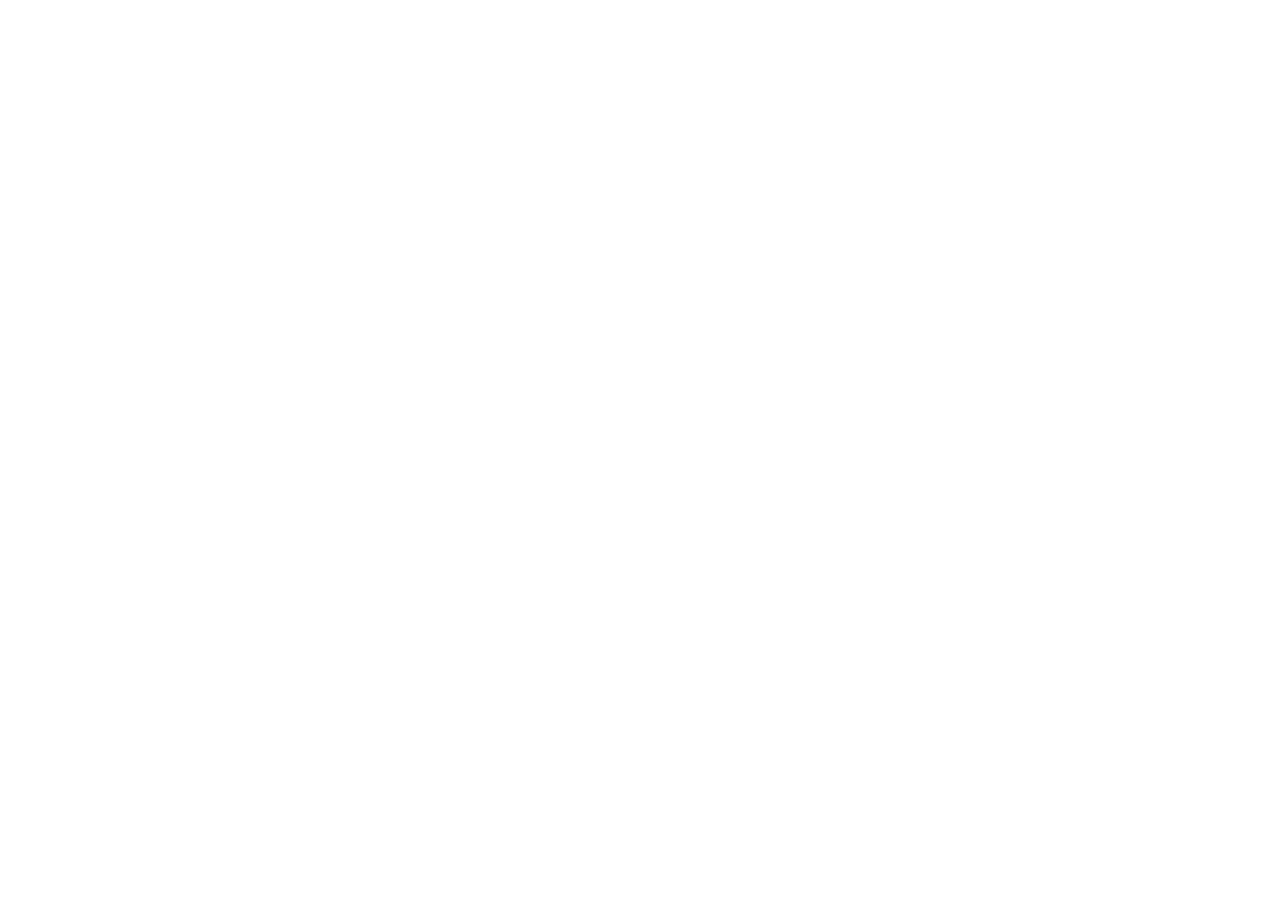
==== RecipePlanner/index.html @ c7f8a2b7 "addition of ReciplePlanner test deploy" ====
<!DOCTYPE html>
<html lang="en">
  <head>
    <meta charset="UTF-8" />
    <link rel="icon" type="image/svg+xml" href="/assets/favicon-Bt4n31A2.svg" />
    <meta
      name="viewport"
      content="minimum-scale=1, initial-scale=1, width=device-width, user-scalable=no"
    />
    <title>Vite + Mantine App</title>
    <script type="module" crossorigin src="/assets/index-CJdUIK0X.js"></script>
    <link rel="stylesheet" crossorigin href="/assets/index-C2bV5uuk.css">
  </head>
  <body>
    <div id="root"></div>
  </body>
</html>
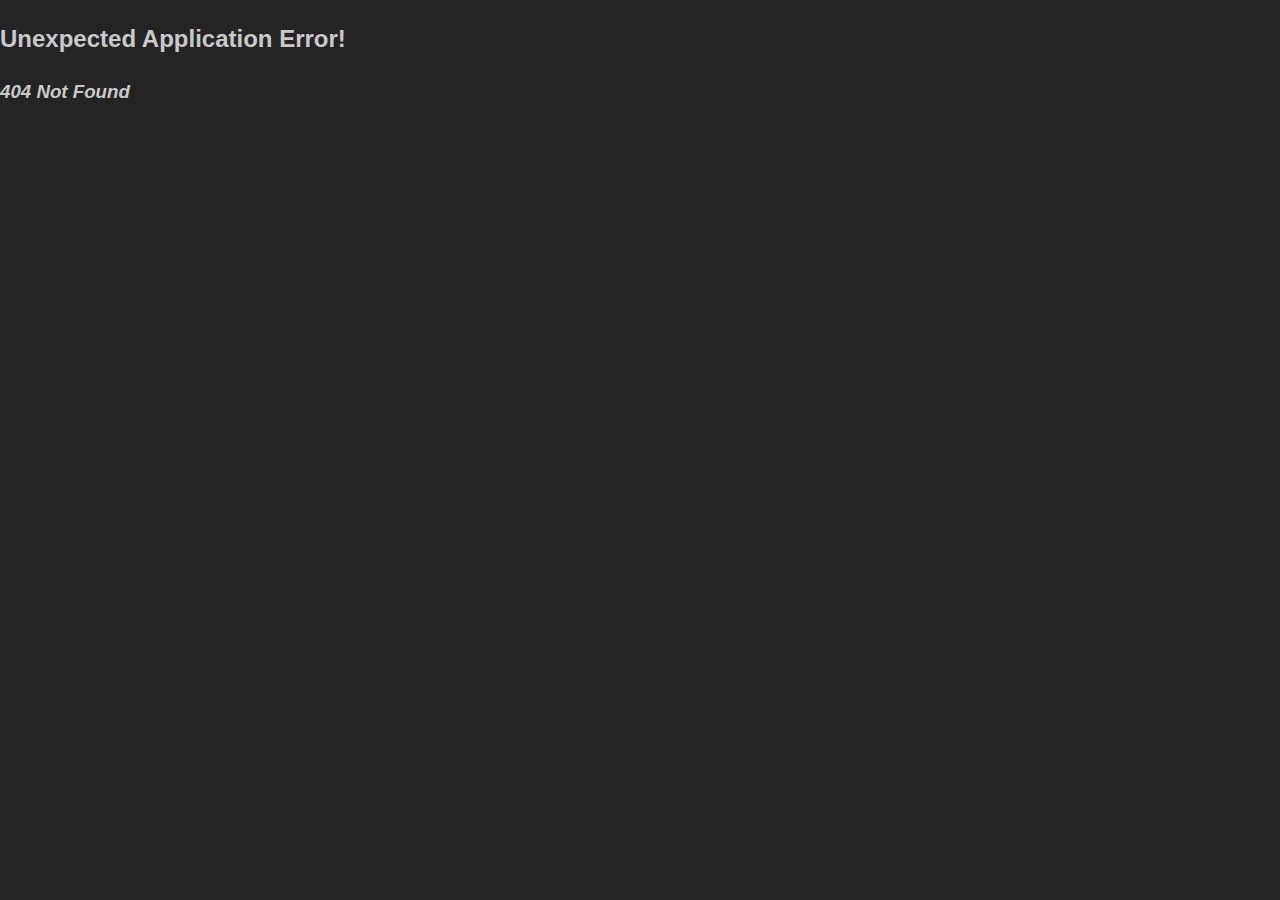
==== commit d1f44f6b: "update to POC for the RecipePlanner" ====
--- a/RecipePlanner/index.html
+++ b/RecipePlanner/index.html
@@ -2,14 +2,14 @@
 <html lang="en">
   <head>
     <meta charset="UTF-8" />
-    <link rel="icon" type="image/svg+xml" href="/assets/favicon-Bt4n31A2.svg" />
+    <link rel="icon" type="image/svg+xml" href="./assets/favicon-Bt4n31A2.svg" />
     <meta
       name="viewport"
       content="minimum-scale=1, initial-scale=1, width=device-width, user-scalable=no"
     />
-    <title>Vite + Mantine App</title>
-    <script type="module" crossorigin src="/assets/index-CJdUIK0X.js"></script>
-    <link rel="stylesheet" crossorigin href="/assets/index-C2bV5uuk.css">
+    <title>Recpe Planner</title>
+    <script type="module" crossorigin src="./assets/index-BZL707CR.js"></script>
+    <link rel="stylesheet" crossorigin href="./assets/index-C2bV5uuk.css">
   </head>
   <body>
     <div id="root"></div>
--- a/RecipePlanner/assets/index-C2bV5uuk.css
+++ b/RecipePlanner/assets/index-C2bV5uuk.css
@@ -0,0 +1 @@
+*,*:before,*:after{box-sizing:border-box}input,button,textarea,select{font:inherit}button,select{text-transform:none}body{margin:0;font-family:var(--mantine-font-family);font-size:var(--mantine-font-size-md);line-height:var(--mantine-line-height);background-color:var(--mantine-color-body);color:var(--mantine-color-text);-webkit-font-smoothing:var(--mantine-webkit-font-smoothing);-moz-osx-font-smoothing:var(--mantine-moz-font-smoothing)}@media screen and (max-device-width: 31.25em){body{-webkit-text-size-adjust:100%}}@media (prefers-reduced-motion: reduce){[data-respect-reduced-motion] [data-reduce-motion]{transition:none;animation:none}}[data-mantine-color-scheme=light] .mantine-light-hidden,[data-mantine-color-scheme=dark] .mantine-dark-hidden{display:none}.mantine-focus-auto:focus-visible{outline:2px solid var(--mantine-primary-color-filled);outline-offset:calc(.125rem * var(--mantine-scale))}.mantine-focus-always:focus{outline:2px solid var(--mantine-primary-color-filled);outline-offset:calc(.125rem * var(--mantine-scale))}.mantine-focus-never:focus{outline:none}.mantine-active:active{transform:translateY(calc(.0625rem * var(--mantine-scale)))}fieldset:disabled .mantine-active:active{transform:none}:where([dir=rtl]) .mantine-rotate-rtl{transform:rotate(180deg)}:root{color-scheme:var(--mantine-color-scheme);--mantine-z-index-app: 100;--mantine-z-index-modal: 200;--mantine-z-index-popover: 300;--mantine-z-index-overlay: 400;--mantine-z-index-max: 9999;--mantine-scale: 1;--mantine-cursor-type: default;--mantine-webkit-font-smoothing: antialiased;--mantine-color-scheme: light dark;--mantine-moz-font-smoothing: grayscale;--mantine-color-white: #fff;--mantine-color-black: #000;--mantine-line-height: 1.55;--mantine-font-family: -apple-system, BlinkMacSystemFont, Segoe UI, Roboto, Helvetica, Arial, sans-serif, Apple Color Emoji, Segoe UI Emoji;--mantine-font-family-monospace: ui-monospace, SFMono-Regular, Menlo, Monaco, Consolas, Liberation Mono, Courier New, monospace;--mantine-font-family-headings: -apple-system, BlinkMacSystemFont, Segoe UI, Roboto, Helvetica, Arial, sans-serif, Apple Color Emoji, Segoe UI Emoji;--mantine-heading-font-weight: 700;--mantine-radius-default: calc(.25rem * var(--mantine-scale));--mantine-primary-color-0: var(--mantine-color-blue-0);--mantine-primary-color-1: var(--mantine-color-blue-1);--mantine-primary-color-2: var(--mantine-color-blue-2);--mantine-primary-color-3: var(--mantine-color-blue-3);--mantine-primary-color-4: var(--mantine-color-blue-4);--mantine-primary-color-5: var(--mantine-color-blue-5);--mantine-primary-color-6: var(--mantine-color-blue-6);--mantine-primary-color-7: var(--mantine-color-blue-7);--mantine-primary-color-8: var(--mantine-color-blue-8);--mantine-primary-color-9: var(--mantine-color-blue-9);--mantine-primary-color-filled: var(--mantine-color-blue-filled);--mantine-primary-color-filled-hover: var(--mantine-color-blue-filled-hover);--mantine-primary-color-light: var(--mantine-color-blue-light);--mantine-primary-color-light-hover: var(--mantine-color-blue-light-hover);--mantine-primary-color-light-color: var(--mantine-color-blue-light-color);--mantine-breakpoint-xs: 36em;--mantine-breakpoint-sm: 48em;--mantine-breakpoint-md: 62em;--mantine-breakpoint-lg: 75em;--mantine-breakpoint-xl: 88em;--mantine-spacing-xs: calc(.625rem * var(--mantine-scale));--mantine-spacing-sm: calc(.75rem * var(--mantine-scale));--mantine-spacing-md: calc(1rem * var(--mantine-scale));--mantine-spacing-lg: calc(1.25rem * var(--mantine-scale));--mantine-spacing-xl: calc(2rem * var(--mantine-scale));--mantine-font-size-xs: calc(.75rem * var(--mantine-scale));--mantine-font-size-sm: calc(.875rem * var(--mantine-scale));--mantine-font-size-md: calc(1rem * var(--mantine-scale));--mantine-font-size-lg: calc(1.125rem * var(--mantine-scale));--mantine-font-size-xl: calc(1.25rem * var(--mantine-scale));--mantine-line-height-xs: 1.4;--mantine-line-height-sm: 1.45;--mantine-line-height-md: 1.55;--mantine-line-height-lg: 1.6;--mantine-line-height-xl: 1.65;--mantine-shadow-xs: 0 calc(.0625rem * var(--mantine-scale)) calc(.1875rem * var(--mantine-scale)) rgba(0, 0, 0, .05), 0 calc(.0625rem * var(--mantine-scale)) calc(.125rem * var(--mantine-scale)) rgba(0, 0, 0, .1);--mantine-shadow-sm: 0 calc(.0625rem * var(--mantine-scale)) calc(.1875rem * var(--mantine-scale)) rgba(0, 0, 0, .05), rgba(0, 0, 0, .05) 0 calc(.625rem * var(--mantine-scale)) calc(.9375rem * var(--mantine-scale)) calc(-.3125rem * var(--mantine-scale)), rgba(0, 0, 0, .04) 0 calc(.4375rem * var(--mantine-scale)) calc(.4375rem * var(--mantine-scale)) calc(-.3125rem * var(--mantine-scale));--mantine-shadow-md: 0 calc(.0625rem * var(--mantine-scale)) calc(.1875rem * var(--mantine-scale)) rgba(0, 0, 0, .05), rgba(0, 0, 0, .05) 0 calc(1.25rem * var(--mantine-scale)) calc(1.5625rem * var(--mantine-scale)) calc(-.3125rem * var(--mantine-scale)), rgba(0, 0, 0, .04) 0 calc(.625rem * var(--mantine-scale)) calc(.625rem * var(--mantine-scale)) calc(-.3125rem * var(--mantine-scale));--mantine-shadow-lg: 0 calc(.0625rem * var(--mantine-scale)) calc(.1875rem * var(--mantine-scale)) rgba(0, 0, 0, .05), rgba(0, 0, 0, .05) 0 calc(1.75rem * var(--mantine-scale)) calc(1.4375rem * var(--mantine-scale)) calc(-.4375rem * var(--mantine-scale)), rgba(0, 0, 0, .04) 0 calc(.75rem * var(--mantine-scale)) calc(.75rem * var(--mantine-scale)) calc(-.4375rem * var(--mantine-scale));--mantine-shadow-xl: 0 calc(.0625rem * var(--mantine-scale)) calc(.1875rem * var(--mantine-scale)) rgba(0, 0, 0, .05), rgba(0, 0, 0, .05) 0 calc(2.25rem * var(--mantine-scale)) calc(1.75rem * var(--mantine-scale)) calc(-.4375rem * var(--mantine-scale)), rgba(0, 0, 0, .04) 0 calc(1.0625rem * var(--mantine-scale)) calc(1.0625rem * var(--mantine-scale)) calc(-.4375rem * var(--mantine-scale));--mantine-radius-xs: calc(.125rem * var(--mantine-scale));--mantine-radius-sm: calc(.25rem * var(--mantine-scale));--mantine-radius-md: calc(.5rem * var(--mantine-scale));--mantine-radius-lg: calc(1rem * var(--mantine-scale));--mantine-radius-xl: calc(2rem * var(--mantine-scale));--mantine-color-dark-0: #c9c9c9;--mantine-color-dark-1: #b8b8b8;--mantine-color-dark-2: #828282;--mantine-color-dark-3: #696969;--mantine-color-dark-4: #424242;--mantine-color-dark-5: #3b3b3b;--mantine-color-dark-6: #2e2e2e;--mantine-color-dark-7: #242424;--mantine-color-dark-8: #1f1f1f;--mantine-color-dark-9: #141414;--mantine-color-gray-0: #f8f9fa;--mantine-color-gray-1: #f1f3f5;--mantine-color-gray-2: #e9ecef;--mantine-color-gray-3: #dee2e6;--mantine-color-gray-4: #ced4da;--mantine-color-gray-5: #adb5bd;--mantine-color-gray-6: #868e96;--mantine-color-gray-7: #495057;--mantine-color-gray-8: #343a40;--mantine-color-gray-9: #212529;--mantine-color-red-0: #fff5f5;--mantine-color-red-1: #ffe3e3;--mantine-color-red-2: #ffc9c9;--mantine-color-red-3: #ffa8a8;--mantine-color-red-4: #ff8787;--mantine-color-red-5: #ff6b6b;--mantine-color-red-6: #fa5252;--mantine-color-red-7: #f03e3e;--mantine-color-red-8: #e03131;--mantine-color-red-9: #c92a2a;--mantine-color-pink-0: #fff0f6;--mantine-color-pink-1: #ffdeeb;--mantine-color-pink-2: #fcc2d7;--mantine-color-pink-3: #faa2c1;--mantine-color-pink-4: #f783ac;--mantine-color-pink-5: #f06595;--mantine-color-pink-6: #e64980;--mantine-color-pink-7: #d6336c;--mantine-color-pink-8: #c2255c;--mantine-color-pink-9: #a61e4d;--mantine-color-grape-0: #f8f0fc;--mantine-color-grape-1: #f3d9fa;--mantine-color-grape-2: #eebefa;--mantine-color-grape-3: #e599f7;--mantine-color-grape-4: #da77f2;--mantine-color-grape-5: #cc5de8;--mantine-color-grape-6: #be4bdb;--mantine-color-grape-7: #ae3ec9;--mantine-color-grape-8: #9c36b5;--mantine-color-grape-9: #862e9c;--mantine-color-violet-0: #f3f0ff;--mantine-color-violet-1: #e5dbff;--mantine-color-violet-2: #d0bfff;--mantine-color-violet-3: #b197fc;--mantine-color-violet-4: #9775fa;--mantine-color-violet-5: #845ef7;--mantine-color-violet-6: #7950f2;--mantine-color-violet-7: #7048e8;--mantine-color-violet-8: #6741d9;--mantine-color-violet-9: #5f3dc4;--mantine-color-indigo-0: #edf2ff;--mantine-color-indigo-1: #dbe4ff;--mantine-color-indigo-2: #bac8ff;--mantine-color-indigo-3: #91a7ff;--mantine-color-indigo-4: #748ffc;--mantine-color-indigo-5: #5c7cfa;--mantine-color-indigo-6: #4c6ef5;--mantine-color-indigo-7: #4263eb;--mantine-color-indigo-8: #3b5bdb;--mantine-color-indigo-9: #364fc7;--mantine-color-blue-0: #e7f5ff;--mantine-color-blue-1: #d0ebff;--mantine-color-blue-2: #a5d8ff;--mantine-color-blue-3: #74c0fc;--mantine-color-blue-4: #4dabf7;--mantine-color-blue-5: #339af0;--mantine-color-blue-6: #228be6;--mantine-color-blue-7: #1c7ed6;--mantine-color-blue-8: #1971c2;--mantine-color-blue-9: #1864ab;--mantine-color-cyan-0: #e3fafc;--mantine-color-cyan-1: #c5f6fa;--mantine-color-cyan-2: #99e9f2;--mantine-color-cyan-3: #66d9e8;--mantine-color-cyan-4: #3bc9db;--mantine-color-cyan-5: #22b8cf;--mantine-color-cyan-6: #15aabf;--mantine-color-cyan-7: #1098ad;--mantine-color-cyan-8: #0c8599;--mantine-color-cyan-9: #0b7285;--mantine-color-teal-0: #e6fcf5;--mantine-color-teal-1: #c3fae8;--mantine-color-teal-2: #96f2d7;--mantine-color-teal-3: #63e6be;--mantine-color-teal-4: #38d9a9;--mantine-color-teal-5: #20c997;--mantine-color-teal-6: #12b886;--mantine-color-teal-7: #0ca678;--mantine-color-teal-8: #099268;--mantine-color-teal-9: #087f5b;--mantine-color-green-0: #ebfbee;--mantine-color-green-1: #d3f9d8;--mantine-color-green-2: #b2f2bb;--mantine-color-green-3: #8ce99a;--mantine-color-green-4: #69db7c;--mantine-color-green-5: #51cf66;--mantine-color-green-6: #40c057;--mantine-color-green-7: #37b24d;--mantine-color-green-8: #2f9e44;--mantine-color-green-9: #2b8a3e;--mantine-color-lime-0: #f4fce3;--mantine-color-lime-1: #e9fac8;--mantine-color-lime-2: #d8f5a2;--mantine-color-lime-3: #c0eb75;--mantine-color-lime-4: #a9e34b;--mantine-color-lime-5: #94d82d;--mantine-color-lime-6: #82c91e;--mantine-color-lime-7: #74b816;--mantine-color-lime-8: #66a80f;--mantine-color-lime-9: #5c940d;--mantine-color-yellow-0: #fff9db;--mantine-color-yellow-1: #fff3bf;--mantine-color-yellow-2: #ffec99;--mantine-color-yellow-3: #ffe066;--mantine-color-yellow-4: #ffd43b;--mantine-color-yellow-5: #fcc419;--mantine-color-yellow-6: #fab005;--mantine-color-yellow-7: #f59f00;--mantine-color-yellow-8: #f08c00;--mantine-color-yellow-9: #e67700;--mantine-color-orange-0: #fff4e6;--mantine-color-orange-1: #ffe8cc;--mantine-color-orange-2: #ffd8a8;--mantine-color-orange-3: #ffc078;--mantine-color-orange-4: #ffa94d;--mantine-color-orange-5: #ff922b;--mantine-color-orange-6: #fd7e14;--mantine-color-orange-7: #f76707;--mantine-color-orange-8: #e8590c;--mantine-color-orange-9: #d9480f;--mantine-h1-font-size: calc(2.125rem * var(--mantine-scale));--mantine-h1-line-height: 1.3;--mantine-h1-font-weight: 700;--mantine-h2-font-size: calc(1.625rem * var(--mantine-scale));--mantine-h2-line-height: 1.35;--mantine-h2-font-weight: 700;--mantine-h3-font-size: calc(1.375rem * var(--mantine-scale));--mantine-h3-line-height: 1.4;--mantine-h3-font-weight: 700;--mantine-h4-font-size: calc(1.125rem * var(--mantine-scale));--mantine-h4-line-height: 1.45;--mantine-h4-font-weight: 700;--mantine-h5-font-size: calc(1rem * var(--mantine-scale));--mantine-h5-line-height: 1.5;--mantine-h5-font-weight: 700;--mantine-h6-font-size: calc(.875rem * var(--mantine-scale));--mantine-h6-line-height: 1.5;--mantine-h6-font-weight: 700}:root[data-mantine-color-scheme=dark]{--mantine-color-scheme: dark;--mantine-primary-color-contrast: var(--mantine-color-white);--mantine-color-bright: var(--mantine-color-white);--mantine-color-text: var(--mantine-color-dark-0);--mantine-color-body: var(--mantine-color-dark-7);--mantine-color-error: var(--mantine-color-red-8);--mantine-color-placeholder: var(--mantine-color-dark-3);--mantine-color-anchor: var(--mantine-color-blue-4);--mantine-color-default: var(--mantine-color-dark-6);--mantine-color-default-hover: var(--mantine-color-dark-5);--mantine-color-default-color: var(--mantine-color-white);--mantine-color-default-border: var(--mantine-color-dark-4);--mantine-color-dimmed: var(--mantine-color-dark-2);--mantine-color-dark-text: var(--mantine-color-dark-4);--mantine-color-dark-filled: var(--mantine-color-dark-8);--mantine-color-dark-filled-hover: var(--mantine-color-dark-7);--mantine-color-dark-light: rgba(36, 36, 36, .15);--mantine-color-dark-light-hover: rgba(36, 36, 36, .2);--mantine-color-dark-light-color: var(--mantine-color-dark-3);--mantine-color-dark-outline: var(--mantine-color-dark-4);--mantine-color-dark-outline-hover: rgba(36, 36, 36, .05);--mantine-color-gray-text: var(--mantine-color-gray-4);--mantine-color-gray-filled: var(--mantine-color-gray-8);--mantine-color-gray-filled-hover: var(--mantine-color-gray-9);--mantine-color-gray-light: rgba(134, 142, 150, .15);--mantine-color-gray-light-hover: rgba(134, 142, 150, .2);--mantine-color-gray-light-color: var(--mantine-color-gray-3);--mantine-color-gray-outline: var(--mantine-color-gray-4);--mantine-color-gray-outline-hover: rgba(206, 212, 218, .05);--mantine-color-red-text: var(--mantine-color-red-4);--mantine-color-red-filled: var(--mantine-color-red-8);--mantine-color-red-filled-hover: var(--mantine-color-red-9);--mantine-color-red-light: rgba(250, 82, 82, .15);--mantine-color-red-light-hover: rgba(250, 82, 82, .2);--mantine-color-red-light-color: var(--mantine-color-red-3);--mantine-color-red-outline: var(--mantine-color-red-4);--mantine-color-red-outline-hover: rgba(255, 135, 135, .05);--mantine-color-pink-text: var(--mantine-color-pink-4);--mantine-color-pink-filled: var(--mantine-color-pink-8);--mantine-color-pink-filled-hover: var(--mantine-color-pink-9);--mantine-color-pink-light: rgba(230, 73, 128, .15);--mantine-color-pink-light-hover: rgba(230, 73, 128, .2);--mantine-color-pink-light-color: var(--mantine-color-pink-3);--mantine-color-pink-outline: var(--mantine-color-pink-4);--mantine-color-pink-outline-hover: rgba(247, 131, 172, .05);--mantine-color-grape-text: var(--mantine-color-grape-4);--mantine-color-grape-filled: var(--mantine-color-grape-8);--mantine-color-grape-filled-hover: var(--mantine-color-grape-9);--mantine-color-grape-light: rgba(190, 75, 219, .15);--mantine-color-grape-light-hover: rgba(190, 75, 219, .2);--mantine-color-grape-light-color: var(--mantine-color-grape-3);--mantine-color-grape-outline: var(--mantine-color-grape-4);--mantine-color-grape-outline-hover: rgba(218, 119, 242, .05);--mantine-color-violet-text: var(--mantine-color-violet-4);--mantine-color-violet-filled: var(--mantine-color-violet-8);--mantine-color-violet-filled-hover: var(--mantine-color-violet-9);--mantine-color-violet-light: rgba(121, 80, 242, .15);--mantine-color-violet-light-hover: rgba(121, 80, 242, .2);--mantine-color-violet-light-color: var(--mantine-color-violet-3);--mantine-color-violet-outline: var(--mantine-color-violet-4);--mantine-color-violet-outline-hover: rgba(151, 117, 250, .05);--mantine-color-indigo-text: var(--mantine-color-indigo-4);--mantine-color-indigo-filled: var(--mantine-color-indigo-8);--mantine-color-indigo-filled-hover: var(--mantine-color-indigo-9);--mantine-color-indigo-light: rgba(76, 110, 245, .15);--mantine-color-indigo-light-hover: rgba(76, 110, 245, .2);--mantine-color-indigo-light-color: var(--mantine-color-indigo-3);--mantine-color-indigo-outline: var(--mantine-color-indigo-4);--mantine-color-indigo-outline-hover: rgba(116, 143, 252, .05);--mantine-color-blue-text: var(--mantine-color-blue-4);--mantine-color-blue-filled: var(--mantine-color-blue-8);--mantine-color-blue-filled-hover: var(--mantine-color-blue-9);--mantine-color-blue-light: rgba(34, 139, 230, .15);--mantine-color-blue-light-hover: rgba(34, 139, 230, .2);--mantine-color-blue-light-color: var(--mantine-color-blue-3);--mantine-color-blue-outline: var(--mantine-color-blue-4);--mantine-color-blue-outline-hover: rgba(77, 171, 247, .05);--mantine-color-cyan-text: var(--mantine-color-cyan-4);--mantine-color-cyan-filled: var(--mantine-color-cyan-8);--mantine-color-cyan-filled-hover: var(--mantine-color-cyan-9);--mantine-color-cyan-light: rgba(21, 170, 191, .15);--mantine-color-cyan-light-hover: rgba(21, 170, 191, .2);--mantine-color-cyan-light-color: var(--mantine-color-cyan-3);--mantine-color-cyan-outline: var(--mantine-color-cyan-4);--mantine-color-cyan-outline-hover: rgba(59, 201, 219, .05);--mantine-color-teal-text: var(--mantine-color-teal-4);--mantine-color-teal-filled: var(--mantine-color-teal-8);--mantine-color-teal-filled-hover: var(--mantine-color-teal-9);--mantine-color-teal-light: rgba(18, 184, 134, .15);--mantine-color-teal-light-hover: rgba(18, 184, 134, .2);--mantine-color-teal-light-color: var(--mantine-color-teal-3);--mantine-color-teal-outline: var(--mantine-color-teal-4);--mantine-color-teal-outline-hover: rgba(56, 217, 169, .05);--mantine-color-green-text: var(--mantine-color-green-4);--mantine-color-green-filled: var(--mantine-color-green-8);--mantine-color-green-filled-hover: var(--mantine-color-green-9);--mantine-color-green-light: rgba(64, 192, 87, .15);--mantine-color-green-light-hover: rgba(64, 192, 87, .2);--mantine-color-green-light-color: var(--mantine-color-green-3);--mantine-color-green-outline: var(--mantine-color-green-4);--mantine-color-green-outline-hover: rgba(105, 219, 124, .05);--mantine-color-lime-text: var(--mantine-color-lime-4);--mantine-color-lime-filled: var(--mantine-color-lime-8);--mantine-color-lime-filled-hover: var(--mantine-color-lime-9);--mantine-color-lime-light: rgba(130, 201, 30, .15);--mantine-color-lime-light-hover: rgba(130, 201, 30, .2);--mantine-color-lime-light-color: var(--mantine-color-lime-3);--mantine-color-lime-outline: var(--mantine-color-lime-4);--mantine-color-lime-outline-hover: rgba(169, 227, 75, .05);--mantine-color-yellow-text: var(--mantine-color-yellow-4);--mantine-color-yellow-filled: var(--mantine-color-yellow-8);--mantine-color-yellow-filled-hover: var(--mantine-color-yellow-9);--mantine-color-yellow-light: rgba(250, 176, 5, .15);--mantine-color-yellow-light-hover: rgba(250, 176, 5, .2);--mantine-color-yellow-light-color: var(--mantine-color-yellow-3);--mantine-color-yellow-outline: var(--mantine-color-yellow-4);--mantine-color-yellow-outline-hover: rgba(255, 212, 59, .05);--mantine-color-orange-text: var(--mantine-color-orange-4);--mantine-color-orange-filled: var(--mantine-color-orange-8);--mantine-color-orange-filled-hover: var(--mantine-color-orange-9);--mantine-color-orange-light: rgba(253, 126, 20, .15);--mantine-color-orange-light-hover: rgba(253, 126, 20, .2);--mantine-color-orange-light-color: var(--mantine-color-orange-3);--mantine-color-orange-outline: var(--mantine-color-orange-4);--mantine-color-orange-outline-hover: rgba(255, 169, 77, .05)}:root[data-mantine-color-scheme=light]{--mantine-color-scheme: light;--mantine-color-bright: var(--mantine-color-black);--mantine-color-text: var(--mantine-color-black);--mantine-color-body: var(--mantine-color-white);--mantine-primary-color-contrast: var(--mantine-color-white);--mantine-color-error: var(--mantine-color-red-6);--mantine-color-placeholder: var(--mantine-color-gray-5);--mantine-color-anchor: var(--mantine-primary-color-filled);--mantine-color-default: var(--mantine-color-white);--mantine-color-default-hover: var(--mantine-color-gray-0);--mantine-color-default-color: var(--mantine-color-gray-9);--mantine-color-default-border: var(--mantine-color-gray-4);--mantine-color-dimmed: var(--mantine-color-gray-6);--mantine-color-dark-text: var(--mantine-color-dark-filled);--mantine-color-dark-filled: var(--mantine-color-dark-6);--mantine-color-dark-filled-hover: var(--mantine-color-dark-7);--mantine-color-dark-light: rgba(56, 56, 56, .1);--mantine-color-dark-light-hover: rgba(56, 56, 56, .12);--mantine-color-dark-light-color: var(--mantine-color-dark-6);--mantine-color-dark-outline: var(--mantine-color-dark-6);--mantine-color-dark-outline-hover: rgba(56, 56, 56, .05);--mantine-color-gray-text: var(--mantine-color-gray-filled);--mantine-color-gray-filled: var(--mantine-color-gray-6);--mantine-color-gray-filled-hover: var(--mantine-color-gray-7);--mantine-color-gray-light: rgba(134, 142, 150, .1);--mantine-color-gray-light-hover: rgba(134, 142, 150, .12);--mantine-color-gray-light-color: var(--mantine-color-gray-6);--mantine-color-gray-outline: var(--mantine-color-gray-6);--mantine-color-gray-outline-hover: rgba(134, 142, 150, .05);--mantine-color-red-text: var(--mantine-color-red-filled);--mantine-color-red-filled: var(--mantine-color-red-6);--mantine-color-red-filled-hover: var(--mantine-color-red-7);--mantine-color-red-light: rgba(250, 82, 82, .1);--mantine-color-red-light-hover: rgba(250, 82, 82, .12);--mantine-color-red-light-color: var(--mantine-color-red-6);--mantine-color-red-outline: var(--mantine-color-red-6);--mantine-color-red-outline-hover: rgba(250, 82, 82, .05);--mantine-color-pink-text: var(--mantine-color-pink-filled);--mantine-color-pink-filled: var(--mantine-color-pink-6);--mantine-color-pink-filled-hover: var(--mantine-color-pink-7);--mantine-color-pink-light: rgba(230, 73, 128, .1);--mantine-color-pink-light-hover: rgba(230, 73, 128, .12);--mantine-color-pink-light-color: var(--mantine-color-pink-6);--mantine-color-pink-outline: var(--mantine-color-pink-6);--mantine-color-pink-outline-hover: rgba(230, 73, 128, .05);--mantine-color-grape-text: var(--mantine-color-grape-filled);--mantine-color-grape-filled: var(--mantine-color-grape-6);--mantine-color-grape-filled-hover: var(--mantine-color-grape-7);--mantine-color-grape-light: rgba(190, 75, 219, .1);--mantine-color-grape-light-hover: rgba(190, 75, 219, .12);--mantine-color-grape-light-color: var(--mantine-color-grape-6);--mantine-color-grape-outline: var(--mantine-color-grape-6);--mantine-color-grape-outline-hover: rgba(190, 75, 219, .05);--mantine-color-violet-text: var(--mantine-color-violet-filled);--mantine-color-violet-filled: var(--mantine-color-violet-6);--mantine-color-violet-filled-hover: var(--mantine-color-violet-7);--mantine-color-violet-light: rgba(121, 80, 242, .1);--mantine-color-violet-light-hover: rgba(121, 80, 242, .12);--mantine-color-violet-light-color: var(--mantine-color-violet-6);--mantine-color-violet-outline: var(--mantine-color-violet-6);--mantine-color-violet-outline-hover: rgba(121, 80, 242, .05);--mantine-color-indigo-text: var(--mantine-color-indigo-filled);--mantine-color-indigo-filled: var(--mantine-color-indigo-6);--mantine-color-indigo-filled-hover: var(--mantine-color-indigo-7);--mantine-color-indigo-light: rgba(76, 110, 245, .1);--mantine-color-indigo-light-hover: rgba(76, 110, 245, .12);--mantine-color-indigo-light-color: var(--mantine-color-indigo-6);--mantine-color-indigo-outline: var(--mantine-color-indigo-6);--mantine-color-indigo-outline-hover: rgba(76, 110, 245, .05);--mantine-color-blue-text: var(--mantine-color-blue-filled);--mantine-color-blue-filled: var(--mantine-color-blue-6);--mantine-color-blue-filled-hover: var(--mantine-color-blue-7);--mantine-color-blue-light: rgba(34, 139, 230, .1);--mantine-color-blue-light-hover: rgba(34, 139, 230, .12);--mantine-color-blue-light-color: var(--mantine-color-blue-6);--mantine-color-blue-outline: var(--mantine-color-blue-6);--mantine-color-blue-outline-hover: rgba(34, 139, 230, .05);--mantine-color-cyan-text: var(--mantine-color-cyan-filled);--mantine-color-cyan-filled: var(--mantine-color-cyan-6);--mantine-color-cyan-filled-hover: var(--mantine-color-cyan-7);--mantine-color-cyan-light: rgba(21, 170, 191, .1);--mantine-color-cyan-light-hover: rgba(21, 170, 191, .12);--mantine-color-cyan-light-color: var(--mantine-color-cyan-6);--mantine-color-cyan-outline: var(--mantine-color-cyan-6);--mantine-color-cyan-outline-hover: rgba(21, 170, 191, .05);--mantine-color-teal-text: var(--mantine-color-teal-filled);--mantine-color-teal-filled: var(--mantine-color-teal-6);--mantine-color-teal-filled-hover: var(--mantine-color-teal-7);--mantine-color-teal-light: rgba(18, 184, 134, .1);--mantine-color-teal-light-hover: rgba(18, 184, 134, .12);--mantine-color-teal-light-color: var(--mantine-color-teal-6);--mantine-color-teal-outline: var(--mantine-color-teal-6);--mantine-color-teal-outline-hover: rgba(18, 184, 134, .05);--mantine-color-green-text: var(--mantine-color-green-filled);--mantine-color-green-filled: var(--mantine-color-green-6);--mantine-color-green-filled-hover: var(--mantine-color-green-7);--mantine-color-green-light: rgba(64, 192, 87, .1);--mantine-color-green-light-hover: rgba(64, 192, 87, .12);--mantine-color-green-light-color: var(--mantine-color-green-6);--mantine-color-green-outline: var(--mantine-color-green-6);--mantine-color-green-outline-hover: rgba(64, 192, 87, .05);--mantine-color-lime-text: var(--mantine-color-lime-filled);--mantine-color-lime-filled: var(--mantine-color-lime-6);--mantine-color-lime-filled-hover: var(--mantine-color-lime-7);--mantine-color-lime-light: rgba(130, 201, 30, .1);--mantine-color-lime-light-hover: rgba(130, 201, 30, .12);--mantine-color-lime-light-color: var(--mantine-color-lime-6);--mantine-color-lime-outline: var(--mantine-color-lime-6);--mantine-color-lime-outline-hover: rgba(130, 201, 30, .05);--mantine-color-yellow-text: var(--mantine-color-yellow-filled);--mantine-color-yellow-filled: var(--mantine-color-yellow-6);--mantine-color-yellow-filled-hover: var(--mantine-color-yellow-7);--mantine-color-yellow-light: rgba(250, 176, 5, .1);--mantine-color-yellow-light-hover: rgba(250, 176, 5, .12);--mantine-color-yellow-light-color: var(--mantine-color-yellow-6);--mantine-color-yellow-outline: var(--mantine-color-yellow-6);--mantine-color-yellow-outline-hover: rgba(250, 176, 5, .05);--mantine-color-orange-text: var(--mantine-color-orange-filled);--mantine-color-orange-filled: var(--mantine-color-orange-6);--mantine-color-orange-filled-hover: var(--mantine-color-orange-7);--mantine-color-orange-light: rgba(253, 126, 20, .1);--mantine-color-orange-light-hover: rgba(253, 126, 20, .12);--mantine-color-orange-light-color: var(--mantine-color-orange-6);--mantine-color-orange-outline: var(--mantine-color-orange-6);--mantine-color-orange-outline-hover: rgba(253, 126, 20, .05)}.m_d57069b5{--scrollarea-scrollbar-size: calc(.75rem * var(--mantine-scale));position:relative;overflow:hidden}.m_c0783ff9{scrollbar-width:none;-ms-overflow-style:none;-webkit-overflow-scrolling:touch;width:100%;height:100%}.m_c0783ff9::-webkit-scrollbar{display:none}.m_c0783ff9:where([data-scrollbars=xy],[data-scrollbars=y]):where([data-offset-scrollbars=xy],[data-offset-scrollbars=y]){padding-inline-end:var(--scrollarea-scrollbar-size);padding-inline-start:unset}.m_c0783ff9:where([data-scrollbars=xy],[data-scrollbars=x]):where([data-offset-scrollbars=xy],[data-offset-scrollbars=x]){padding-bottom:var(--scrollarea-scrollbar-size)}.m_f8f631dd{min-width:100%;display:table}.m_c44ba933{-webkit-user-select:none;user-select:none;touch-action:none;box-sizing:border-box;transition:background-color .15s ease,opacity .15s ease;padding:calc(var(--scrollarea-scrollbar-size) / 5);display:flex;background-color:transparent;flex-direction:row}@media (hover: hover){:where([data-mantine-color-scheme=light]) .m_c44ba933:hover{background-color:var(--mantine-color-gray-0)}:where([data-mantine-color-scheme=light]) .m_c44ba933:hover>.m_d8b5e363{background-color:#00000080}:where([data-mantine-color-scheme=dark]) .m_c44ba933:hover{background-color:var(--mantine-color-dark-8)}:where([data-mantine-color-scheme=dark]) .m_c44ba933:hover>.m_d8b5e363{background-color:#ffffff80}}@media (hover: none){:where([data-mantine-color-scheme=light]) .m_c44ba933:active{background-color:var(--mantine-color-gray-0)}:where([data-mantine-color-scheme=light]) .m_c44ba933:active>.m_d8b5e363{background-color:#00000080}:where([data-mantine-color-scheme=dark]) .m_c44ba933:active{background-color:var(--mantine-color-dark-8)}:where([data-mantine-color-scheme=dark]) .m_c44ba933:active>.m_d8b5e363{background-color:#ffffff80}}.m_c44ba933:where([data-hidden],[data-state=hidden]){display:none}.m_c44ba933:where([data-orientation=vertical]){width:var(--scrollarea-scrollbar-size);top:0;bottom:var(--sa-corner-width);inset-inline-end:0}.m_c44ba933:where([data-orientation=horizontal]){height:var(--scrollarea-scrollbar-size);flex-direction:column;bottom:0;inset-inline-start:0;inset-inline-end:var(--sa-corner-width)}.m_d8b5e363{flex:1;border-radius:var(--scrollarea-scrollbar-size);position:relative;transition:background-color .15s ease;overflow:hidden}.m_d8b5e363:before{content:"";position:absolute;top:50%;left:50%;transform:translate(-50%,-50%);width:100%;height:100%;min-width:calc(2.75rem * var(--mantine-scale));min-height:calc(2.75rem * var(--mantine-scale))}:where([data-mantine-color-scheme=light]) .m_d8b5e363{background-color:#0006}:where([data-mantine-color-scheme=dark]) .m_d8b5e363{background-color:#fff6}.m_21657268{position:absolute;opacity:0;transition:opacity .15s ease;display:block;inset-inline-end:0;bottom:0}:where([data-mantine-color-scheme=light]) .m_21657268{background-color:var(--mantine-color-gray-0)}:where([data-mantine-color-scheme=dark]) .m_21657268{background-color:var(--mantine-color-dark-8)}.m_21657268:where([data-hovered]){opacity:1}.m_21657268:where([data-hidden]){display:none}.m_87cf2631{background-color:transparent;cursor:pointer;border:0;padding:0;-webkit-appearance:none;-moz-appearance:none;appearance:none;font-size:var(--mantine-font-size-md);text-align:left;text-decoration:none;color:inherit;touch-action:manipulation;-webkit-tap-highlight-color:transparent}:where([dir=rtl]) .m_87cf2631{text-align:right}.m_515a97f8{border:0;clip:rect(0 0 0 0);height:calc(.0625rem * var(--mantine-scale));width:calc(.0625rem * var(--mantine-scale));margin:calc(-.0625rem * var(--mantine-scale));overflow:hidden;padding:0;position:absolute;white-space:nowrap}.m_1b7284a3{--paper-radius: var(--mantine-radius-default);outline:0;-webkit-tap-highlight-color:transparent;display:block;touch-action:manipulation;text-decoration:none;border-radius:var(--paper-radius);box-shadow:var(--paper-shadow);background-color:var(--mantine-color-body)}:where([data-mantine-color-scheme=light]) .m_1b7284a3:where([data-with-border]){border:calc(.0625rem * var(--mantine-scale)) solid var(--mantine-color-gray-3)}:where([data-mantine-color-scheme=dark]) .m_1b7284a3:where([data-with-border]){border:calc(.0625rem * var(--mantine-scale)) solid var(--mantine-color-dark-4)}.m_38a85659{position:absolute;border:1px solid var(--popover-border-color);padding:var(--mantine-spacing-sm) var(--mantine-spacing-md);box-shadow:var(--popover-shadow, none);border-radius:var(--popover-radius, var(--mantine-radius-default))}.m_38a85659:where([data-fixed]){position:fixed}.m_38a85659:focus{outline:none}:where([data-mantine-color-scheme=light]) .m_38a85659{--popover-border-color: var(--mantine-color-gray-2);background-color:var(--mantine-color-white)}:where([data-mantine-color-scheme=dark]) .m_38a85659{--popover-border-color: var(--mantine-color-dark-4);background-color:var(--mantine-color-dark-6)}.m_a31dc6c1{background-color:inherit;border:1px solid var(--popover-border-color);z-index:1}.m_5ae2e3c{--loader-size-xs: calc(1.125rem * var(--mantine-scale));--loader-size-sm: calc(1.375rem * var(--mantine-scale));--loader-size-md: calc(2.25rem * var(--mantine-scale));--loader-size-lg: calc(2.75rem * var(--mantine-scale));--loader-size-xl: calc(3.625rem * var(--mantine-scale));--loader-size: var(--loader-size-md);--loader-color: var(--mantine-primary-color-filled)}@keyframes m_5d2b3b9d{0%{transform:scale(.6);opacity:0}50%,to{transform:scale(1)}}.m_7a2bd4cd{position:relative;width:var(--loader-size);height:var(--loader-size);display:flex;gap:calc(var(--loader-size) / 5)}.m_870bb79{flex:1;background:var(--loader-color);animation:m_5d2b3b9d 1.2s cubic-bezier(0,.5,.5,1) infinite;border-radius:calc(.125rem * var(--mantine-scale))}.m_870bb79:nth-of-type(1){animation-delay:-.24s}.m_870bb79:nth-of-type(2){animation-delay:-.12s}.m_870bb79:nth-of-type(3){animation-delay:0}@keyframes m_aac34a1{0%,to{transform:scale(1);opacity:1}50%{transform:scale(.6);opacity:.5}}.m_4e3f22d7{display:flex;justify-content:center;align-items:center;gap:calc(var(--loader-size) / 10);position:relative;width:var(--loader-size);height:var(--loader-size)}.m_870c4af{width:calc(var(--loader-size) / 3 - var(--loader-size) / 15);height:calc(var(--loader-size) / 3 - var(--loader-size) / 15);border-radius:50%;background:var(--loader-color);animation:m_aac34a1 .8s infinite linear}.m_870c4af:nth-child(2){animation-delay:.4s}@keyframes m_f8e89c4b{0%{transform:rotate(0)}to{transform:rotate(360deg)}}.m_b34414df{display:inline-block;width:var(--loader-size);height:var(--loader-size)}.m_b34414df:after{content:"";display:block;width:var(--loader-size);height:var(--loader-size);border-radius:calc(625rem * var(--mantine-scale));border-width:calc(var(--loader-size) / 8);border-style:solid;border-color:var(--loader-color) var(--loader-color) var(--loader-color) transparent;animation:m_f8e89c4b 1.2s linear infinite}.m_8d3f4000{--ai-size-xs: calc(1.125rem * var(--mantine-scale));--ai-size-sm: calc(1.375rem * var(--mantine-scale));--ai-size-md: calc(1.75rem * var(--mantine-scale));--ai-size-lg: calc(2.125rem * var(--mantine-scale));--ai-size-xl: calc(2.75rem * var(--mantine-scale));--ai-size-input-xs: calc(1.875rem * var(--mantine-scale));--ai-size-input-sm: calc(2.25rem * var(--mantine-scale));--ai-size-input-md: calc(2.625rem * var(--mantine-scale));--ai-size-input-lg: calc(3.125rem * var(--mantine-scale));--ai-size-input-xl: calc(3.75rem * var(--mantine-scale));--ai-size: var(--ai-size-md);--ai-color: var(--mantine-color-white);line-height:1;display:inline-flex;align-items:center;justify-content:center;position:relative;-webkit-user-select:none;user-select:none;overflow:hidden;width:var(--ai-size);height:var(--ai-size);min-width:var(--ai-size);min-height:var(--ai-size);border-radius:var(--ai-radius, var(--mantine-radius-default));background:var(--ai-bg, var(--mantine-primary-color-filled));color:var(--ai-color, var(--mantine-color-white));border:var(--ai-bd, calc(.0625rem * var(--mantine-scale)) solid transparent);cursor:pointer}@media (hover: hover){.m_8d3f4000:hover:where(:not([data-loading],:disabled,[data-disabled])){background-color:var(--ai-hover, var(--mantine-primary-color-filled-hover));color:var(--ai-hover-color, var(--ai-color))}}@media (hover: none){.m_8d3f4000:active:where(:not([data-loading],:disabled,[data-disabled])){background-color:var(--ai-hover, var(--mantine-primary-color-filled-hover));color:var(--ai-hover-color, var(--ai-color))}}.m_8d3f4000[data-loading]{cursor:not-allowed}.m_8d3f4000[data-loading] .m_8d3afb97{opacity:0;transform:translateY(100%)}.m_8d3f4000:where(:disabled:not([data-loading]),[data-disabled]:not([data-loading])){cursor:not-allowed;border:calc(.0625rem * var(--mantine-scale)) solid transparent}:where([data-mantine-color-scheme=light]) .m_8d3f4000:where(:disabled:not([data-loading]),[data-disabled]:not([data-loading])){background-color:var(--mantine-color-gray-1);color:var(--mantine-color-gray-5)}:where([data-mantine-color-scheme=dark]) .m_8d3f4000:where(:disabled:not([data-loading]),[data-disabled]:not([data-loading])){background-color:var(--mantine-color-dark-6);color:var(--mantine-color-dark-3)}.m_8d3f4000:where(:disabled:not([data-loading]),[data-disabled]:not([data-loading])):active{transform:none}.m_302b9fb1{inset:calc(-.0625rem * var(--mantine-scale));position:absolute;border-radius:var(--ai-radius, var(--mantine-radius-default));display:flex;align-items:center;justify-content:center}:where([data-mantine-color-scheme=light]) .m_302b9fb1{background-color:#ffffff26}:where([data-mantine-color-scheme=dark]) .m_302b9fb1{background-color:#00000026}.m_1a0f1b21{--ai-border-width: calc(.0625rem * var(--mantine-scale));display:flex}.m_1a0f1b21 :where(*):focus{position:relative;z-index:1}.m_1a0f1b21[data-orientation=horizontal]{flex-direction:row}.m_1a0f1b21[data-orientation=horizontal] .m_8d3f4000:not(:only-child):first-child{border-end-end-radius:0;border-start-end-radius:0;border-inline-end-width:calc(var(--ai-border-width) / 2)}.m_1a0f1b21[data-orientation=horizontal] .m_8d3f4000:not(:only-child):last-child{border-end-start-radius:0;border-start-start-radius:0;border-inline-start-width:calc(var(--ai-border-width) / 2)}.m_1a0f1b21[data-orientation=horizontal] .m_8d3f4000:not(:only-child):not(:first-child):not(:last-child){border-radius:0;border-inline-width:calc(var(--ai-border-width) / 2)}.m_1a0f1b21[data-orientation=vertical]{flex-direction:column}.m_1a0f1b21[data-orientation=vertical] .m_8d3f4000:not(:only-child):first-child{border-end-start-radius:0;border-end-end-radius:0;border-bottom-width:calc(var(--ai-border-width) / 2)}.m_1a0f1b21[data-orientation=vertical] .m_8d3f4000:not(:only-child):last-child{border-start-start-radius:0;border-start-end-radius:0;border-top-width:calc(var(--ai-border-width) / 2)}.m_1a0f1b21[data-orientation=vertical] .m_8d3f4000:not(:only-child):not(:first-child):not(:last-child){border-radius:0;border-bottom-width:calc(var(--ai-border-width) / 2);border-top-width:calc(var(--ai-border-width) / 2)}.m_8d3afb97{display:flex;align-items:center;justify-content:center;transition:transform .15s ease,opacity .1s ease;width:100%;height:100%}.m_86a44da5{--cb-size-xs: calc(1.125rem * var(--mantine-scale));--cb-size-sm: calc(1.375rem * var(--mantine-scale));--cb-size-md: calc(1.75rem * var(--mantine-scale));--cb-size-lg: calc(2.125rem * var(--mantine-scale));--cb-size-xl: calc(2.75rem * var(--mantine-scale));--cb-size: var(--cb-size-md);--cb-icon-size: 70%;--cb-radius: var(--mantine-radius-default);line-height:1;display:inline-flex;align-items:center;justify-content:center;position:relative;-webkit-user-select:none;user-select:none;width:var(--cb-size);height:var(--cb-size);min-width:var(--cb-size);min-height:var(--cb-size);border-radius:var(--cb-radius)}:where([data-mantine-color-scheme=light]) .m_86a44da5{color:var(--mantine-color-gray-7)}:where([data-mantine-color-scheme=dark]) .m_86a44da5{color:var(--mantine-color-dark-1)}.m_86a44da5[data-disabled],.m_86a44da5:disabled{cursor:not-allowed;opacity:.6}@media (hover: hover){:where([data-mantine-color-scheme=light]) .m_220c80f2:where(:not([data-disabled],:disabled)):hover{background-color:var(--mantine-color-gray-0)}:where([data-mantine-color-scheme=dark]) .m_220c80f2:where(:not([data-disabled],:disabled)):hover{background-color:var(--mantine-color-dark-6)}}@media (hover: none){:where([data-mantine-color-scheme=light]) .m_220c80f2:where(:not([data-disabled],:disabled)):active{background-color:var(--mantine-color-gray-0)}:where([data-mantine-color-scheme=dark]) .m_220c80f2:where(:not([data-disabled],:disabled)):active{background-color:var(--mantine-color-dark-6)}}.m_4081bf90{display:flex;flex-direction:row;flex-wrap:var(--group-wrap, wrap);justify-content:var(--group-justify, flex-start);align-items:var(--group-align, center);gap:var(--group-gap, var(--mantine-spacing-md))}.m_4081bf90:where([data-grow])>*{flex-grow:1;max-width:var(--group-child-width)}.m_9814e45f{top:0;right:0;bottom:0;left:0;position:absolute;background:var(--overlay-bg, rgba(0, 0, 0, .6));backdrop-filter:var(--overlay-filter);-webkit-backdrop-filter:var(--overlay-filter);border-radius:var(--overlay-radius, 0);z-index:var(--overlay-z-index)}.m_9814e45f:where([data-fixed]){position:fixed}.m_9814e45f:where([data-center]){display:flex;align-items:center;justify-content:center}.m_615af6c9{line-height:1;padding:0;margin:0;font-weight:400;font-size:var(--mantine-font-size-md)}.m_b5489c3c{display:flex;justify-content:space-between;align-items:center;padding:var(--mb-padding, var(--mantine-spacing-md));padding-inline-end:calc(var(--mb-padding, var(--mantine-spacing-md)) - calc(.3125rem * var(--mantine-scale)));position:sticky;top:0;background-color:var(--mantine-color-body);z-index:1000;min-height:calc(3.75rem * var(--mantine-scale));transition:padding-inline-end .1s}.m_60c222c7{position:fixed;width:100%;top:0;bottom:0;z-index:var(--mb-z-index);pointer-events:none}.m_fd1ab0aa{pointer-events:all;box-shadow:var(--mb-shadow, var(--mantine-shadow-xl))}.m_fd1ab0aa [data-mantine-scrollbar]{z-index:1001}.m_fd1ab0aa:has([data-mantine-scrollbar][data-state=visible]) .m_b5489c3c{padding-inline-end:calc(var(--mb-padding, var(--mantine-spacing-md)) + calc(.3125rem * var(--mantine-scale)))}.m_606cb269{margin-inline-start:auto}.m_5df29311{padding:var(--mb-padding, var(--mantine-spacing-md));padding-top:var(--mb-padding, var(--mantine-spacing-md))}.m_5df29311:where(:not(:only-child)){padding-top:0}.m_6c018570{position:relative;margin-top:var(--input-margin-top, 0rem);margin-bottom:var(--input-margin-bottom, 0rem);--input-height-xs: calc(1.875rem * var(--mantine-scale));--input-height-sm: calc(2.25rem * var(--mantine-scale));--input-height-md: calc(2.625rem * var(--mantine-scale));--input-height-lg: calc(3.125rem * var(--mantine-scale));--input-height-xl: calc(3.75rem * var(--mantine-scale));--input-padding-y-xs: calc(.3125rem * var(--mantine-scale));--input-padding-y-sm: calc(.375rem * var(--mantine-scale));--input-padding-y-md: calc(.5rem * var(--mantine-scale));--input-padding-y-lg: calc(.625rem * var(--mantine-scale));--input-padding-y-xl: calc(.8125rem * var(--mantine-scale));--input-height: var(--input-height-sm);--input-radius: var(--mantine-radius-default);--input-cursor: text;--input-text-align: left;--input-line-height: calc(var(--input-height) - calc(.125rem * var(--mantine-scale)));--input-padding: calc(var(--input-height) / 3);--input-padding-inline-start: var(--input-padding);--input-padding-inline-end: var(--input-padding);--input-placeholder-color: var(--mantine-color-placeholder);--input-color: var(--mantine-color-text);--input-left-section-size: var(--input-left-section-width, calc(var(--input-height) - calc(.125rem * var(--mantine-scale))));--input-right-section-size: var( --input-right-section-width, calc(var(--input-height) - calc(.125rem * var(--mantine-scale))) );--input-size: var(--input-height);--section-y: calc(.0625rem * var(--mantine-scale));--left-section-start: calc(.0625rem * var(--mantine-scale));--left-section-border-radius: var(--input-radius) 0 0 var(--input-radius);--right-section-end: calc(.0625rem * var(--mantine-scale));--right-section-border-radius: 0 var(--input-radius) var(--input-radius) 0}.m_6c018570[data-variant=unstyled]{--input-padding: 0;--input-padding-y: 0;--input-padding-inline-start: 0;--input-padding-inline-end: 0}.m_6c018570[data-pointer]{--input-cursor: pointer}.m_6c018570[data-multiline]{--input-padding-y-xs: calc(.28125rem * var(--mantine-scale));--input-padding-y-sm: calc(.34375rem * var(--mantine-scale));--input-padding-y-md: calc(.4375rem * var(--mantine-scale));--input-padding-y-lg: calc(.59375rem * var(--mantine-scale));--input-padding-y-xl: calc(.8125rem * var(--mantine-scale));--input-size: auto;--input-line-height: var(--mantine-line-height);--input-padding-y: var(--input-padding-y-sm)}.m_6c018570[data-with-left-section]{--input-padding-inline-start: var(--input-left-section-size)}.m_6c018570[data-with-right-section]{--input-padding-inline-end: var(--input-right-section-size)}[data-mantine-color-scheme=light] .m_6c018570{--input-disabled-bg: var(--mantine-color-gray-1);--input-disabled-color: var(--mantine-color-gray-6)}[data-mantine-color-scheme=light] .m_6c018570[data-variant=default]{--input-bd: var(--mantine-color-gray-4);--input-bg: var(--mantine-color-white);--input-bd-focus: var(--mantine-primary-color-filled)}[data-mantine-color-scheme=light] .m_6c018570[data-variant=filled]{--input-bd: transparent;--input-bg: var(--mantine-color-gray-1);--input-bd-focus: var(--mantine-primary-color-filled)}[data-mantine-color-scheme=light] .m_6c018570[data-variant=unstyled]{--input-bd: transparent;--input-bg: transparent;--input-bd-focus: transparent}[data-mantine-color-scheme=dark] .m_6c018570{--input-disabled-bg: var(--mantine-color-dark-6);--input-disabled-color: var(--mantine-color-dark-2)}[data-mantine-color-scheme=dark] .m_6c018570[data-variant=default]{--input-bd: var(--mantine-color-dark-4);--input-bg: var(--mantine-color-dark-6);--input-bd-focus: var(--mantine-primary-color-filled)}[data-mantine-color-scheme=dark] .m_6c018570[data-variant=filled]{--input-bd: transparent;--input-bg: var(--mantine-color-dark-5);--input-bd-focus: var(--mantine-primary-color-filled)}[data-mantine-color-scheme=dark] .m_6c018570[data-variant=unstyled]{--input-bd: transparent;--input-bg: transparent;--input-bd-focus: transparent}[data-mantine-color-scheme] .m_6c018570[data-error]:not([data-variant=unstyled]){--input-bd: var(--mantine-color-error)}[data-mantine-color-scheme] .m_6c018570[data-error]{--input-color: var(--mantine-color-error);--input-placeholder-color: var(--mantine-color-error);--input-section-color: var(--mantine-color-error)}:where([dir=rtl]) .m_6c018570{--input-text-align: right;--left-section-border-radius: 0 var(--input-radius) var(--input-radius) 0;--right-section-border-radius: var(--input-radius) 0 0 var(--input-radius)}.m_8fb7ebe7{-webkit-tap-highlight-color:transparent;-webkit-appearance:none;-moz-appearance:none;appearance:none;resize:var(--input-resize, none);display:block;width:100%;transition:border-color .1s ease;text-align:var(--input-text-align);color:var(--input-color);border:calc(.0625rem * var(--mantine-scale)) solid var(--input-bd);background-color:var(--input-bg);font-family:var(--input-font-family, var(--mantine-font-family));height:var(--input-size);min-height:var(--input-height);line-height:var(--input-line-height);font-size:var(--input-fz, var(--input-fz, var(--mantine-font-size-sm)));border-radius:var(--input-radius);padding-inline-start:var(--input-padding-inline-start);padding-inline-end:var(--input-padding-inline-end);padding-top:var(--input-padding-y, 0rem);padding-bottom:var(--input-padding-y, 0rem);cursor:var(--input-cursor);overflow:var(--input-overflow)}.m_8fb7ebe7[data-no-overflow]{--input-overflow: hidden}.m_8fb7ebe7[data-monospace]{--input-font-family: var(--mantine-font-family-monospace);--input-fz: calc(var(--input-fz, var(--mantine-font-size-sm)) - calc(.125rem * var(--mantine-scale)))}.m_8fb7ebe7:focus,.m_8fb7ebe7:focus-within{outline:none;--input-bd: var(--input-bd-focus)}[data-error] .m_8fb7ebe7:focus,[data-error] .m_8fb7ebe7:focus-within{--input-bd: var(--mantine-color-error)}.m_8fb7ebe7::placeholder{color:var(--input-placeholder-color);opacity:1}.m_8fb7ebe7::-webkit-inner-spin-button,.m_8fb7ebe7::-webkit-outer-spin-button,.m_8fb7ebe7::-webkit-search-decoration,.m_8fb7ebe7::-webkit-search-cancel-button,.m_8fb7ebe7::-webkit-search-results-button,.m_8fb7ebe7::-webkit-search-results-decoration{-webkit-appearance:none;-moz-appearance:none;appearance:none}.m_8fb7ebe7[type=number]{-moz-appearance:textfield}.m_8fb7ebe7:disabled,.m_8fb7ebe7[data-disabled]{cursor:not-allowed;opacity:.6;background-color:var(--input-disabled-bg);color:var(--input-disabled-color)}.m_8fb7ebe7:has(input:disabled){cursor:not-allowed;opacity:.6;background-color:var(--input-disabled-bg);color:var(--input-disabled-color)}.m_82577fc2{pointer-events:var(--section-pointer-events);position:absolute;z-index:1;inset-inline-start:var(--section-start);inset-inline-end:var(--section-end);bottom:var(--section-y);top:var(--section-y);display:flex;align-items:center;justify-content:center;width:var(--section-size);border-radius:var(--section-border-radius);color:var(--input-section-color, var(--mantine-color-dimmed))}.m_82577fc2[data-position=right]{--section-pointer-events: var(--input-right-section-pointer-events);--section-end: var(--right-section-end);--section-size: var(--input-right-section-size);--section-border-radius: var(--right-section-border-radius)}.m_82577fc2[data-position=left]{--section-pointer-events: var(--input-left-section-pointer-events);--section-start: var(--left-section-start);--section-size: var(--input-left-section-size);--section-border-radius: var(--left-section-border-radius)}.m_88bacfd0{color:var(--input-placeholder-color, var(--mantine-color-placeholder))}[data-error] .m_88bacfd0{--input-placeholder-color: var(--input-color, var(--mantine-color-placeholder))}.m_46b77525{line-height:var(--mantine-line-height)}.m_8fdc1311{display:inline-block;font-weight:500;word-break:break-word;cursor:default;-webkit-tap-highlight-color:transparent;font-size:var(--input-label-size, var(--mantine-font-size-sm))}.m_78a94662{color:var(--input-asterisk-color, var(--mantine-color-error))}.m_8f816625,.m_fe47ce59{word-wrap:break-word;line-height:1.2;display:block;margin:0;padding:0}.m_8f816625{color:var(--mantine-color-error);font-size:var(--input-error-size, calc(var(--mantine-font-size-sm) - calc(.125rem * var(--mantine-scale))))}.m_fe47ce59{color:var(--mantine-color-dimmed);font-size:var(--input-description-size, calc(var(--mantine-font-size-sm) - calc(.125rem * var(--mantine-scale))))}.m_8bffd616{display:flex}.m_96b553a6{--transition-duration: .15s;top:0;left:0;position:absolute;z-index:0;transition-property:transform,width,height;transition-timing-function:ease;transition-duration:0ms}.m_96b553a6:where([data-initialized]){transition-duration:var(--transition-duration)}.m_96b553a6:where([data-hidden]){background-color:red;display:none}.m_9bdbb667{--accordion-radius: var(--mantine-radius-default)}.m_df78851f{word-break:break-word}.m_4ba554d4{padding:var(--mantine-spacing-md);padding-top:calc(var(--mantine-spacing-xs) / 2)}.m_8fa820a0{margin:0;padding:0}.m_4ba585b8{width:100%;display:flex;align-items:center;flex-direction:row-reverse;padding-inline:var(--mantine-spacing-md);opacity:1;cursor:pointer;background-color:transparent}.m_4ba585b8:where([data-chevron-position=left]){flex-direction:row;padding-inline-start:0}:where([data-mantine-color-scheme=light]) .m_4ba585b8{color:var(--mantine-color-black)}:where([data-mantine-color-scheme=dark]) .m_4ba585b8{color:var(--mantine-color-dark-0)}.m_4ba585b8:where(:disabled,[data-disabled]){opacity:.4;cursor:not-allowed}@media (hover: hover){:where([data-mantine-color-scheme=light]) .m_6939a5e9:where(:not(:disabled,[data-disabled])):hover,:where([data-mantine-color-scheme=light]) .m_4271d21b:where(:not(:disabled,[data-disabled])):hover{background-color:var(--mantine-color-gray-0)}:where([data-mantine-color-scheme=dark]) .m_6939a5e9:where(:not(:disabled,[data-disabled])):hover,:where([data-mantine-color-scheme=dark]) .m_4271d21b:where(:not(:disabled,[data-disabled])):hover{background-color:var(--mantine-color-dark-6)}}@media (hover: none){:where([data-mantine-color-scheme=light]) .m_6939a5e9:where(:not(:disabled,[data-disabled])):active,:where([data-mantine-color-scheme=light]) .m_4271d21b:where(:not(:disabled,[data-disabled])):active{background-color:var(--mantine-color-gray-0)}:where([data-mantine-color-scheme=dark]) .m_6939a5e9:where(:not(:disabled,[data-disabled])):active,:where([data-mantine-color-scheme=dark]) .m_4271d21b:where(:not(:disabled,[data-disabled])):active{background-color:var(--mantine-color-dark-6)}}.m_df3ffa0f{color:inherit;font-weight:400;flex:1;overflow:hidden;text-overflow:ellipsis;padding-top:var(--mantine-spacing-sm);padding-bottom:var(--mantine-spacing-sm)}.m_3f35ae96{display:flex;align-items:center;justify-content:flex-start;transition:transform var(--accordion-transition-duration, .2s) ease;width:var(--accordion-chevron-size, calc(.9375rem * var(--mantine-scale)));min-width:var(--accordion-chevron-size, calc(.9375rem * var(--mantine-scale)));transform:rotate(0)}.m_3f35ae96:where([data-rotate]){transform:rotate(180deg)}.m_3f35ae96:where([data-position=left]){margin-inline-end:var(--mantine-spacing-md);margin-inline-start:var(--mantine-spacing-md)}.m_9bd771fe{display:flex;align-items:center;justify-content:center;margin-inline-end:var(--mantine-spacing-sm)}.m_9bd771fe:where([data-chevron-position=left]){margin-inline-end:0;margin-inline-start:var(--mantine-spacing-lg)}:where([data-mantine-color-scheme=light]) .m_9bd7b098{--item-border-color: var(--mantine-color-gray-3);--item-filled-color: var(--mantine-color-gray-0)}:where([data-mantine-color-scheme=dark]) .m_9bd7b098{--item-border-color: var(--mantine-color-dark-4);--item-filled-color: var(--mantine-color-dark-6)}.m_fe19b709{border-bottom:1px solid var(--item-border-color)}.m_1f921b3b{border:1px solid var(--item-border-color);transition:background-color .15s ease}.m_1f921b3b:where([data-active]){background-color:var(--item-filled-color)}.m_1f921b3b:first-of-type{border-start-start-radius:var(--accordion-radius);border-start-end-radius:var(--accordion-radius)}.m_1f921b3b:first-of-type>[data-accordion-control]{border-start-start-radius:var(--accordion-radius);border-start-end-radius:var(--accordion-radius)}.m_1f921b3b:last-of-type{border-end-start-radius:var(--accordion-radius);border-end-end-radius:var(--accordion-radius)}.m_1f921b3b:last-of-type>[data-accordion-control]{border-end-start-radius:var(--accordion-radius);border-end-end-radius:var(--accordion-radius)}.m_1f921b3b+.m_1f921b3b{border-top:0}.m_2cdf939a{border-radius:var(--accordion-radius)}.m_2cdf939a:where([data-active]){background-color:var(--item-filled-color)}.m_9f59b069{background-color:var(--item-filled-color);border-radius:var(--accordion-radius);border:calc(.0625rem * var(--mantine-scale)) solid transparent;transition:background-color .15s ease}.m_9f59b069[data-active]{border-color:var(--item-border-color)}:where([data-mantine-color-scheme=light]) .m_9f59b069[data-active]{background-color:var(--mantine-color-white)}:where([data-mantine-color-scheme=dark]) .m_9f59b069[data-active]{background-color:var(--mantine-color-dark-7)}.m_9f59b069+.m_9f59b069{margin-top:var(--mantine-spacing-md)}.m_7f854edf{position:fixed;z-index:var(--affix-z-index);inset-inline-start:var(--affix-left);inset-inline-end:var(--affix-right);top:var(--affix-top);bottom:var(--affix-bottom)}.m_66836ed3{--alert-radius: var(--mantine-radius-default);--alert-bg: var(--mantine-primary-color-light);--alert-bd: calc(.0625rem * var(--mantine-scale)) solid transparent;--alert-color: var(--mantine-primary-color-light-color);padding:var(--mantine-spacing-md) var(--mantine-spacing-md);border-radius:var(--alert-radius);position:relative;overflow:hidden;background-color:var(--alert-bg);border:var(--alert-bd);color:var(--alert-color)}.m_a5d60502{display:flex}.m_667c2793{flex:1;display:flex;flex-direction:column;gap:var(--mantine-spacing-xs)}.m_6a03f287{display:flex;align-items:center;justify-content:space-between;font-size:var(--mantine-font-size-sm);font-weight:700}.m_6a03f287:where([data-with-close-button]){padding-inline-end:var(--mantine-spacing-md)}.m_698f4f23{display:block;overflow:hidden;text-overflow:ellipsis}.m_667f2a6a{line-height:1;width:calc(1.25rem * var(--mantine-scale));height:calc(1.25rem * var(--mantine-scale));display:flex;align-items:center;justify-content:flex-start;margin-inline-end:var(--mantine-spacing-md);margin-top:calc(.0625rem * var(--mantine-scale))}.m_7fa78076{text-overflow:ellipsis;overflow:hidden;font-size:var(--mantine-font-size-sm)}:where([data-mantine-color-scheme=light]) .m_7fa78076{color:var(--mantine-color-black)}:where([data-mantine-color-scheme=dark]) .m_7fa78076{color:var(--mantine-color-white)}.m_7fa78076:where([data-variant=filled]){color:var(--alert-color)}.m_7fa78076:where([data-variant=white]){color:var(--mantine-color-black)}.m_87f54839{width:calc(1.25rem * var(--mantine-scale));height:calc(1.25rem * var(--mantine-scale));color:var(--alert-color)}.m_b6d8b162{-webkit-tap-highlight-color:transparent;text-decoration:none;font-size:var(--text-fz, var(--mantine-font-size-md));line-height:var(--text-lh, var(--mantine-line-height-md));font-weight:400;margin:0;padding:0;color:var(--text-color)}.m_b6d8b162:where([data-truncate]){overflow:hidden;text-overflow:ellipsis;white-space:nowrap}.m_b6d8b162:where([data-truncate=start]){direction:rtl;text-align:right}:where([dir=rtl]) .m_b6d8b162:where([data-truncate=start]){direction:ltr;text-align:left}.m_b6d8b162:where([data-variant=gradient]){background-image:var(--text-gradient);background-clip:text;-webkit-background-clip:text;-webkit-text-fill-color:transparent}.m_b6d8b162:where([data-line-clamp]){overflow:hidden;text-overflow:ellipsis;display:-webkit-box;-webkit-line-clamp:var(--text-line-clamp);-webkit-box-orient:vertical}.m_b6d8b162:where([data-inherit]){line-height:inherit;font-weight:inherit;font-size:inherit}.m_b6d8b162:where([data-inline]){line-height:1}.m_849cf0da{color:var(--mantine-color-anchor);text-decoration:none;-webkit-appearance:none;-moz-appearance:none;appearance:none;border:none;display:inline;padding:0;margin:0;background-color:transparent;cursor:pointer}@media (hover: hover){.m_849cf0da:where([data-underline=hover]):hover{text-decoration:underline}}@media (hover: none){.m_849cf0da:where([data-underline=hover]):active{text-decoration:underline}}.m_849cf0da:where([data-underline=always]){text-decoration:underline}.m_849cf0da:where([data-variant=gradient]),.m_849cf0da:where([data-variant=gradient]):hover{text-decoration:none}.m_849cf0da:where([data-line-clamp]){display:-webkit-box}.m_89ab340[data-resizing]{--app-shell-transition-duration: 0ms !important}.m_89ab340[data-disabled]{--app-shell-header-offset: 0rem !important;--app-shell-navbar-offset: 0rem !important}[data-mantine-color-scheme=light] .m_89ab340{--app-shell-border-color: var(--mantine-color-gray-3)}[data-mantine-color-scheme=dark] .m_89ab340{--app-shell-border-color: var(--mantine-color-dark-4)}.m_45252eee,.m_9cdde9a,.m_3b16f56b,.m_8983817,.m_3840c879{transition-duration:var(--app-shell-transition-duration);transition-timing-function:var(--app-shell-transition-timing-function)}.m_45252eee,.m_9cdde9a{position:fixed;display:flex;flex-direction:column;top:var(--app-shell-header-offset, 0rem);height:calc(100dvh - var(--app-shell-header-offset, 0rem) - var(--app-shell-footer-offset, 0rem));background-color:var(--mantine-color-body);transition-property:transform,top,height}:where([data-layout=alt]) .m_45252eee,:where([data-layout=alt]) .m_9cdde9a{top:0rem;height:100dvh}.m_45252eee{inset-inline-start:0;width:var(--app-shell-navbar-width);transition-property:transform,top,height;transform:var(--app-shell-navbar-transform);z-index:var(--app-shell-navbar-z-index)}:where([dir=rtl]) .m_45252eee{transform:var(--app-shell-navbar-transform-rtl)}.m_45252eee:where([data-with-border]){border-inline-end:1px solid var(--app-shell-border-color)}.m_9cdde9a{inset-inline-end:0;width:var(--app-shell-aside-width);transform:var(--app-shell-aside-transform);z-index:var(--app-shell-aside-z-index)}:where([dir=rtl]) .m_9cdde9a{transform:var(--app-shell-aside-transform-rtl)}.m_9cdde9a:where([data-with-border]){border-inline-start:1px solid var(--app-shell-border-color)}.m_8983817{padding-inline-start:calc(var(--app-shell-navbar-offset, 0rem) + var(--app-shell-padding));padding-inline-end:calc(var(--app-shell-aside-offset, 0rem) + var(--app-shell-padding));padding-top:calc(var(--app-shell-header-offset, 0rem) + var(--app-shell-padding));padding-bottom:calc(var(--app-shell-footer-offset, 0rem) + var(--app-shell-padding));min-height:100dvh;transition-property:padding}.m_3b16f56b,.m_3840c879{position:fixed;inset-inline:0;transition-property:transform,left,right;background-color:var(--mantine-color-body)}:where([data-layout=alt]) .m_3b16f56b,:where([data-layout=alt]) .m_3840c879{inset-inline-start:var(--app-shell-navbar-offset, 0rem);inset-inline-end:var(--app-shell-aside-offset, 0rem)}.m_3b16f56b{top:0;height:var(--app-shell-header-height);background-color:var(--mantine-color-body);transform:var(--app-shell-header-transform);z-index:var(--app-shell-header-z-index)}.m_3b16f56b:where([data-with-border]){border-bottom:1px solid var(--app-shell-border-color)}.m_3840c879{bottom:0;height:calc(var(--app-shell-footer-height) + env(safe-area-inset-bottom));padding-bottom:env(safe-area-inset-bottom);transform:var(--app-shell-footer-transform);z-index:var(--app-shell-footer-z-index)}.m_3840c879:where([data-with-border]){border-top:1px solid var(--app-shell-border-color)}.m_6dcfc7c7{flex-grow:0}.m_6dcfc7c7:where([data-grow]){flex-grow:1}.m_71ac47fc{--ar-ratio: 1;max-width:100%}.m_71ac47fc>:where(*:not(style)){aspect-ratio:var(--ar-ratio);width:100%}.m_71ac47fc>:where(img,video){object-fit:cover}.m_88b62a41{--combobox-padding: calc(.25rem * var(--mantine-scale));padding:var(--combobox-padding)}.m_88b62a41:has([data-mantine-scrollbar]){padding-inline-end:0}.m_88b62a41:has([data-mantine-scrollbar]) .m_985517d8{max-width:calc(100% + var(--combobox-padding))}.m_88b62a41[data-hidden]{display:none}.m_88b62a41,.m_b2821a6e{--combobox-option-padding-xs: calc(.25rem * var(--mantine-scale)) calc(.5rem * var(--mantine-scale));--combobox-option-padding-sm: calc(.375rem * var(--mantine-scale)) calc(.625rem * var(--mantine-scale));--combobox-option-padding-md: calc(.5rem * var(--mantine-scale)) calc(.75rem * var(--mantine-scale));--combobox-option-padding-lg: calc(.625rem * var(--mantine-scale)) calc(1rem * var(--mantine-scale));--combobox-option-padding-xl: calc(.875rem * var(--mantine-scale)) calc(1.25rem * var(--mantine-scale));--combobox-option-padding: var(--combobox-option-padding-sm)}.m_92253aa5{padding:var(--combobox-option-padding);font-size:var(--combobox-option-fz, var(--mantine-font-size-sm));border-radius:var(--mantine-radius-default);background-color:transparent;color:inherit;cursor:pointer;word-break:break-word}.m_92253aa5:where([data-combobox-selected]){background-color:var(--mantine-primary-color-filled);color:var(--mantine-color-white)}.m_92253aa5:where([data-combobox-disabled]){cursor:not-allowed;opacity:.35}@media (hover: hover){:where([data-mantine-color-scheme=light]) .m_92253aa5:hover:where(:not([data-combobox-selected],[data-combobox-disabled])){background-color:var(--mantine-color-gray-0)}:where([data-mantine-color-scheme=dark]) .m_92253aa5:hover:where(:not([data-combobox-selected],[data-combobox-disabled])){background-color:var(--mantine-color-dark-7)}}@media (hover: none){:where([data-mantine-color-scheme=light]) .m_92253aa5:active:where(:not([data-combobox-selected],[data-combobox-disabled])){background-color:var(--mantine-color-gray-0)}:where([data-mantine-color-scheme=dark]) .m_92253aa5:active:where(:not([data-combobox-selected],[data-combobox-disabled])){background-color:var(--mantine-color-dark-7)}}.m_985517d8{margin-inline:calc(var(--combobox-padding) * -1);margin-top:calc(var(--combobox-padding) * -1);width:calc(100% + var(--combobox-padding) * 2);border-top-width:0;border-inline-width:0;border-end-start-radius:0;border-end-end-radius:0;margin-bottom:var(--combobox-padding);position:relative}:where([data-mantine-color-scheme=light]) .m_985517d8,:where([data-mantine-color-scheme=light]) .m_985517d8:focus{border-color:var(--mantine-color-gray-2)}:where([data-mantine-color-scheme=dark]) .m_985517d8,:where([data-mantine-color-scheme=dark]) .m_985517d8:focus{border-color:var(--mantine-color-dark-4)}:where([data-mantine-color-scheme=light]) .m_985517d8{background-color:var(--mantine-color-white)}:where([data-mantine-color-scheme=dark]) .m_985517d8{background-color:var(--mantine-color-dark-7)}.m_2530cd1d{font-size:var(--combobox-option-fz, var(--mantine-font-size-sm));text-align:center;padding:var(--combobox-option-padding);color:var(--mantine-color-dimmed)}.m_858f94bd,.m_82b967cb{font-size:var(--combobox-option-fz, var(--mantine-font-size-sm));border:0 solid transparent;margin-inline:calc(var(--combobox-padding) * -1);padding:var(--combobox-option-padding)}:where([data-mantine-color-scheme=light]) .m_858f94bd,:where([data-mantine-color-scheme=light]) .m_82b967cb{border-color:var(--mantine-color-gray-2)}:where([data-mantine-color-scheme=dark]) .m_858f94bd,:where([data-mantine-color-scheme=dark]) .m_82b967cb{border-color:var(--mantine-color-dark-4)}.m_82b967cb{border-top-width:calc(.0625rem * var(--mantine-scale));margin-top:var(--combobox-padding);margin-bottom:calc(var(--combobox-padding) * -1)}.m_858f94bd{border-bottom-width:calc(.0625rem * var(--mantine-scale));margin-bottom:var(--combobox-padding);margin-top:calc(var(--combobox-padding) * -1)}.m_254f3e4f:has(.m_2bb2e9e5:only-child){display:none}.m_2bb2e9e5{color:var(--mantine-color-dimmed);font-size:calc(var(--combobox-option-fz, var(--mantine-font-size-sm)) * .85);padding:var(--combobox-option-padding);font-weight:500;position:relative;display:flex;align-items:center}.m_2bb2e9e5:after{content:"";flex:1;inset-inline:0;height:calc(.0625rem * var(--mantine-scale));margin-inline-start:var(--mantine-spacing-xs)}:where([data-mantine-color-scheme=light]) .m_2bb2e9e5:after{background-color:var(--mantine-color-gray-2)}:where([data-mantine-color-scheme=dark]) .m_2bb2e9e5:after{background-color:var(--mantine-color-dark-4)}.m_2bb2e9e5:only-child{display:none}.m_2943220b{--combobox-chevron-size-xs: calc(.875rem * var(--mantine-scale));--combobox-chevron-size-sm: calc(1.125rem * var(--mantine-scale));--combobox-chevron-size-md: calc(1.25rem * var(--mantine-scale));--combobox-chevron-size-lg: calc(1.5rem * var(--mantine-scale));--combobox-chevron-size-xl: calc(1.75rem * var(--mantine-scale));--combobox-chevron-size: var(--combobox-chevron-size-sm);width:var(--combobox-chevron-size);height:var(--combobox-chevron-size)}:where([data-mantine-color-scheme=light]) .m_2943220b{color:var(--mantine-color-gray-6)}:where([data-mantine-color-scheme=dark]) .m_2943220b{color:var(--mantine-color-dark-3)}.m_2943220b:where([data-error]){color:var(--mantine-color-error)}.m_390b5f4{display:flex;align-items:center;gap:calc(.5rem * var(--mantine-scale))}.m_390b5f4:where([data-reverse]){justify-content:space-between}.m_8ee53fc2{opacity:.4;width:.8em;min-width:.8em;height:.8em}:where([data-combobox-selected]) .m_8ee53fc2{opacity:1}.m_5f75b09e{--label-lh-xs: calc(1rem * var(--mantine-scale));--label-lh-sm: calc(1.25rem * var(--mantine-scale));--label-lh-md: calc(1.5rem * var(--mantine-scale));--label-lh-lg: calc(1.875rem * var(--mantine-scale));--label-lh-xl: calc(2.25rem * var(--mantine-scale));--label-lh: var(--label-lh-sm)}.m_5f75b09e[data-label-position=left]{--label-order: 1;--label-offset-end: var(--mantine-spacing-sm);--label-offset-start: 0}.m_5f75b09e[data-label-position=right]{--label-order: 2;--label-offset-end: 0;--label-offset-start: var(--mantine-spacing-sm)}.m_5f6e695e{display:flex}.m_d3ea56bb{--label-cursor: var(--mantine-cursor-type);-webkit-tap-highlight-color:transparent;display:inline-flex;flex-direction:column;font-size:var(--label-fz, var(--mantine-font-size-sm));line-height:var(--label-lh);cursor:var(--label-cursor);order:var(--label-order)}fieldset:disabled .m_d3ea56bb,.m_d3ea56bb[data-disabled]{--label-cursor: not-allowed}.m_8ee546b8{cursor:var(--label-cursor);color:inherit;padding-inline-start:var(--label-offset-start);padding-inline-end:var(--label-offset-end)}:where([data-mantine-color-scheme=light]) fieldset:disabled .m_8ee546b8,:where([data-mantine-color-scheme=light]) .m_8ee546b8:where([data-disabled]){color:var(--mantine-color-gray-5)}:where([data-mantine-color-scheme=dark]) fieldset:disabled .m_8ee546b8,:where([data-mantine-color-scheme=dark]) .m_8ee546b8:where([data-disabled]){color:var(--mantine-color-dark-3)}.m_328f68c0,.m_8e8a99cc{margin-top:calc(var(--mantine-spacing-xs) / 2);padding-inline-start:var(--label-offset-start);padding-inline-end:var(--label-offset-end)}.m_26775b0a{--card-radius: var(--mantine-radius-default);display:block;width:100%;border-radius:var(--card-radius);cursor:pointer}.m_26775b0a :where(*){cursor:inherit}.m_26775b0a:where([data-with-border]){border:calc(.0625rem * var(--mantine-scale)) solid transparent}:where([data-mantine-color-scheme=light]) .m_26775b0a:where([data-with-border]){border-color:var(--mantine-color-gray-3)}:where([data-mantine-color-scheme=dark]) .m_26775b0a:where([data-with-border]){border-color:var(--mantine-color-dark-4)}.m_5e5256ee{--checkbox-size-xs: calc(1rem * var(--mantine-scale));--checkbox-size-sm: calc(1.25rem * var(--mantine-scale));--checkbox-size-md: calc(1.5rem * var(--mantine-scale));--checkbox-size-lg: calc(1.875rem * var(--mantine-scale));--checkbox-size-xl: calc(2.25rem * var(--mantine-scale));--checkbox-size: var(--checkbox-size-sm);--checkbox-color: var(--mantine-primary-color-filled);--checkbox-icon-color: var(--mantine-color-white);position:relative;border:calc(.0625rem * var(--mantine-scale)) solid transparent;width:var(--checkbox-size);min-width:var(--checkbox-size);height:var(--checkbox-size);min-height:var(--checkbox-size);border-radius:var(--checkbox-radius, var(--mantine-radius-default));transition:border-color .1s ease,background-color .1s ease;cursor:var(--mantine-cursor-type);-webkit-tap-highlight-color:transparent;display:flex;align-items:center;justify-content:center}:where([data-mantine-color-scheme=light]) .m_5e5256ee{background-color:var(--mantine-color-white);border-color:var(--mantine-color-gray-4)}:where([data-mantine-color-scheme=dark]) .m_5e5256ee{background-color:var(--mantine-color-dark-6);border-color:var(--mantine-color-dark-4)}.m_5e5256ee[data-indeterminate],.m_5e5256ee[data-checked]{background-color:var(--checkbox-color);border-color:var(--checkbox-color)}.m_5e5256ee[data-indeterminate]>.m_1b1c543a,.m_5e5256ee[data-checked]>.m_1b1c543a{opacity:1;transform:none;color:var(--checkbox-icon-color)}.m_5e5256ee[data-disabled]{cursor:not-allowed}:where([data-mantine-color-scheme=light]) .m_5e5256ee[data-disabled]{background-color:var(--mantine-color-gray-2);border-color:var(--mantine-color-gray-3)}:where([data-mantine-color-scheme=dark]) .m_5e5256ee[data-disabled]{background-color:var(--mantine-color-dark-6);border-color:var(--mantine-color-dark-6)}[data-mantine-color-scheme=light] .m_5e5256ee[data-disabled][data-checked]>.m_1b1c543a{color:var(--mantine-color-gray-5)}[data-mantine-color-scheme=dark] .m_5e5256ee[data-disabled][data-checked]>.m_1b1c543a{color:var(--mantine-color-dark-3)}.m_76e20374[data-indeterminate]:not([data-disabled]),.m_76e20374[data-checked]:not([data-disabled]){background-color:transparent;border-color:var(--checkbox-color)}.m_76e20374[data-indeterminate]:not([data-disabled])>.m_1b1c543a,.m_76e20374[data-checked]:not([data-disabled])>.m_1b1c543a{color:var(--checkbox-color);opacity:1;transform:none}.m_1b1c543a{display:block;width:60%;color:transparent;pointer-events:none;transform:translateY(calc(.3125rem * var(--mantine-scale))) scale(.5);opacity:1;transition:transform .1s ease,opacity .1s ease}.m_bf2d988c{--checkbox-size-xs: calc(1rem * var(--mantine-scale));--checkbox-size-sm: calc(1.25rem * var(--mantine-scale));--checkbox-size-md: calc(1.5rem * var(--mantine-scale));--checkbox-size-lg: calc(1.875rem * var(--mantine-scale));--checkbox-size-xl: calc(2.25rem * var(--mantine-scale));--checkbox-size: var(--checkbox-size-sm);--checkbox-color: var(--mantine-primary-color-filled);--checkbox-icon-color: var(--mantine-color-white)}.m_26062bec{position:relative;width:var(--checkbox-size);height:var(--checkbox-size);order:1}.m_26062bec:where([data-label-position=left]){order:2}.m_26063560{-webkit-appearance:none;-moz-appearance:none;appearance:none;border:calc(.0625rem * var(--mantine-scale)) solid transparent;width:var(--checkbox-size);height:var(--checkbox-size);border-radius:var(--checkbox-radius, var(--mantine-radius-default));padding:0;display:block;margin:0;transition:border-color .1s ease,background-color .1s ease;cursor:var(--mantine-cursor-type);-webkit-tap-highlight-color:transparent}:where([data-mantine-color-scheme=light]) .m_26063560{background-color:var(--mantine-color-white);border-color:var(--mantine-color-gray-4)}:where([data-mantine-color-scheme=dark]) .m_26063560{background-color:var(--mantine-color-dark-6);border-color:var(--mantine-color-dark-4)}.m_26063560:where([data-error]){border-color:var(--mantine-color-error)}.m_26063560[data-indeterminate],.m_26063560:checked{background-color:var(--checkbox-color);border-color:var(--checkbox-color)}.m_26063560[data-indeterminate]+.m_bf295423,.m_26063560:checked+.m_bf295423{opacity:1;transform:none}.m_26063560:disabled{cursor:not-allowed}:where([data-mantine-color-scheme=light]) .m_26063560:disabled{background-color:var(--mantine-color-gray-2);border-color:var(--mantine-color-gray-3)}:where([data-mantine-color-scheme=dark]) .m_26063560:disabled{background-color:var(--mantine-color-dark-6);border-color:var(--mantine-color-dark-6)}[data-mantine-color-scheme=light] .m_26063560:disabled+.m_bf295423{color:var(--mantine-color-gray-5)}[data-mantine-color-scheme=dark] .m_26063560:disabled+.m_bf295423{color:var(--mantine-color-dark-3)}.m_215c4542+.m_bf295423{color:var(--checkbox-color)}.m_215c4542[data-indeterminate]:not(:disabled),.m_215c4542:checked:not(:disabled){background-color:transparent;border-color:var(--checkbox-color)}.m_215c4542[data-indeterminate]:not(:disabled)+.m_bf295423,.m_215c4542:checked:not(:disabled)+.m_bf295423{color:var(--checkbox-color);opacity:1;transform:none}.m_bf295423{position:absolute;top:0;right:0;bottom:0;left:0;width:60%;margin:auto;color:var(--checkbox-icon-color);pointer-events:none;transform:translateY(calc(.3125rem * var(--mantine-scale))) scale(.5);opacity:0;transition:transform .1s ease,opacity .1s ease}.m_11def92b{--ag-spacing: var(--mantine-spacing-sm);--ag-offset: calc(var(--ag-spacing) * -1);display:flex;padding-inline-start:var(--ag-spacing)}.m_f85678b6{--avatar-size-xs: calc(1rem * var(--mantine-scale));--avatar-size-sm: calc(1.625rem * var(--mantine-scale));--avatar-size-md: calc(2.375rem * var(--mantine-scale));--avatar-size-lg: calc(3.5rem * var(--mantine-scale));--avatar-size-xl: calc(5.25rem * var(--mantine-scale));--avatar-size: var(--avatar-size-md);--avatar-radius: calc(62.5rem * var(--mantine-scale));--avatar-bg: var(--mantine-color-gray-light);--avatar-bd: calc(.0625rem * var(--mantine-scale)) solid transparent;--avatar-color: var(--mantine-color-gray-light-color);--avatar-placeholder-fz: calc(var(--avatar-size) / 2.5);-webkit-tap-highlight-color:transparent;position:relative;display:block;-webkit-user-select:none;user-select:none;overflow:hidden;border-radius:var(--avatar-radius);text-decoration:none;padding:0;width:var(--avatar-size);height:var(--avatar-size);min-width:var(--avatar-size)}.m_f85678b6:where([data-within-group]){margin-inline-start:var(--ag-offset);border:2px solid var(--mantine-color-body);background:var(--mantine-color-body)}.m_11f8ac07{object-fit:cover;width:100%;height:100%;display:block}.m_104cd71f{font-weight:700;display:flex;align-items:center;justify-content:center;width:100%;height:100%;-webkit-user-select:none;user-select:none;border-radius:var(--avatar-radius);font-size:var(--avatar-placeholder-fz);background:var(--avatar-bg);border:var(--avatar-bd);color:var(--avatar-color)}.m_104cd71f>[data-avatar-placeholder-icon]{width:70%;height:70%}.m_2ce0de02{background-size:cover;background-position:center;display:block;width:100%;border:0;text-decoration:none;border-radius:var(--bi-radius, 0)}.m_347db0ec{--badge-height-xs: calc(1rem * var(--mantine-scale));--badge-height-sm: calc(1.125rem * var(--mantine-scale));--badge-height-md: calc(1.25rem * var(--mantine-scale));--badge-height-lg: calc(1.625rem * var(--mantine-scale));--badge-height-xl: calc(2rem * var(--mantine-scale));--badge-fz-xs: calc(.5625rem * var(--mantine-scale));--badge-fz-sm: calc(.625rem * var(--mantine-scale));--badge-fz-md: calc(.6875rem * var(--mantine-scale));--badge-fz-lg: calc(.8125rem * var(--mantine-scale));--badge-fz-xl: calc(1rem * var(--mantine-scale));--badge-padding-x-xs: calc(.375rem * var(--mantine-scale));--badge-padding-x-sm: calc(.5rem * var(--mantine-scale));--badge-padding-x-md: calc(.625rem * var(--mantine-scale));--badge-padding-x-lg: calc(.75rem * var(--mantine-scale));--badge-padding-x-xl: calc(1rem * var(--mantine-scale));--badge-height: var(--badge-height-md);--badge-fz: var(--badge-fz-md);--badge-padding-x: var(--badge-padding-x-md);--badge-radius: calc(62.5rem * var(--mantine-scale));--badge-lh: calc(var(--badge-height) - calc(.125rem * var(--mantine-scale)));--badge-color: var(--mantine-color-white);--badge-bg: var(--mantine-primary-color-filled);--badge-border-width: calc(.0625rem * var(--mantine-scale));--badge-bd: var(--badge-border-width) solid transparent;-webkit-tap-highlight-color:transparent;font-size:var(--badge-fz);border-radius:var(--badge-radius);height:var(--badge-height);line-height:var(--badge-lh);text-decoration:none;padding:0 var(--badge-padding-x);display:inline-grid;align-items:center;justify-content:center;width:fit-content;text-transform:uppercase;font-weight:700;letter-spacing:calc(.015625rem * var(--mantine-scale));cursor:inherit;text-overflow:ellipsis;overflow:hidden;color:var(--badge-color);background:var(--badge-bg);border:var(--badge-bd)}.m_347db0ec:where([data-with-right-section]){grid-template-columns:1fr auto}.m_347db0ec:where([data-with-left-section],[data-variant=dot]){grid-template-columns:auto 1fr}.m_347db0ec:where([data-with-left-section][data-with-right-section]){grid-template-columns:auto 1fr auto}.m_347db0ec:where([data-block]){display:flex;width:100%}.m_347db0ec:where([data-circle]){padding-inline:calc(.125rem * var(--mantine-scale));display:flex;width:var(--badge-height)}.m_fbd81e3d{--badge-dot-size: calc(var(--badge-height) / 3.4)}:where([data-mantine-color-scheme=light]) .m_fbd81e3d{background-color:var(--mantine-color-white);border-color:var(--mantine-color-gray-4);color:var(--mantine-color-black)}:where([data-mantine-color-scheme=dark]) .m_fbd81e3d{background-color:var(--mantine-color-dark-5);border-color:var(--mantine-color-dark-5);color:var(--mantine-color-white)}.m_fbd81e3d:before{content:"";display:block;width:var(--badge-dot-size);height:var(--badge-dot-size);border-radius:var(--badge-dot-size);background-color:var(--badge-dot-color);margin-inline-end:var(--badge-dot-size)}.m_5add502a{white-space:nowrap;overflow:hidden;text-overflow:ellipsis;text-align:center}.m_91fdda9b{--badge-section-margin: calc(var(--mantine-spacing-xs) / 2);display:inline-flex;justify-content:center;align-items:center;max-height:calc(var(--badge-height) - var(--badge-border-width) * 2)}.m_91fdda9b:where([data-position=left]){margin-inline-end:var(--badge-section-margin)}.m_91fdda9b:where([data-position=right]){margin-inline-start:var(--badge-section-margin)}.m_ddec01c0{--blockquote-border: 3px solid var(--bq-bd);position:relative;margin:0;border-inline-start:var(--blockquote-border);border-start-end-radius:var(--bq-radius);border-end-end-radius:var(--bq-radius);padding:var(--mantine-spacing-xl) calc(2.375rem * var(--mantine-scale))}:where([data-mantine-color-scheme=light]) .m_ddec01c0{background-color:var(--bq-bg-light)}:where([data-mantine-color-scheme=dark]) .m_ddec01c0{background-color:var(--bq-bg-dark)}.m_dde7bd57{--blockquote-icon-offset: calc(var(--bq-icon-size) / -2);position:absolute;color:var(--bq-bd);background-color:var(--mantine-color-body);display:flex;align-items:center;justify-content:center;top:var(--blockquote-icon-offset);inset-inline-start:var(--blockquote-icon-offset);width:var(--bq-icon-size);height:var(--bq-icon-size);border-radius:var(--bq-icon-size)}.m_dde51a35{display:block;margin-top:var(--mantine-spacing-md);opacity:.6;font-size:85%}.m_8b3717df{display:flex;align-items:center}.m_f678d540{line-height:1;white-space:nowrap;-webkit-tap-highlight-color:transparent}.m_3b8f2208{margin-inline:var(--bc-separator-margin, var(--mantine-spacing-xs));line-height:1;display:flex;align-items:center;justify-content:center}:where([data-mantine-color-scheme=light]) .m_3b8f2208{color:var(--mantine-color-gray-7)}:where([data-mantine-color-scheme=dark]) .m_3b8f2208{color:var(--mantine-color-dark-2)}.m_fea6bf1a{--burger-size-xs: calc(.75rem * var(--mantine-scale));--burger-size-sm: calc(1.125rem * var(--mantine-scale));--burger-size-md: calc(1.5rem * var(--mantine-scale));--burger-size-lg: calc(2.125rem * var(--mantine-scale));--burger-size-xl: calc(2.625rem * var(--mantine-scale));--burger-size: var(--burger-size-md);--burger-line-size: calc(var(--burger-size) / 12);width:calc(var(--burger-size) + var(--mantine-spacing-xs));height:calc(var(--burger-size) + var(--mantine-spacing-xs));padding:calc(var(--mantine-spacing-xs) / 2);cursor:pointer}:where([data-mantine-color-scheme=light]) .m_fea6bf1a{--burger-color: var(--mantine-color-black)}:where([data-mantine-color-scheme=dark]) .m_fea6bf1a{--burger-color: var(--mantine-color-white)}.m_d4fb9cad{position:relative;-webkit-user-select:none;user-select:none}.m_d4fb9cad,.m_d4fb9cad:before,.m_d4fb9cad:after{display:block;width:var(--burger-size);height:var(--burger-line-size);background-color:var(--burger-color);outline:calc(.0625rem * var(--mantine-scale)) solid transparent;transition-property:background-color,transform;transition-duration:var(--burger-transition-duration, .3s);transition-timing-function:var(--burger-transition-timing-function, ease)}.m_d4fb9cad:before,.m_d4fb9cad:after{position:absolute;content:"";inset-inline-start:0}.m_d4fb9cad:before{top:calc(var(--burger-size) / -3)}.m_d4fb9cad:after{top:calc(var(--burger-size) / 3)}.m_d4fb9cad[data-opened]{background-color:transparent}.m_d4fb9cad[data-opened]:before{transform:translateY(calc(var(--burger-size) / 3)) rotate(45deg)}.m_d4fb9cad[data-opened]:after{transform:translateY(calc(var(--burger-size) / -3)) rotate(-45deg)}.m_77c9d27d{--button-height-xs: calc(1.875rem * var(--mantine-scale));--button-height-sm: calc(2.25rem * var(--mantine-scale));--button-height-md: calc(2.625rem * var(--mantine-scale));--button-height-lg: calc(3.125rem * var(--mantine-scale));--button-height-xl: calc(3.75rem * var(--mantine-scale));--button-height-compact-xs: calc(1.375rem * var(--mantine-scale));--button-height-compact-sm: calc(1.625rem * var(--mantine-scale));--button-height-compact-md: calc(1.875rem * var(--mantine-scale));--button-height-compact-lg: calc(2.125rem * var(--mantine-scale));--button-height-compact-xl: calc(2.5rem * var(--mantine-scale));--button-padding-x-xs: calc(.875rem * var(--mantine-scale));--button-padding-x-sm: calc(1.125rem * var(--mantine-scale));--button-padding-x-md: calc(1.375rem * var(--mantine-scale));--button-padding-x-lg: calc(1.625rem * var(--mantine-scale));--button-padding-x-xl: calc(2rem * var(--mantine-scale));--button-padding-x-compact-xs: calc(.4375rem * var(--mantine-scale));--button-padding-x-compact-sm: calc(.5rem * var(--mantine-scale));--button-padding-x-compact-md: calc(.625rem * var(--mantine-scale));--button-padding-x-compact-lg: calc(.75rem * var(--mantine-scale));--button-padding-x-compact-xl: calc(.875rem * var(--mantine-scale));--button-height: var(--button-height-sm);--button-padding-x: var(--button-padding-x-sm);--button-color: var(--mantine-color-white);-webkit-user-select:none;user-select:none;font-weight:600;position:relative;line-height:1;text-align:center;overflow:hidden;width:auto;cursor:pointer;display:inline-block;border-radius:var(--button-radius, var(--mantine-radius-default));font-size:var(--button-fz, var(--mantine-font-size-sm));background:var(--button-bg, var(--mantine-primary-color-filled));border:var(--button-bd, calc(.0625rem * var(--mantine-scale)) solid transparent);color:var(--button-color, var(--mantine-color-white));height:var(--button-height, var(--button-height-sm));padding-inline:var(--button-padding-x, var(--button-padding-x-sm));vertical-align:middle}.m_77c9d27d:where([data-block]){display:block;width:100%}.m_77c9d27d:where([data-with-left-section]){padding-inline-start:calc(var(--button-padding-x) / 1.5)}.m_77c9d27d:where([data-with-right-section]){padding-inline-end:calc(var(--button-padding-x) / 1.5)}.m_77c9d27d:where(:disabled:not([data-loading]),[data-disabled]:not([data-loading])){cursor:not-allowed;border:calc(.0625rem * var(--mantine-scale)) solid transparent;transform:none}:where([data-mantine-color-scheme=light]) .m_77c9d27d:where(:disabled:not([data-loading]),[data-disabled]:not([data-loading])){color:var(--mantine-color-gray-5);background:var(--mantine-color-gray-1)}:where([data-mantine-color-scheme=dark]) .m_77c9d27d:where(:disabled:not([data-loading]),[data-disabled]:not([data-loading])){color:var(--mantine-color-dark-3);background:var(--mantine-color-dark-6)}.m_77c9d27d:before{content:"";pointer-events:none;position:absolute;inset:calc(-.0625rem * var(--mantine-scale));border-radius:var(--button-radius, var(--mantine-radius-default));transform:translateY(-100%);opacity:0;filter:blur(12px);transition:transform .15s ease,opacity .1s ease}:where([data-mantine-color-scheme=light]) .m_77c9d27d:before{background-color:#ffffff26}:where([data-mantine-color-scheme=dark]) .m_77c9d27d:before{background-color:#00000026}.m_77c9d27d:where([data-loading]){cursor:not-allowed;transform:none}.m_77c9d27d:where([data-loading]):before{transform:translateY(0);opacity:1}.m_77c9d27d:where([data-loading]) .m_80f1301b{opacity:0;transform:translateY(100%)}@media (hover: hover){.m_77c9d27d:hover:where(:not([data-loading],:disabled,[data-disabled])){background-color:var(--button-hover, var(--mantine-primary-color-filled-hover));color:var(--button-hover-color, var(--button-color))}}@media (hover: none){.m_77c9d27d:active:where(:not([data-loading],:disabled,[data-disabled])){background-color:var(--button-hover, var(--mantine-primary-color-filled-hover));color:var(--button-hover-color, var(--button-color))}}.m_80f1301b{display:flex;align-items:center;justify-content:var(--button-justify, center);height:100%;overflow:visible;transition:transform .15s ease,opacity .1s ease}.m_811560b9{white-space:nowrap;height:100%;overflow:hidden;display:flex;align-items:center;opacity:1}.m_811560b9:where([data-loading]){opacity:.2}.m_a74036a{display:flex;align-items:center}.m_a74036a:where([data-position=left]){margin-inline-end:var(--mantine-spacing-xs)}.m_a74036a:where([data-position=right]){margin-inline-start:var(--mantine-spacing-xs)}.m_a25b86ee{position:absolute;left:50%;top:50%}.m_80d6d844{--button-border-width: calc(.0625rem * var(--mantine-scale));display:flex}.m_80d6d844 :where(*):focus{position:relative;z-index:1}.m_80d6d844[data-orientation=horizontal]{flex-direction:row}.m_80d6d844[data-orientation=horizontal] .m_77c9d27d:not(:only-child):first-child{border-end-end-radius:0;border-start-end-radius:0;border-inline-end-width:calc(var(--button-border-width) / 2)}.m_80d6d844[data-orientation=horizontal] .m_77c9d27d:not(:only-child):last-child{border-end-start-radius:0;border-start-start-radius:0;border-inline-start-width:calc(var(--button-border-width) / 2)}.m_80d6d844[data-orientation=horizontal] .m_77c9d27d:not(:only-child):not(:first-child):not(:last-child){border-radius:0;border-inline-width:calc(var(--button-border-width) / 2)}.m_80d6d844[data-orientation=vertical]{flex-direction:column}.m_80d6d844[data-orientation=vertical] .m_77c9d27d:not(:only-child):first-child{border-end-start-radius:0;border-end-end-radius:0;border-bottom-width:calc(var(--button-border-width) / 2)}.m_80d6d844[data-orientation=vertical] .m_77c9d27d:not(:only-child):last-child{border-start-start-radius:0;border-start-end-radius:0;border-top-width:calc(var(--button-border-width) / 2)}.m_80d6d844[data-orientation=vertical] .m_77c9d27d:not(:only-child):not(:first-child):not(:last-child){border-radius:0;border-bottom-width:calc(var(--button-border-width) / 2);border-top-width:calc(var(--button-border-width) / 2)}.m_e615b15f{--card-padding: var(--mantine-spacing-md);position:relative;overflow:hidden;display:flex;flex-direction:column;padding:var(--card-padding);color:var(--mantine-color-text)}:where([data-mantine-color-scheme=light]) .m_e615b15f{background-color:var(--mantine-color-white)}:where([data-mantine-color-scheme=dark]) .m_e615b15f{background-color:var(--mantine-color-dark-6)}.m_599a2148{display:block;margin-inline:calc(var(--card-padding) * -1)}.m_599a2148:where(:first-child){margin-top:calc(var(--card-padding) * -1);border-top:none!important}.m_599a2148:where(:last-child){margin-bottom:calc(var(--card-padding) * -1);border-bottom:none!important}.m_599a2148:where([data-inherit-padding]){padding-inline:var(--card-padding)}.m_599a2148:where([data-with-border]){border-top:calc(.0625rem * var(--mantine-scale)) solid;border-bottom:calc(.0625rem * var(--mantine-scale)) solid}:where([data-mantine-color-scheme=light]) .m_599a2148{border-color:var(--mantine-color-gray-3)}:where([data-mantine-color-scheme=dark]) .m_599a2148{border-color:var(--mantine-color-dark-4)}.m_599a2148+.m_599a2148{border-top:none!important}.m_4451eb3a{display:flex;align-items:center;justify-content:center}.m_4451eb3a:where([data-inline]){display:inline-flex}.m_f59ffda3{--chip-size-xs: calc(1.4375rem * var(--mantine-scale));--chip-size-sm: calc(1.75rem * var(--mantine-scale));--chip-size-md: calc(2rem * var(--mantine-scale));--chip-size-lg: calc(2.25rem * var(--mantine-scale));--chip-size-xl: calc(2.5rem * var(--mantine-scale));--chip-icon-size-xs: calc(.625rem * var(--mantine-scale));--chip-icon-size-sm: calc(.75rem * var(--mantine-scale));--chip-icon-size-md: calc(.875rem * var(--mantine-scale));--chip-icon-size-lg: calc(1rem * var(--mantine-scale));--chip-icon-size-xl: calc(1.125rem * var(--mantine-scale));--chip-padding-xs: calc(1rem * var(--mantine-scale));--chip-padding-sm: calc(1.25rem * var(--mantine-scale));--chip-padding-md: calc(1.5rem * var(--mantine-scale));--chip-padding-lg: calc(1.75rem * var(--mantine-scale));--chip-padding-xl: calc(2rem * var(--mantine-scale));--chip-checked-padding-xs: calc(.46875rem * var(--mantine-scale));--chip-checked-padding-sm: calc(.625rem * var(--mantine-scale));--chip-checked-padding-md: calc(.73125rem * var(--mantine-scale));--chip-checked-padding-lg: calc(.84375rem * var(--mantine-scale));--chip-checked-padding-xl: calc(.98125rem * var(--mantine-scale));--chip-spacing-xs: calc(.625rem * var(--mantine-scale));--chip-spacing-sm: calc(.75rem * var(--mantine-scale));--chip-spacing-md: calc(1rem * var(--mantine-scale));--chip-spacing-lg: calc(1.25rem * var(--mantine-scale));--chip-spacing-xl: calc(1.375rem * var(--mantine-scale));--chip-size: var(--chip-size-sm);--chip-icon-size: var(--chip-icon-size-sm);--chip-padding: var(--chip-padding-sm);--chip-spacing: var(--chip-spacing-sm);--chip-checked-padding: var(--chip-checked-padding-sm);--chip-bg: var(--mantine-primary-color-filled);--chip-hover: var(--mantine-primary-color-filled-hover);--chip-color: var(--mantine-color-white);--chip-bd: calc(.0625rem * var(--mantine-scale)) solid transparent}.m_be049a53{display:inline-flex;align-items:center;-webkit-user-select:none;user-select:none;border-radius:var(--chip-radius, 1000rem);height:var(--chip-size);font-size:var(--chip-fz, var(--mantine-font-size-sm));line-height:calc(var(--chip-size) - calc(.125rem * var(--mantine-scale)));padding-inline:var(--chip-padding);cursor:pointer;white-space:nowrap;-webkit-tap-highlight-color:transparent;border:calc(.0625rem * var(--mantine-scale)) solid transparent;color:var(--mantine-color-text)}.m_be049a53:where([data-checked]){padding:var(--chip-checked-padding)}.m_be049a53:where([data-disabled]){cursor:not-allowed}:where([data-mantine-color-scheme=light]) .m_be049a53:where([data-disabled]){background-color:var(--mantine-color-gray-2);color:var(--mantine-color-gray-5)}:where([data-mantine-color-scheme=dark]) .m_be049a53:where([data-disabled]){background-color:var(--mantine-color-dark-6);color:var(--mantine-color-dark-3)}:where([data-mantine-color-scheme=light]) .m_3904c1af:not([data-disabled]){background-color:var(--mantine-color-white);border:1px solid var(--mantine-color-gray-3)}:where([data-mantine-color-scheme=dark]) .m_3904c1af:not([data-disabled]){background-color:var(--mantine-color-dark-6);border:1px solid var(--mantine-color-dark-4)}@media (hover: hover){:where([data-mantine-color-scheme=light]) .m_3904c1af:not([data-disabled]):hover{background-color:var(--mantine-color-gray-0)}:where([data-mantine-color-scheme=dark]) .m_3904c1af:not([data-disabled]):hover{background-color:var(--mantine-color-dark-5)}}@media (hover: none){:where([data-mantine-color-scheme=light]) .m_3904c1af:not([data-disabled]):active{background-color:var(--mantine-color-gray-0)}:where([data-mantine-color-scheme=dark]) .m_3904c1af:not([data-disabled]):active{background-color:var(--mantine-color-dark-5)}}.m_3904c1af:not([data-disabled]):where([data-checked]){--chip-icon-color: var(--chip-color);border:var(--chip-bd)}@media (hover: hover){.m_3904c1af:not([data-disabled]):where([data-checked]):hover{background-color:var(--chip-hover)}}@media (hover: none){.m_3904c1af:not([data-disabled]):where([data-checked]):active{background-color:var(--chip-hover)}}.m_fa109255:not([data-disabled]),.m_f7e165c3:not([data-disabled]){border:calc(.0625rem * var(--mantine-scale)) solid transparent;color:var(--mantine-color-text)}:where([data-mantine-color-scheme=light]) .m_fa109255:not([data-disabled]),:where([data-mantine-color-scheme=light]) .m_f7e165c3:not([data-disabled]){background-color:var(--mantine-color-gray-1)}:where([data-mantine-color-scheme=dark]) .m_fa109255:not([data-disabled]),:where([data-mantine-color-scheme=dark]) .m_f7e165c3:not([data-disabled]){background-color:var(--mantine-color-dark-5)}@media (hover: hover){:where([data-mantine-color-scheme=light]) .m_fa109255:not([data-disabled]):hover,:where([data-mantine-color-scheme=light]) .m_f7e165c3:not([data-disabled]):hover{background-color:var(--mantine-color-gray-2)}:where([data-mantine-color-scheme=dark]) .m_fa109255:not([data-disabled]):hover,:where([data-mantine-color-scheme=dark]) .m_f7e165c3:not([data-disabled]):hover{background-color:var(--mantine-color-dark-4)}}@media (hover: none){:where([data-mantine-color-scheme=light]) .m_fa109255:not([data-disabled]):active,:where([data-mantine-color-scheme=light]) .m_f7e165c3:not([data-disabled]):active{background-color:var(--mantine-color-gray-2)}:where([data-mantine-color-scheme=dark]) .m_fa109255:not([data-disabled]):active,:where([data-mantine-color-scheme=dark]) .m_f7e165c3:not([data-disabled]):active{background-color:var(--mantine-color-dark-4)}}.m_fa109255:not([data-disabled]):where([data-checked]),.m_f7e165c3:not([data-disabled]):where([data-checked]){--chip-icon-color: var(--chip-color);color:var(--chip-color);background-color:var(--chip-bg)}@media (hover: hover){.m_fa109255:not([data-disabled]):where([data-checked]):hover,.m_f7e165c3:not([data-disabled]):where([data-checked]):hover{background-color:var(--chip-hover)}}@media (hover: none){.m_fa109255:not([data-disabled]):where([data-checked]):active,.m_f7e165c3:not([data-disabled]):where([data-checked]):active{background-color:var(--chip-hover)}}.m_9ac86df9{width:calc(var(--chip-icon-size) + (var(--chip-spacing) / 1.5));max-width:calc(var(--chip-icon-size) + (var(--chip-spacing) / 1.5));height:var(--chip-icon-size);display:flex;align-items:center;overflow:hidden}.m_d6d72580{width:var(--chip-icon-size);height:var(--chip-icon-size);display:block;color:var(--chip-icon-color, inherit)}.m_bde07329{width:0;height:0;padding:0;opacity:0;margin:0}.m_bde07329:focus-visible+.m_be049a53{outline:2px solid var(--mantine-primary-color-filled);outline-offset:calc(.125rem * var(--mantine-scale))}.m_b183c0a2{font-family:var(--mantine-font-family-monospace);line-height:var(--mantine-line-height);padding:2px calc(var(--mantine-spacing-xs) / 2);border-radius:var(--mantine-radius-sm);font-size:var(--mantine-font-size-xs);margin:0;overflow:auto}:where([data-mantine-color-scheme=light]) .m_b183c0a2{background-color:var(--code-bg, var(--mantine-color-gray-1));color:var(--mantine-color-black)}:where([data-mantine-color-scheme=dark]) .m_b183c0a2{background-color:var(--code-bg, var(--mantine-color-dark-5));color:var(--mantine-color-white)}.m_b183c0a2[data-block]{padding:var(--mantine-spacing-xs)}.m_de3d2490{--cs-size: calc(1.75rem * var(--mantine-scale));--cs-radius: calc(62.5rem * var(--mantine-scale));-webkit-tap-highlight-color:transparent;border:none;-webkit-appearance:none;-moz-appearance:none;appearance:none;display:block;line-height:1;position:relative;width:var(--cs-size);height:var(--cs-size);min-width:var(--cs-size);min-height:var(--cs-size);border-radius:var(--cs-radius);color:inherit;text-decoration:none}[data-mantine-color-scheme=light] .m_de3d2490{--alpha-overlay-color: var(--mantine-color-gray-3);--alpha-overlay-bg: var(--mantine-color-white)}[data-mantine-color-scheme=dark] .m_de3d2490{--alpha-overlay-color: var(--mantine-color-dark-4);--alpha-overlay-bg: var(--mantine-color-dark-7)}.m_862f3d1b{position:absolute;top:0;right:0;bottom:0;left:0;border-radius:var(--cs-radius)}.m_98ae7f22{position:absolute;top:0;right:0;bottom:0;left:0;border-radius:var(--cs-radius);z-index:1;box-shadow:#0000001a 0 0 0 calc(.0625rem * var(--mantine-scale)) inset,#00000026 0 0 calc(.25rem * var(--mantine-scale)) inset}.m_95709ac0{position:absolute;top:0;right:0;bottom:0;left:0;border-radius:var(--cs-radius);background-size:calc(.5rem * var(--mantine-scale)) calc(.5rem * var(--mantine-scale));background-position:0 0,0 calc(.25rem * var(--mantine-scale)),calc(.25rem * var(--mantine-scale)) calc(-.25rem * var(--mantine-scale)),calc(-.25rem * var(--mantine-scale)) 0;background-image:linear-gradient(45deg,var(--alpha-overlay-color) 25%,transparent 25%),linear-gradient(-45deg,var(--alpha-overlay-color) 25%,transparent 25%),linear-gradient(45deg,transparent 75%,var(--alpha-overlay-color) 75%),linear-gradient(-45deg,var(--alpha-overlay-bg) 75%,var(--alpha-overlay-color) 75%)}.m_93e74e3{position:absolute;top:0;right:0;bottom:0;left:0;border-radius:var(--cs-radius);z-index:2;display:flex;align-items:center;justify-content:center}.m_fee9c77{--cp-width-xs: calc(11.25rem * var(--mantine-scale));--cp-width-sm: calc(12.5rem * var(--mantine-scale));--cp-width-md: calc(15rem * var(--mantine-scale));--cp-width-lg: calc(17.5rem * var(--mantine-scale));--cp-width-xl: calc(20rem * var(--mantine-scale));--cp-preview-size-xs: calc(1.625rem * var(--mantine-scale));--cp-preview-size-sm: calc(2.125rem * var(--mantine-scale));--cp-preview-size-md: calc(2.625rem * var(--mantine-scale));--cp-preview-size-lg: calc(3.125rem * var(--mantine-scale));--cp-preview-size-xl: calc(3.375rem * var(--mantine-scale));--cp-thumb-size-xs: calc(.5rem * var(--mantine-scale));--cp-thumb-size-sm: calc(.75rem * var(--mantine-scale));--cp-thumb-size-md: calc(1rem * var(--mantine-scale));--cp-thumb-size-lg: calc(1.25rem * var(--mantine-scale));--cp-thumb-size-xl: calc(1.375rem * var(--mantine-scale));--cp-saturation-height-xs: calc(6.25rem * var(--mantine-scale));--cp-saturation-height-sm: calc(6.875rem * var(--mantine-scale));--cp-saturation-height-md: calc(7.5rem * var(--mantine-scale));--cp-saturation-height-lg: calc(8.75rem * var(--mantine-scale));--cp-saturation-height-xl: calc(10rem * var(--mantine-scale));--cp-preview-size: var(--cp-preview-size-sm);--cp-thumb-size: var(--cp-thumb-size-sm);--cp-saturation-height: var(--cp-saturation-height-sm);--cp-width: var(--cp-width-sm);--cp-body-spacing: var(--mantine-spacing-sm);width:var(--cp-width);padding:calc(.0625rem * var(--mantine-scale))}.m_fee9c77:where([data-full-width]){width:100%}.m_9dddfbac{width:var(--cp-preview-size);height:var(--cp-preview-size)}.m_bffecc3e{display:flex;padding-top:calc(var(--cp-body-spacing) / 2)}.m_3283bb96{flex:1}.m_3283bb96:not(:only-child){margin-inline-end:var(--mantine-spacing-xs)}.m_40d572ba{overflow:hidden;position:absolute;box-shadow:0 0 1px #0009;border:2px solid var(--mantine-color-white);width:var(--cp-thumb-size);height:var(--cp-thumb-size);border-radius:var(--cp-thumb-size);left:calc(var(--thumb-x-offset) - var(--cp-thumb-size) / 2);top:calc(var(--thumb-y-offset) - var(--cp-thumb-size) / 2)}.m_d8ee6fd8{height:unset!important;width:unset!important;min-width:0!important;min-height:0!important;margin:calc(.125rem * var(--mantine-scale));cursor:pointer;padding-bottom:calc(var(--cp-swatch-size) - calc(.25rem * var(--mantine-scale)));flex:0 0 calc(var(--cp-swatch-size) - calc(.25rem * var(--mantine-scale)))}.m_5711e686{margin-top:calc(.3125rem * var(--mantine-scale));margin-inline:calc(-.125rem * var(--mantine-scale));display:flex;flex-wrap:wrap}.m_202a296e{--cp-thumb-size-xs: calc(.5rem * var(--mantine-scale));--cp-thumb-size-sm: calc(.75rem * var(--mantine-scale));--cp-thumb-size-md: calc(1rem * var(--mantine-scale));--cp-thumb-size-lg: calc(1.25rem * var(--mantine-scale));--cp-thumb-size-xl: calc(1.375rem * var(--mantine-scale));-webkit-tap-highlight-color:transparent;position:relative;height:var(--cp-saturation-height);border-radius:var(--mantine-radius-sm);margin:calc(var(--cp-thumb-size) / 2)}.m_202a296e:where([data-focus-ring=auto]):focus:focus-visible .m_40d572ba{outline:2px solid var(--mantine-color-blue-filled)}.m_202a296e:where([data-focus-ring=always]):focus .m_40d572ba{outline:2px solid var(--mantine-color-blue-filled)}.m_11b3db02{position:absolute;border-radius:var(--mantine-radius-sm);inset:calc(var(--cp-thumb-size) * -1 / 2 - calc(.0625rem * var(--mantine-scale)))}.m_d856d47d{--cp-thumb-size-xs: calc(.5rem * var(--mantine-scale));--cp-thumb-size-sm: calc(.75rem * var(--mantine-scale));--cp-thumb-size-md: calc(1rem * var(--mantine-scale));--cp-thumb-size-lg: calc(1.25rem * var(--mantine-scale));--cp-thumb-size-xl: calc(1.375rem * var(--mantine-scale));--cp-thumb-size: var(--cp-thumb-size, calc(.75rem * var(--mantine-scale)));position:relative;height:calc(var(--cp-thumb-size) + calc(.125rem * var(--mantine-scale)));margin-inline:calc(var(--cp-thumb-size) / 2);outline:none}.m_d856d47d+.m_d856d47d{margin-top:calc(.375rem * var(--mantine-scale))}.m_d856d47d:where([data-focus-ring=auto]):focus:focus-visible .m_40d572ba{outline:2px solid var(--mantine-color-blue-filled)}.m_d856d47d:where([data-focus-ring=always]):focus .m_40d572ba{outline:2px solid var(--mantine-color-blue-filled)}:where([data-mantine-color-scheme=light]) .m_d856d47d{--slider-checkers: var(--mantine-color-gray-3)}:where([data-mantine-color-scheme=dark]) .m_d856d47d{--slider-checkers: var(--mantine-color-dark-4)}.m_8f327113{position:absolute;top:0;bottom:0;inset-inline:calc(var(--cp-thumb-size) * -1 / 2 - calc(.0625rem * var(--mantine-scale)));border-radius:10000rem}.m_b077c2bc{--ci-eye-dropper-icon-size-xs: calc(.875rem * var(--mantine-scale));--ci-eye-dropper-icon-size-sm: calc(1rem * var(--mantine-scale));--ci-eye-dropper-icon-size-md: calc(1.125rem * var(--mantine-scale));--ci-eye-dropper-icon-size-lg: calc(1.25rem * var(--mantine-scale));--ci-eye-dropper-icon-size-xl: calc(1.375rem * var(--mantine-scale));--ci-eye-dropper-icon-size: var(--ci-eye-dropper-icon-size-sm)}.m_c5ccdcab{--ci-preview-size-xs: calc(1rem * var(--mantine-scale));--ci-preview-size-sm: calc(1.125rem * var(--mantine-scale));--ci-preview-size-md: calc(1.375rem * var(--mantine-scale));--ci-preview-size-lg: calc(1.75rem * var(--mantine-scale));--ci-preview-size-xl: calc(2.25rem * var(--mantine-scale));--ci-preview-size: var(--ci-preview-size-sm)}.m_5ece2cd7{padding:calc(.5rem * var(--mantine-scale))}.m_7485cace{--container-size-xs: calc(33.75rem * var(--mantine-scale));--container-size-sm: calc(45rem * var(--mantine-scale));--container-size-md: calc(60rem * var(--mantine-scale));--container-size-lg: calc(71.25rem * var(--mantine-scale));--container-size-xl: calc(82.5rem * var(--mantine-scale));--container-size: var(--container-size-md);max-width:var(--container-size);padding-inline:var(--mantine-spacing-md);margin-inline:auto}.m_7485cace:where([data-fluid]){max-width:100%}.m_e2125a27{--dialog-size-xs: calc(10rem * var(--mantine-scale));--dialog-size-sm: calc(12.5rem * var(--mantine-scale));--dialog-size-md: calc(21.25rem * var(--mantine-scale));--dialog-size-lg: calc(25rem * var(--mantine-scale));--dialog-size-xl: calc(31.25rem * var(--mantine-scale));--dialog-size: var(--dialog-size-md);position:relative;width:var(--dialog-size);max-width:calc(100vw - var(--mantine-spacing-xl) * 2);min-height:calc(3.125rem * var(--mantine-scale))}.m_5abab665{position:absolute;top:calc(var(--mantine-spacing-md) / 2);inset-inline-end:calc(var(--mantine-spacing-md) / 2)}.m_3eebeb36{--divider-size-xs: calc(.0625rem * var(--mantine-scale));--divider-size-sm: calc(.125rem * var(--mantine-scale));--divider-size-md: calc(.1875rem * var(--mantine-scale));--divider-size-lg: calc(.25rem * var(--mantine-scale));--divider-size-xl: calc(.3125rem * var(--mantine-scale));--divider-size: var(--divider-size-xs)}:where([data-mantine-color-scheme=light]) .m_3eebeb36{--divider-color: var(--mantine-color-gray-3)}:where([data-mantine-color-scheme=dark]) .m_3eebeb36{--divider-color: var(--mantine-color-dark-4)}.m_3eebeb36:where([data-orientation=horizontal]){border-top:var(--divider-size) var(--divider-border-style, solid) var(--divider-color)}.m_3eebeb36:where([data-orientation=vertical]){border-inline-start:var(--divider-size) var(--divider-border-style, solid) var(--divider-color);height:auto;align-self:stretch}.m_3eebeb36:where([data-with-label]){border:0}.m_9e365f20{display:flex;align-items:center;font-size:var(--mantine-font-size-xs);color:var(--mantine-color-dimmed);white-space:nowrap}.m_9e365f20:where([data-position=left]):before{display:none}.m_9e365f20:where([data-position=right]):after{display:none}.m_9e365f20:before{content:"";flex:1;height:calc(.0625rem * var(--mantine-scale));border-top:var(--divider-size) var(--divider-border-style, solid) var(--divider-color);margin-inline-end:var(--mantine-spacing-xs)}.m_9e365f20:after{content:"";flex:1;height:calc(.0625rem * var(--mantine-scale));border-top:var(--divider-size) var(--divider-border-style, solid) var(--divider-color);margin-inline-start:var(--mantine-spacing-xs)}.m_f11b401e{--drawer-size-xs: calc(20rem * var(--mantine-scale));--drawer-size-sm: calc(23.75rem * var(--mantine-scale));--drawer-size-md: calc(27.5rem * var(--mantine-scale));--drawer-size-lg: calc(38.75rem * var(--mantine-scale));--drawer-size-xl: calc(48.75rem * var(--mantine-scale));--drawer-size: var(--drawer-size-md);--drawer-offset: 0rem}.m_5a7c2c9{z-index:1000}.m_b8a05bbd{flex:var(--drawer-flex, 0 0 var(--drawer-size));height:var(--drawer-height, calc(100% - var(--drawer-offset) * 2));margin:var(--drawer-offset);max-width:calc(100% - var(--drawer-offset) * 2);max-height:calc(100% - var(--drawer-offset) * 2);overflow-y:auto}.m_31cd769a{display:flex;justify-content:var(--drawer-justify, flex-start);align-items:var(--drawer-align, flex-start)}.m_e9408a47{padding:var(--mantine-spacing-lg);padding-top:var(--mantine-spacing-xs);border-radius:var(--fieldset-radius, var(--mantine-radius-default));min-inline-size:auto}.m_84c9523a{border:calc(.0625rem * var(--mantine-scale)) solid}:where([data-mantine-color-scheme=light]) .m_84c9523a{border-color:var(--mantine-color-gray-3);background-color:var(--mantine-color-white)}:where([data-mantine-color-scheme=dark]) .m_84c9523a{border-color:var(--mantine-color-dark-4);background-color:var(--mantine-color-dark-7)}.m_ef274e49{border:calc(.0625rem * var(--mantine-scale)) solid}:where([data-mantine-color-scheme=light]) .m_ef274e49{border-color:var(--mantine-color-gray-3);background-color:var(--mantine-color-gray-0)}:where([data-mantine-color-scheme=dark]) .m_ef274e49{border-color:var(--mantine-color-dark-4);background-color:var(--mantine-color-dark-6)}.m_eda993d3{padding:0;border:0;border-radius:0}.m_90794832{font-size:var(--mantine-font-size-sm)}.m_74ca27fe{padding:0;margin-bottom:var(--mantine-spacing-sm)}.m_8478a6da{container:mantine-grid / inline-size}.m_410352e9{--grid-overflow: visible;--grid-margin: calc(var(--grid-gutter) / -2);--grid-col-padding: calc(var(--grid-gutter) / 2);overflow:var(--grid-overflow)}.m_dee7bd2f{width:calc(100% + var(--grid-gutter));display:flex;flex-wrap:wrap;justify-content:var(--grid-justify);align-items:var(--grid-align);margin:var(--grid-margin)}.m_96bdd299{--col-flex-grow: 0;--col-offset: 0rem;flex-shrink:0;order:var(--col-order);flex-basis:var(--col-flex-basis);width:var(--col-width);max-width:var(--col-max-width);flex-grow:var(--col-flex-grow);margin-inline-start:var(--col-offset);padding:var(--grid-col-padding)}.m_bcb3f3c2{color:var(--mantine-color-black)}:where([data-mantine-color-scheme=light]) .m_bcb3f3c2{background-color:var(--mark-bg-light)}:where([data-mantine-color-scheme=dark]) .m_bcb3f3c2{background-color:var(--mark-bg-dark)}.m_9e117634{display:block;flex:0;object-fit:var(--image-object-fit, cover);width:100%;border-radius:var(--image-radius, 0)}@keyframes m_885901b1{0%{opacity:.6;transform:scale(0)}to{opacity:0;transform:scale(2.8)}}.m_e5262200{--indicator-size: calc(.625rem * var(--mantine-scale));--indicator-color: var(--mantine-primary-color-filled);position:relative;display:block}.m_e5262200:where([data-inline]){display:inline-block}.m_760d1fb1{position:absolute;top:var(--indicator-top);left:var(--indicator-left);right:var(--indicator-right);bottom:var(--indicator-bottom);transform:translate(var(--indicator-translate-x),var(--indicator-translate-y));min-width:var(--indicator-size);height:var(--indicator-size);border-radius:var(--indicator-radius, 1000rem);z-index:var(--indicator-z-index, 200);display:flex;align-items:center;justify-content:center;font-size:var(--mantine-font-size-xs);background-color:var(--indicator-color);color:var(--indicator-text-color, var(--mantine-color-white));white-space:nowrap}.m_760d1fb1:before{content:"";position:absolute;top:0;right:0;bottom:0;left:0;background-color:var(--indicator-color);border-radius:var(--indicator-radius, 1000rem);z-index:-1}.m_760d1fb1:where([data-with-label]){padding-inline:calc(var(--mantine-spacing-xs) / 2)}.m_760d1fb1:where([data-with-border]){border:2px solid var(--mantine-color-body)}.m_760d1fb1[data-processing]:before{animation:m_885901b1 1s linear infinite}.m_dc6f14e2{--kbd-fz-xs: calc(.625rem * var(--mantine-scale));--kbd-fz-sm: calc(.75rem * var(--mantine-scale));--kbd-fz-md: calc(.875rem * var(--mantine-scale));--kbd-fz-lg: calc(1rem * var(--mantine-scale));--kbd-fz-xl: calc(1.25rem * var(--mantine-scale));--kbd-fz: var(--kbd-fz-sm);--kbd-padding-xs: calc(.125rem * var(--mantine-scale)) calc(.25rem * var(--mantine-scale));--kbd-padding-sm: calc(.1875rem * var(--mantine-scale)) calc(.3125rem * var(--mantine-scale));--kbd-padding-md: calc(.25rem * var(--mantine-scale)) calc(.4375rem * var(--mantine-scale));--kbd-padding-lg: calc(.3125rem * var(--mantine-scale)) calc(.5625rem * var(--mantine-scale));--kbd-padding-xl: calc(.5rem * var(--mantine-scale)) calc(.875rem * var(--mantine-scale));--kbd-padding: var(--kbd-padding-sm);font-family:var(--mantine-font-family-monospace);line-height:var(--mantine-line-height);font-weight:700;padding:var(--kbd-padding);font-size:var(--kbd-fz);border-radius:var(--mantine-radius-sm);border:calc(.0625rem * var(--mantine-scale)) solid;border-bottom-width:calc(.1875rem * var(--mantine-scale));unicode-bidi:embed}:where([data-mantine-color-scheme=light]) .m_dc6f14e2{border-color:var(--mantine-color-gray-3);color:var(--mantine-color-gray-7);background-color:var(--mantine-color-gray-0)}:where([data-mantine-color-scheme=dark]) .m_dc6f14e2{border-color:var(--mantine-color-dark-4);color:var(--mantine-color-dark-0);background-color:var(--mantine-color-dark-6)}.m_abbac491{--list-fz: var(--mantine-font-size-md);--list-lh: var(--mantine-line-height-md);list-style-position:inside;font-size:var(--list-fz);line-height:var(--list-lh);margin:0;padding:0}.m_abbac491:where([data-with-padding]){padding-inline-start:var(--mantine-spacing-md)}.m_abb6bec2{white-space:nowrap;line-height:var(--list-lh)}.m_abb6bec2:where([data-with-icon]){list-style:none}.m_abb6bec2:where([data-with-icon]) .m_75cd9f71{--li-direction: row;--li-align: center}.m_abb6bec2:where(:not(:first-of-type)){margin-top:var(--list-spacing, 0)}.m_abb6bec2:where([data-centered]){line-height:1}.m_75cd9f71{display:inline-flex;flex-direction:var(--li-direction, column);align-items:var(--li-align, flex-start);white-space:normal}.m_60f83e5b{display:inline-block;vertical-align:middle;margin-inline-end:var(--mantine-spacing-sm)}.m_6e45937b{position:absolute;top:0;right:0;bottom:0;left:0;display:flex;align-items:center;justify-content:center;overflow:hidden;z-index:var(--lo-z-index)}.m_e8eb006c{position:relative;z-index:calc(var(--lo-z-index) + 1)}.m_df587f17{z-index:var(--lo-z-index)}.m_dc9b7c9f{padding:calc(.25rem * var(--mantine-scale))}.m_9bfac126{color:var(--mantine-color-dimmed);font-weight:500;font-size:var(--mantine-font-size-xs);padding:calc(var(--mantine-spacing-xs) / 2) var(--mantine-spacing-sm);cursor:default}.m_efdf90cb{margin-top:calc(.25rem * var(--mantine-scale));margin-bottom:calc(.25rem * var(--mantine-scale));border-top:calc(.0625rem * var(--mantine-scale)) solid}:where([data-mantine-color-scheme=light]) .m_efdf90cb{border-color:var(--mantine-color-gray-2)}:where([data-mantine-color-scheme=dark]) .m_efdf90cb{border-color:var(--mantine-color-dark-4)}.m_99ac2aa1{font-size:var(--mantine-font-size-sm);width:100%;padding:calc(var(--mantine-spacing-xs) / 1.5) var(--mantine-spacing-sm);border-radius:var(--popover-radius, var(--mantine-radius-default));color:var(--menu-item-color, var(--mantine-color-text));display:flex;align-items:center;-webkit-user-select:none;user-select:none}.m_99ac2aa1:where([data-disabled],:disabled){color:var(--mantine-color-dimmed);opacity:.6;pointer-events:none}:where([data-mantine-color-scheme=light]) .m_99ac2aa1:where([data-hovered]){background-color:var(--menu-item-hover, var(--mantine-color-gray-1))}:where([data-mantine-color-scheme=dark]) .m_99ac2aa1:where([data-hovered]){background-color:var(--menu-item-hover, var(--mantine-color-dark-4))}.m_5476e0d3{flex:1}.m_8b75e504{display:flex;justify-content:center;align-items:center}.m_8b75e504:where([data-position=left]){margin-inline-end:var(--mantine-spacing-xs)}.m_8b75e504:where([data-position=right]){margin-inline-start:var(--mantine-spacing-xs)}.m_9df02822{--modal-size-xs: calc(20rem * var(--mantine-scale));--modal-size-sm: calc(23.75rem * var(--mantine-scale));--modal-size-md: calc(27.5rem * var(--mantine-scale));--modal-size-lg: calc(38.75rem * var(--mantine-scale));--modal-size-xl: calc(48.75rem * var(--mantine-scale));--modal-size: var(--modal-size-md);--modal-y-offset: 5dvh;--modal-x-offset: 5vw}.m_9df02822[data-full-screen]{--modal-border-radius: 0 !important}.m_9df02822[data-full-screen] .m_54c44539{--modal-content-flex: 0 0 100%;--modal-content-max-height: auto;--modal-content-height: 100dvh}.m_9df02822[data-full-screen] .m_1f958f16{--modal-inner-y-offset: 0;--modal-inner-x-offset: 0}.m_9df02822[data-centered] .m_1f958f16{--modal-inner-align: center}.m_d0e2b9cd{border-start-start-radius:var(--modal-radius, var(--mantine-radius-default));border-start-end-radius:var(--modal-radius, var(--mantine-radius-default))}.m_54c44539{flex:var(--modal-content-flex, 0 0 var(--modal-size));max-width:100%;max-height:var(--modal-content-max-height, calc(100dvh - var(--modal-y-offset) * 2));height:var(--modal-content-height, auto);overflow-y:auto}.m_54c44539[data-full-screen]{border-radius:0}.m_1f958f16{display:flex;justify-content:center;align-items:var(--modal-inner-align, flex-start);padding-top:var(--modal-inner-y-offset, var(--modal-y-offset));padding-bottom:var(--modal-inner-y-offset, var(--modal-y-offset));padding-inline:var(--modal-inner-x-offset, var(--modal-x-offset))}.m_7cda1cd6{--pill-fz-xs: calc(.625rem * var(--mantine-scale));--pill-fz-sm: calc(.75rem * var(--mantine-scale));--pill-fz-md: calc(.875rem * var(--mantine-scale));--pill-fz-lg: calc(1rem * var(--mantine-scale));--pill-fz-xl: calc(1.125rem * var(--mantine-scale));--pill-height-xs: calc(1.125rem * var(--mantine-scale));--pill-height-sm: calc(1.375rem * var(--mantine-scale));--pill-height-md: calc(1.5625rem * var(--mantine-scale));--pill-height-lg: calc(1.75rem * var(--mantine-scale));--pill-height-xl: calc(2rem * var(--mantine-scale));--pill-fz: var(--pill-fz-sm);--pill-height: var(--pill-height-sm);font-size:var(--pill-fz);flex:0;height:var(--pill-height);padding-inline:.8em;display:inline-flex;align-items:center;border-radius:var(--pill-radius, 1000rem);line-height:1;white-space:nowrap;user-select:none;-webkit-user-select:none;max-width:100%}:where([data-mantine-color-scheme=dark]) .m_7cda1cd6{background-color:var(--mantine-color-dark-7);color:var(--mantine-color-dark-0)}:where([data-mantine-color-scheme=light]) .m_7cda1cd6{color:var(--mantine-color-black)}.m_7cda1cd6:where([data-with-remove]:not(:has(button:disabled))){padding-inline-end:0}.m_7cda1cd6:where([data-disabled],:has(button:disabled)){cursor:not-allowed}:where([data-mantine-color-scheme=light]) .m_44da308b{background-color:var(--mantine-color-gray-1)}:where([data-mantine-color-scheme=light]) .m_44da308b:where([data-disabled],:has(button:disabled)){background-color:var(--mantine-color-gray-3)}:where([data-mantine-color-scheme=light]) .m_e3a01f8{background-color:var(--mantine-color-white)}:where([data-mantine-color-scheme=light]) .m_e3a01f8:where([data-disabled],:has(button:disabled)){background-color:var(--mantine-color-gray-3)}.m_1e0e6180{cursor:inherit;overflow:hidden;height:100%;line-height:var(--pill-height);text-overflow:ellipsis}.m_ae386778{color:inherit;font-size:inherit;height:100%;min-height:unset;min-width:2em;width:unset;border-radius:0;padding-inline-start:.1em;padding-inline-end:.3em;flex:0;border-end-end-radius:var(--pill-radius, 50%);border-start-end-radius:var(--pill-radius, 50%)}.m_7cda1cd6[data-disabled]>.m_ae386778,.m_ae386778:disabled{display:none;background-color:transparent;width:.8em;min-width:.8em;padding:0;cursor:not-allowed}.m_7cda1cd6[data-disabled]>.m_ae386778>svg,.m_ae386778:disabled>svg{display:none}.m_ae386778>svg{pointer-events:none}.m_1dcfd90b{--pg-gap-xs: calc(.375rem * var(--mantine-scale));--pg-gap-sm: calc(.5rem * var(--mantine-scale));--pg-gap-md: calc(.625rem * var(--mantine-scale));--pg-gap-lg: calc(.75rem * var(--mantine-scale));--pg-gap-xl: calc(.75rem * var(--mantine-scale));--pg-gap: var(--pg-gap-sm);display:flex;align-items:center;gap:var(--pg-gap);flex-wrap:wrap}.m_45c4369d{background-color:transparent;-webkit-appearance:none;-moz-appearance:none;appearance:none;min-width:calc(6.25rem * var(--mantine-scale));flex:1;border:0;font-size:inherit;height:1.6em;color:inherit;padding:0}.m_45c4369d::placeholder{color:var(--input-placeholder-color);opacity:1}.m_45c4369d:where([data-type=hidden],[data-type=auto]){height:calc(.0625rem * var(--mantine-scale));width:calc(.0625rem * var(--mantine-scale));top:0;left:0;pointer-events:none;position:absolute;opacity:0}.m_45c4369d:focus{outline:none}.m_45c4369d:where([data-type=auto]:focus){height:1.6em;visibility:visible;opacity:1;position:static}.m_45c4369d:where([data-pointer]:not([data-disabled],:disabled)){cursor:pointer}.m_45c4369d:where([data-disabled],:disabled){cursor:not-allowed}.m_f0824112{--nl-bg: var(--mantine-primary-color-light);--nl-hover: var(--mantine-primary-color-light-hover);--nl-color: var(--mantine-primary-color-light-color);display:flex;align-items:center;width:100%;padding:8px var(--mantine-spacing-sm);-webkit-user-select:none;user-select:none}@media (hover: hover){:where([data-mantine-color-scheme=light]) .m_f0824112:hover{background-color:var(--mantine-color-gray-0)}:where([data-mantine-color-scheme=dark]) .m_f0824112:hover{background-color:var(--mantine-color-dark-6)}}@media (hover: none){:where([data-mantine-color-scheme=light]) .m_f0824112:active{background-color:var(--mantine-color-gray-0)}:where([data-mantine-color-scheme=dark]) .m_f0824112:active{background-color:var(--mantine-color-dark-6)}}.m_f0824112:where([data-disabled]){opacity:.4;pointer-events:none}.m_f0824112:where([data-active],[aria-current=page]){background-color:var(--nl-bg);color:var(--nl-color)}@media (hover: hover){.m_f0824112:where([data-active],[aria-current=page]):hover{background-color:var(--nl-hover)}}@media (hover: none){.m_f0824112:where([data-active],[aria-current=page]):active{background-color:var(--nl-hover)}}.m_f0824112:where([data-active],[aria-current=page]) .m_57492dcc{--description-opacity: .9;--description-color: var(--nl-color)}.m_690090b5{display:flex;align-items:center;justify-content:center;transition:transform .15s ease}.m_690090b5>svg{display:block}.m_690090b5:where([data-position=left]){margin-inline-end:var(--mantine-spacing-sm)}.m_690090b5:where([data-position=right]){margin-inline-start:var(--mantine-spacing-sm)}.m_690090b5:where([data-rotate]){transform:rotate(90deg)}.m_1f6ac4c4{font-size:var(--mantine-font-size-sm)}.m_f07af9d2{flex:1;overflow:hidden;text-overflow:ellipsis}.m_f07af9d2:where([data-no-wrap]){white-space:nowrap}.m_57492dcc{display:block;font-size:var(--mantine-font-size-xs);opacity:var(--description-opacity, 1);color:var(--description-color, var(--mantine-color-dimmed));overflow:hidden;text-overflow:ellipsis}:where([data-no-wrap]) .m_57492dcc{white-space:nowrap}.m_e17b862f{padding-inline-start:var(--nl-offset, var(--mantine-spacing-lg))}.m_1fd8a00b{transform:rotate(-90deg)}.m_a513464{--notification-radius: var(--mantine-radius-default);--notification-color: var(--mantine-primary-color-filled);overflow:hidden;box-sizing:border-box;position:relative;display:flex;align-items:center;padding-inline-start:calc(1.375rem * var(--mantine-scale));padding-inline-end:var(--mantine-spacing-xs);padding-top:var(--mantine-spacing-xs);padding-bottom:var(--mantine-spacing-xs);border-radius:var(--notification-radius);box-shadow:var(--mantine-shadow-lg)}.m_a513464:before{content:"";display:block;position:absolute;width:calc(.375rem * var(--mantine-scale));top:var(--notification-radius);bottom:var(--notification-radius);inset-inline-start:calc(.25rem * var(--mantine-scale));border-radius:var(--notification-radius);background-color:var(--notification-color)}:where([data-mantine-color-scheme=light]) .m_a513464{background-color:var(--mantine-color-white)}:where([data-mantine-color-scheme=dark]) .m_a513464{background-color:var(--mantine-color-dark-6)}.m_a513464:where([data-with-icon]){padding-inline-start:var(--mantine-spacing-xs)}.m_a513464:where([data-with-icon]):before{display:none}:where([data-mantine-color-scheme=light]) .m_a513464:where([data-with-border]){border:1px solid var(--mantine-color-gray-3)}:where([data-mantine-color-scheme=dark]) .m_a513464:where([data-with-border]){border:1px solid var(--mantine-color-dark-4)}.m_a4ceffb{box-sizing:border-box;margin-inline-end:var(--mantine-spacing-md);width:calc(1.75rem * var(--mantine-scale));height:calc(1.75rem * var(--mantine-scale));border-radius:calc(1.75rem * var(--mantine-scale));display:flex;align-items:center;justify-content:center;background-color:var(--notification-color);color:var(--mantine-color-white)}.m_b0920b15{margin-inline-end:var(--mantine-spacing-md)}.m_a49ed24{flex:1;overflow:hidden;margin-inline-end:var(--mantine-spacing-xs)}.m_3feedf16{margin-bottom:calc(.125rem * var(--mantine-scale));overflow:hidden;text-overflow:ellipsis;font-size:var(--mantine-font-size-sm);line-height:var(--mantine-line-height-sm);font-weight:500}:where([data-mantine-color-scheme=light]) .m_3feedf16{color:var(--mantine-color-gray-9)}:where([data-mantine-color-scheme=dark]) .m_3feedf16{color:var(--mantine-color-white)}.m_3d733a3a{font-size:var(--mantine-font-size-sm);line-height:var(--mantine-line-height-sm);overflow:hidden;text-overflow:ellipsis}:where([data-mantine-color-scheme=light]) .m_3d733a3a{color:var(--mantine-color-black)}:where([data-mantine-color-scheme=dark]) .m_3d733a3a{color:var(--mantine-color-dark-0)}:where([data-mantine-color-scheme=light]) .m_3d733a3a:where([data-with-title]){color:var(--mantine-color-gray-6)}:where([data-mantine-color-scheme=dark]) .m_3d733a3a:where([data-with-title]){color:var(--mantine-color-dark-2)}@media (hover: hover){:where([data-mantine-color-scheme=light]) .m_919a4d88:hover{background-color:var(--mantine-color-gray-0)}:where([data-mantine-color-scheme=dark]) .m_919a4d88:hover{background-color:var(--mantine-color-dark-8)}}@media (hover: none){:where([data-mantine-color-scheme=light]) .m_919a4d88:active{background-color:var(--mantine-color-gray-0)}:where([data-mantine-color-scheme=dark]) .m_919a4d88:active{background-color:var(--mantine-color-dark-8)}}.m_e2f5cd4e{--ni-right-section-width-xs: calc(1.0625rem * var(--mantine-scale));--ni-right-section-width-sm: calc(1.5rem * var(--mantine-scale));--ni-right-section-width-md: calc(1.6875rem * var(--mantine-scale));--ni-right-section-width-lg: calc(1.9375rem * var(--mantine-scale));--ni-right-section-width-xl: calc(2.125rem * var(--mantine-scale))}.m_95e17d22{--ni-chevron-size-xs: calc(.625rem * var(--mantine-scale));--ni-chevron-size-sm: calc(.875rem * var(--mantine-scale));--ni-chevron-size-md: calc(1rem * var(--mantine-scale));--ni-chevron-size-lg: calc(1.125rem * var(--mantine-scale));--ni-chevron-size-xl: calc(1.25rem * var(--mantine-scale));--ni-chevron-size: var(--ni-chevron-size-sm);display:flex;flex-direction:column;width:100%;height:calc(var(--input-height) - calc(.125rem * var(--mantine-scale)));max-width:calc(var(--ni-chevron-size) * 1.7);margin-inline-start:auto}.m_80b4b171{--control-border: 1px solid var(--input-bd);--control-radius: calc(var(--input-radius) - calc(.0625rem * var(--mantine-scale)));flex:0 0 50%;width:100%;padding:0;height:calc(var(--input-height) / 2 - calc(.0625rem * var(--mantine-scale)));border-inline-start:var(--control-border);display:flex;align-items:center;justify-content:center;color:var(--mantine-color-text);background-color:transparent;cursor:pointer}.m_80b4b171:where(:disabled){background-color:transparent;cursor:not-allowed;opacity:.6}:where([data-mantine-color-scheme=light]) .m_80b4b171:where(:disabled){color:var(--mantine-color-gray-4)}:where([data-mantine-color-scheme=dark]) .m_80b4b171:where(:disabled){color:var(--mantine-color-dark-3)}.m_e2f5cd4e[data-error] :where(.m_80b4b171){color:var(--mantine-color-error)}@media (hover: hover){:where([data-mantine-color-scheme=light]) .m_80b4b171:hover{background-color:var(--mantine-color-gray-0)}:where([data-mantine-color-scheme=dark]) .m_80b4b171:hover{background-color:var(--mantine-color-dark-4)}}@media (hover: none){:where([data-mantine-color-scheme=light]) .m_80b4b171:active{background-color:var(--mantine-color-gray-0)}:where([data-mantine-color-scheme=dark]) .m_80b4b171:active{background-color:var(--mantine-color-dark-4)}}.m_80b4b171:where(:first-of-type){border-radius:0;border-start-end-radius:var(--control-radius)}.m_80b4b171:last-of-type{border-radius:0;border-end-end-radius:var(--control-radius)}.m_4addd315{--pagination-control-size-xs: calc(1.375rem * var(--mantine-scale));--pagination-control-size-sm: calc(1.625rem * var(--mantine-scale));--pagination-control-size-md: calc(2rem * var(--mantine-scale));--pagination-control-size-lg: calc(2.375rem * var(--mantine-scale));--pagination-control-size-xl: calc(2.75rem * var(--mantine-scale));--pagination-control-size: var(--pagination-control-size-md);--pagination-control-fz: var(--mantine-font-size-md);--pagination-active-bg: var(--mantine-primary-color-filled)}.m_326d024a{display:flex;align-items:center;justify-content:center;border:calc(.0625rem * var(--mantine-scale)) solid;cursor:pointer;color:var(--mantine-color-text);height:var(--pagination-control-size);min-width:var(--pagination-control-size);font-size:var(--pagination-control-fz);line-height:1;border-radius:var(--pagination-control-radius, var(--mantine-radius-default))}.m_326d024a:where([data-with-padding]){padding:calc(var(--pagination-control-size) / 4)}.m_326d024a:where(:disabled,[data-disabled]){cursor:not-allowed;opacity:.4}:where([data-mantine-color-scheme=light]) .m_326d024a{border-color:var(--mantine-color-gray-4);background-color:var(--mantine-color-white)}@media (hover: hover){:where([data-mantine-color-scheme=light]) .m_326d024a:hover:where(:not(:disabled,[data-disabled])){background-color:var(--mantine-color-gray-0)}}@media (hover: none){:where([data-mantine-color-scheme=light]) .m_326d024a:active:where(:not(:disabled,[data-disabled])){background-color:var(--mantine-color-gray-0)}}:where([data-mantine-color-scheme=dark]) .m_326d024a{border-color:var(--mantine-color-dark-4);background-color:var(--mantine-color-dark-6)}@media (hover: hover){:where([data-mantine-color-scheme=dark]) .m_326d024a:hover:where(:not(:disabled,[data-disabled])){background-color:var(--mantine-color-dark-5)}}@media (hover: none){:where([data-mantine-color-scheme=dark]) .m_326d024a:active:where(:not(:disabled,[data-disabled])){background-color:var(--mantine-color-dark-5)}}.m_326d024a:where([data-active]){background-color:var(--pagination-active-bg);border-color:var(--pagination-active-bg);color:var(--pagination-active-color, var(--mantine-color-white))}@media (hover: hover){.m_326d024a:where([data-active]):hover{background-color:var(--pagination-active-bg)}}@media (hover: none){.m_326d024a:where([data-active]):active{background-color:var(--pagination-active-bg)}}.m_4ad7767d{height:var(--pagination-control-size);min-width:var(--pagination-control-size);display:flex;align-items:center;justify-content:center;pointer-events:none}.m_f61ca620{--psi-button-size-xs: calc(1.375rem * var(--mantine-scale));--psi-button-size-sm: calc(1.625rem * var(--mantine-scale));--psi-button-size-md: calc(1.75rem * var(--mantine-scale));--psi-button-size-lg: calc(2rem * var(--mantine-scale));--psi-button-size-xl: calc(2.5rem * var(--mantine-scale));--psi-icon-size-xs: calc(.75rem * var(--mantine-scale));--psi-icon-size-sm: calc(.9375rem * var(--mantine-scale));--psi-icon-size-md: calc(1.0625rem * var(--mantine-scale));--psi-icon-size-lg: calc(1.1875rem * var(--mantine-scale));--psi-icon-size-xl: calc(1.3125rem * var(--mantine-scale));--psi-button-size: var(--psi-button-size-sm);--psi-icon-size: var(--psi-icon-size-sm)}.m_ccf8da4c{position:relative;overflow:hidden}.m_f2d85dd2{font-family:var(--mantine-font-family);background-color:transparent;border:0;padding-inline-end:var(--input-padding-inline-end);padding-inline-start:var(--input-padding-inline-start);position:absolute;top:0;right:0;bottom:0;left:0;outline:0;font-size:inherit;line-height:var(--mantine-line-height);height:100%;width:100%;color:inherit}.m_ccf8da4c[data-disabled] .m_f2d85dd2,.m_f2d85dd2:disabled{cursor:not-allowed}.m_f2d85dd2::placeholder{color:var(--input-placeholder-color);opacity:1}.m_f2d85dd2::-ms-reveal{display:none}.m_b1072d44{width:var(--psi-button-size);height:var(--psi-button-size);min-width:var(--psi-button-size);min-height:var(--psi-button-size)}.m_b1072d44:disabled{display:none}.m_f1cb205a{--pin-input-size-xs: calc(1.875rem * var(--mantine-scale));--pin-input-size-sm: calc(2.25rem * var(--mantine-scale));--pin-input-size-md: calc(2.625rem * var(--mantine-scale));--pin-input-size-lg: calc(3.125rem * var(--mantine-scale));--pin-input-size-xl: calc(3.75rem * var(--mantine-scale));--pin-input-size: var(--pin-input-size-sm)}.m_cb288ead{width:var(--pin-input-size);height:var(--pin-input-size)}@keyframes m_81a374bd{0%{background-position:0 0}to{background-position:calc(2.5rem * var(--mantine-scale)) 0}}.m_db6d6462{--progress-radius: var(--mantine-radius-default);--progress-size: var(--progress-size-md);--progress-size-xs: calc(.1875rem * var(--mantine-scale));--progress-size-sm: calc(.3125rem * var(--mantine-scale));--progress-size-md: calc(.5rem * var(--mantine-scale));--progress-size-lg: calc(.75rem * var(--mantine-scale));--progress-size-xl: calc(1rem * var(--mantine-scale));position:relative;height:var(--progress-size);border-radius:var(--progress-radius);overflow:hidden;display:flex}:where([data-mantine-color-scheme=light]) .m_db6d6462{background-color:var(--mantine-color-gray-2)}:where([data-mantine-color-scheme=dark]) .m_db6d6462{background-color:var(--mantine-color-dark-4)}.m_2242eb65{background-color:var(--progress-section-color);height:100%;width:var(--progress-section-width);display:flex;align-items:center;justify-content:center;overflow:hidden;background-size:calc(1.25rem * var(--mantine-scale)) calc(1.25rem * var(--mantine-scale));transition:width var(--progress-transition-duration, .1s) ease}.m_2242eb65:where([data-striped]){background-image:linear-gradient(45deg,rgba(255,255,255,.15) 25%,transparent 25%,transparent 50%,rgba(255,255,255,.15) 50%,rgba(255,255,255,.15) 75%,transparent 75%,transparent)}.m_2242eb65:where([data-animated]){animation:m_81a374bd 1s linear infinite}.m_2242eb65:where(:last-of-type){border-radius:0;border-start-end-radius:var(--progress-radius);border-end-end-radius:var(--progress-radius)}.m_2242eb65:where(:first-of-type){border-radius:0;border-start-start-radius:var(--progress-radius);border-end-start-radius:var(--progress-radius)}.m_91e40b74{color:var(--progress-label-color, var(--mantine-color-white));font-weight:700;-webkit-user-select:none;user-select:none;overflow:hidden;white-space:nowrap;text-overflow:ellipsis;font-size:min(calc(var(--progress-size) * .65),calc(1.125rem * var(--mantine-scale)));line-height:1;padding-inline:calc(.25rem * var(--mantine-scale))}.m_9dc8ae12{--card-radius: var(--mantine-radius-default);display:block;width:100%;border-radius:var(--card-radius);cursor:pointer}.m_9dc8ae12 :where(*){cursor:inherit}.m_9dc8ae12:where([data-with-border]){border:calc(.0625rem * var(--mantine-scale)) solid transparent}:where([data-mantine-color-scheme=light]) .m_9dc8ae12:where([data-with-border]){border-color:var(--mantine-color-gray-3)}:where([data-mantine-color-scheme=dark]) .m_9dc8ae12:where([data-with-border]){border-color:var(--mantine-color-dark-4)}.m_717d7ff6{--radio-size-xs: calc(1rem * var(--mantine-scale));--radio-size-sm: calc(1.25rem * var(--mantine-scale));--radio-size-md: calc(1.5rem * var(--mantine-scale));--radio-size-lg: calc(1.875rem * var(--mantine-scale));--radio-size-xl: calc(2.25rem * var(--mantine-scale));--radio-icon-size-xs: calc(.375rem * var(--mantine-scale));--radio-icon-size-sm: calc(.5rem * var(--mantine-scale));--radio-icon-size-md: calc(.625rem * var(--mantine-scale));--radio-icon-size-lg: calc(.875rem * var(--mantine-scale));--radio-icon-size-xl: calc(1rem * var(--mantine-scale));--radio-icon-size: var(--radio-icon-size-sm);--radio-size: var(--radio-size-sm);--radio-color: var(--mantine-primary-color-filled);--radio-icon-color: var(--mantine-color-white);position:relative;border:calc(.0625rem * var(--mantine-scale)) solid transparent;width:var(--radio-size);min-width:var(--radio-size);height:var(--radio-size);min-height:var(--radio-size);border-radius:var(--radio-radius, 10000px);transition:border-color .1s ease,background-color .1s ease;cursor:var(--mantine-cursor-type);-webkit-tap-highlight-color:transparent;display:flex;align-items:center;justify-content:center}:where([data-mantine-color-scheme=light]) .m_717d7ff6{background-color:var(--mantine-color-white);border-color:var(--mantine-color-gray-4)}:where([data-mantine-color-scheme=dark]) .m_717d7ff6{background-color:var(--mantine-color-dark-6);border-color:var(--mantine-color-dark-4)}.m_717d7ff6[data-indeterminate],.m_717d7ff6[data-checked]{background-color:var(--radio-color);border-color:var(--radio-color)}.m_717d7ff6[data-indeterminate]>.m_3e4da632,.m_717d7ff6[data-checked]>.m_3e4da632{opacity:1;transform:none;color:var(--radio-icon-color)}.m_717d7ff6[data-disabled]{cursor:not-allowed}:where([data-mantine-color-scheme=light]) .m_717d7ff6[data-disabled]{background-color:var(--mantine-color-gray-2);border-color:var(--mantine-color-gray-3)}:where([data-mantine-color-scheme=dark]) .m_717d7ff6[data-disabled]{background-color:var(--mantine-color-dark-6);border-color:var(--mantine-color-dark-6)}[data-mantine-color-scheme=light] .m_717d7ff6[data-disabled][data-checked]>.m_3e4da632{color:var(--mantine-color-gray-5)}[data-mantine-color-scheme=dark] .m_717d7ff6[data-disabled][data-checked]>.m_3e4da632{color:var(--mantine-color-dark-3)}.m_2980836c[data-indeterminate]:not([data-disabled]),.m_2980836c[data-checked]:not([data-disabled]){background-color:transparent;border-color:var(--radio-color)}.m_2980836c[data-indeterminate]:not([data-disabled])>.m_3e4da632,.m_2980836c[data-checked]:not([data-disabled])>.m_3e4da632{color:var(--radio-color);opacity:1;transform:none}.m_3e4da632{display:block;width:var(--radio-icon-size);height:var(--radio-icon-size);color:transparent;pointer-events:none;transform:translateY(calc(.3125rem * var(--mantine-scale))) scale(.5);opacity:1;transition:transform .1s ease,opacity .1s ease}.m_f3f1af94{--radio-size-xs: calc(1rem * var(--mantine-scale));--radio-size-sm: calc(1.25rem * var(--mantine-scale));--radio-size-md: calc(1.5rem * var(--mantine-scale));--radio-size-lg: calc(1.875rem * var(--mantine-scale));--radio-size-xl: calc(2.25rem * var(--mantine-scale));--radio-size: var(--radio-size-sm);--radio-icon-size-xs: calc(.375rem * var(--mantine-scale));--radio-icon-size-sm: calc(.5rem * var(--mantine-scale));--radio-icon-size-md: calc(.625rem * var(--mantine-scale));--radio-icon-size-lg: calc(.875rem * var(--mantine-scale));--radio-icon-size-xl: calc(1rem * var(--mantine-scale));--radio-icon-size: var(--radio-icon-size-sm);--radio-icon-color: var(--mantine-color-white)}.m_89c4f5e4{position:relative;width:var(--radio-size);height:var(--radio-size);order:1}.m_89c4f5e4:where([data-label-position=left]){order:2}.m_f3ed6b2b{color:var(--radio-icon-color);opacity:var(--radio-icon-opacity, 0);transform:var(--radio-icon-transform, scale(.2) translateY(calc(.625rem * var(--mantine-scale))));transition:opacity .1s ease,transform .2s ease;pointer-events:none;width:var(--radio-icon-size);height:var(--radio-icon-size);position:absolute;top:calc(50% - var(--radio-icon-size) / 2);left:calc(50% - var(--radio-icon-size) / 2)}.m_8a3dbb89{border:calc(.0625rem * var(--mantine-scale)) solid;position:relative;-webkit-appearance:none;-moz-appearance:none;appearance:none;width:var(--radio-size);height:var(--radio-size);border-radius:var(--radio-radius, var(--radio-size));margin:0;display:flex;align-items:center;justify-content:center;transition-property:background-color,border-color;transition-timing-function:ease;transition-duration:.1s;cursor:var(--mantine-cursor-type);-webkit-tap-highlight-color:transparent}:where([data-mantine-color-scheme=light]) .m_8a3dbb89{background-color:var(--mantine-color-white);border-color:var(--mantine-color-gray-4)}:where([data-mantine-color-scheme=dark]) .m_8a3dbb89{background-color:var(--mantine-color-dark-6);border-color:var(--mantine-color-dark-4)}.m_8a3dbb89:checked{background-color:var(--radio-color, var(--mantine-primary-color-filled));border-color:var(--radio-color, var(--mantine-primary-color-filled))}.m_8a3dbb89:checked+.m_f3ed6b2b{--radio-icon-opacity: 1;--radio-icon-transform: scale(1)}.m_8a3dbb89:disabled{cursor:not-allowed}:where([data-mantine-color-scheme=light]) .m_8a3dbb89:disabled{background-color:var(--mantine-color-gray-1);border-color:var(--mantine-color-gray-2)}:where([data-mantine-color-scheme=light]) .m_8a3dbb89:disabled+.m_f3ed6b2b{--radio-icon-color: var(--mantine-color-gray-3)}:where([data-mantine-color-scheme=dark]) .m_8a3dbb89:disabled{background-color:var(--mantine-color-dark-5);border-color:var(--mantine-color-dark-4)}:where([data-mantine-color-scheme=dark]) .m_8a3dbb89:disabled+.m_f3ed6b2b{--radio-icon-color: var(--mantine-color-dark-7)}.m_8a3dbb89:where([data-error]){border-color:var(--mantine-color-error)}.m_1bfe9d39+.m_f3ed6b2b{--radio-icon-color: var(--radio-color)}.m_1bfe9d39:checked:not(:disabled){background-color:transparent;border-color:var(--radio-color)}.m_1bfe9d39:checked:not(:disabled)+.m_f3ed6b2b{--radio-icon-color: var(--radio-color);--radio-icon-opacity: 1;--radio-icon-transform: none}.m_f8d312f2{--rating-size-xs: calc(.875rem * var(--mantine-scale));--rating-size-sm: calc(1.125rem * var(--mantine-scale));--rating-size-md: calc(1.25rem * var(--mantine-scale));--rating-size-lg: calc(1.75rem * var(--mantine-scale));--rating-size-xl: calc(2rem * var(--mantine-scale));display:flex;width:max-content}.m_f8d312f2:where(:has(input:disabled)){pointer-events:none}.m_61734bb7{position:relative;transition:transform .1s ease}.m_61734bb7:where([data-active]){z-index:1;transform:scale(1.1)}.m_5662a89a{width:var(--rating-size);height:var(--rating-size);display:block}:where([data-mantine-color-scheme=light]) .m_5662a89a{fill:var(--mantine-color-gray-3);stroke:var(--mantine-color-gray-3)}:where([data-mantine-color-scheme=dark]) .m_5662a89a{fill:var(--mantine-color-dark-3);stroke:var(--mantine-color-dark-3)}.m_5662a89a:where([data-filled]){fill:var(--rating-color);stroke:var(--rating-color)}.m_211007ba{height:0;width:0;position:absolute;overflow:hidden;white-space:nowrap;opacity:0;-webkit-tap-highlight-color:transparent}.m_211007ba:focus-visible+label{outline:2px solid var(--mantine-primary-color-filled);outline-offset:calc(.125rem * var(--mantine-scale))}.m_21342ee4{display:block;cursor:pointer;position:absolute;top:0;left:0;z-index:var(--rating-item-z-index, 0);-webkit-tap-highlight-color:transparent}.m_21342ee4:where([data-read-only]){cursor:default}.m_21342ee4:where(:last-of-type){position:relative}.m_fae05d6a{clip-path:var(--rating-symbol-clip-path)}.m_1b3c8819{--tooltip-radius: var(--mantine-radius-default);position:absolute;padding:calc(var(--mantine-spacing-xs) / 2) var(--mantine-spacing-xs);pointer-events:none;font-size:var(--mantine-font-size-sm);white-space:nowrap;border-radius:var(--tooltip-radius)}:where([data-mantine-color-scheme=light]) .m_1b3c8819{background-color:var(--tooltip-bg, var(--mantine-color-gray-9));color:var(--tooltip-color, var(--mantine-color-white))}:where([data-mantine-color-scheme=dark]) .m_1b3c8819{background-color:var(--tooltip-bg, var(--mantine-color-gray-2));color:var(--tooltip-color, var(--mantine-color-black))}.m_1b3c8819:where([data-multiline]){white-space:normal}.m_1b3c8819:where([data-fixed]){position:fixed}.m_f898399f{background-color:inherit;border:0;z-index:1}.m_b32e4812{position:relative;width:var(--rp-size);height:var(--rp-size);min-width:var(--rp-size);min-height:var(--rp-size)}.m_d43b5134{width:var(--rp-size);height:var(--rp-size);min-width:var(--rp-size);min-height:var(--rp-size);transform:rotate(-90deg)}.m_b1ca1fbf{stroke:var(--curve-color, var(--rp-curve-root-color))}[data-mantine-color-scheme=light] .m_b1ca1fbf{--rp-curve-root-color: var(--mantine-color-gray-2)}[data-mantine-color-scheme=dark] .m_b1ca1fbf{--rp-curve-root-color: var(--mantine-color-dark-4)}.m_b23f9dc4{position:absolute;top:50%;transform:translateY(-50%);inset-inline:var(--rp-label-offset)}.m_cf365364{--sc-padding-xs: calc(.1875rem * var(--mantine-scale)) calc(.375rem * var(--mantine-scale));--sc-padding-sm: calc(.3125rem * var(--mantine-scale)) calc(.625rem * var(--mantine-scale));--sc-padding-md: calc(.4375rem * var(--mantine-scale)) calc(.875rem * var(--mantine-scale));--sc-padding-lg: calc(.5625rem * var(--mantine-scale)) calc(1rem * var(--mantine-scale));--sc-padding-xl: calc(.75rem * var(--mantine-scale)) calc(1.25rem * var(--mantine-scale));--sc-transition-duration: .2s;--sc-padding: var(--sc-padding-sm);--sc-transition-timing-function: ease;--sc-font-size: var(--mantine-font-size-sm);position:relative;display:inline-flex;flex-direction:row;width:auto;border-radius:var(--sc-radius, var(--mantine-radius-default));overflow:hidden;padding:calc(.25rem * var(--mantine-scale))}.m_cf365364:where([data-full-width]){display:flex}.m_cf365364:where([data-orientation=vertical]){display:flex;flex-direction:column;width:max-content}.m_cf365364:where([data-orientation=vertical]):where([data-full-width]){width:auto}:where([data-mantine-color-scheme=light]) .m_cf365364{background-color:var(--mantine-color-gray-1)}:where([data-mantine-color-scheme=dark]) .m_cf365364{background-color:var(--mantine-color-dark-8)}.m_9e182ccd{position:absolute;display:block;z-index:1;border-radius:var(--sc-radius, var(--mantine-radius-default))}:where([data-mantine-color-scheme=light]) .m_9e182ccd{box-shadow:var(--sc-shadow, none);background-color:var(--sc-color, var(--mantine-color-white))}:where([data-mantine-color-scheme=dark]) .m_9e182ccd{box-shadow:none;background-color:var(--sc-color, var(--mantine-color-dark-5))}.m_1738fcb2{-webkit-tap-highlight-color:transparent;font-weight:500;display:block;text-align:center;white-space:nowrap;overflow:hidden;text-overflow:ellipsis;-webkit-user-select:none;user-select:none;border-radius:var(--sc-radius, var(--mantine-radius-default));font-size:var(--sc-font-size);padding:var(--sc-padding);transition:color var(--sc-transition-duration) var(--sc-transition-timing-function);cursor:pointer;outline:var(--segmented-control-outline, none)}:where([data-mantine-color-scheme=light]) .m_1738fcb2{color:var(--mantine-color-gray-7)}:where([data-mantine-color-scheme=dark]) .m_1738fcb2{color:var(--mantine-color-dark-1)}.m_1738fcb2:where([data-read-only]){cursor:default}fieldset:disabled .m_1738fcb2,.m_1738fcb2:where([data-disabled]){cursor:not-allowed}:where([data-mantine-color-scheme=light]) fieldset:disabled .m_1738fcb2,:where([data-mantine-color-scheme=light]) .m_1738fcb2:where([data-disabled]){color:var(--mantine-color-gray-5)}:where([data-mantine-color-scheme=dark]) fieldset:disabled .m_1738fcb2,:where([data-mantine-color-scheme=dark]) .m_1738fcb2:where([data-disabled]){color:var(--mantine-color-dark-3)}:where([data-mantine-color-scheme=light]) .m_1738fcb2:where([data-active]){color:var(--sc-label-color, var(--mantine-color-black))}:where([data-mantine-color-scheme=dark]) .m_1738fcb2:where([data-active]){color:var(--sc-label-color, var(--mantine-color-white))}.m_cf365364:where([data-initialized]) .m_1738fcb2:where([data-active]):before{display:none}.m_1738fcb2:where([data-active]):before{content:"";top:0;right:0;bottom:0;left:0;z-index:0;position:absolute;border-radius:var(--sc-radius, var(--mantine-radius-default))}:where([data-mantine-color-scheme=light]) .m_1738fcb2:where([data-active]):before{box-shadow:var(--sc-shadow, none);background-color:var(--sc-color, var(--mantine-color-white))}:where([data-mantine-color-scheme=dark]) .m_1738fcb2:where([data-active]):before{box-shadow:none;background-color:var(--sc-color, var(--mantine-color-dark-5))}@media (hover: hover){:where([data-mantine-color-scheme=light]) .m_1738fcb2:where(:not([data-disabled],[data-active],[data-read-only])):hover{color:var(--mantine-color-black)}:where([data-mantine-color-scheme=dark]) .m_1738fcb2:where(:not([data-disabled],[data-active],[data-read-only])):hover{color:var(--mantine-color-white)}}@media (hover: none){:where([data-mantine-color-scheme=light]) .m_1738fcb2:where(:not([data-disabled],[data-active],[data-read-only])):active{color:var(--mantine-color-black)}:where([data-mantine-color-scheme=dark]) .m_1738fcb2:where(:not([data-disabled],[data-active],[data-read-only])):active{color:var(--mantine-color-white)}}@media (hover: hover){:where([data-mantine-color-scheme=light]) fieldset:disabled .m_1738fcb2:hover{color:var(--mantine-color-gray-5)!important}:where([data-mantine-color-scheme=dark]) fieldset:disabled .m_1738fcb2:hover{color:var(--mantine-color-dark-3)!important}}@media (hover: none){:where([data-mantine-color-scheme=light]) fieldset:disabled .m_1738fcb2:active{color:var(--mantine-color-gray-5)!important}:where([data-mantine-color-scheme=dark]) fieldset:disabled .m_1738fcb2:active{color:var(--mantine-color-dark-3)!important}}.m_1714d588{height:0;width:0;position:absolute;overflow:hidden;white-space:nowrap;opacity:0}.m_1714d588[data-focus-ring=auto]:focus:focus-visible+.m_1738fcb2{--segmented-control-outline: 2px solid var(--mantine-primary-color-filled)}.m_1714d588[data-focus-ring=always]:focus+.m_1738fcb2{--segmented-control-outline: 2px solid var(--mantine-primary-color-filled)}.m_69686b9b{position:relative;flex:1;z-index:2;transition:border-color var(--sc-transition-duration) var(--sc-transition-timing-function)}.m_cf365364[data-with-items-borders] :where(.m_69686b9b):before{content:"";position:absolute;top:0;bottom:0;inset-inline-start:0;background-color:var(--separator-color);width:calc(.0625rem * var(--mantine-scale));transition:background-color var(--sc-transition-duration) var(--sc-transition-timing-function)}.m_69686b9b[data-orientation=vertical]:before{top:0;inset-inline:0;bottom:auto;height:calc(.0625rem * var(--mantine-scale));width:auto}:where([data-mantine-color-scheme=light]) .m_69686b9b{--separator-color: var(--mantine-color-gray-3)}:where([data-mantine-color-scheme=dark]) .m_69686b9b{--separator-color: var(--mantine-color-dark-4)}.m_69686b9b:first-of-type:before{--separator-color: transparent}[data-mantine-color-scheme] .m_69686b9b[data-active]:before,[data-mantine-color-scheme] .m_69686b9b[data-active]+.m_69686b9b:before{--separator-color: transparent}.m_78882f40{position:relative;z-index:2}.m_fa528724{--scp-filled-segment-color: var(--mantine-primary-color-filled);--scp-transition-duration: 0ms;--scp-thickness: calc(.625rem * var(--mantine-scale))}:where([data-mantine-color-scheme=light]) .m_fa528724{--scp-empty-segment-color: var(--mantine-color-gray-2)}:where([data-mantine-color-scheme=dark]) .m_fa528724{--scp-empty-segment-color: var(--mantine-color-dark-4)}.m_fa528724{position:relative;width:fit-content}.m_62e9e7e2{display:block;transform:var(--scp-rotation);overflow:hidden}.m_c573fb6f{transition:stroke-dashoffset var(--scp-transition-duration) ease,stroke-dasharray var(--scp-transition-duration) ease,stroke var(--scp-transition-duration)}.m_4fa340f2{position:absolute;margin:0;padding:0;inset-inline:0;text-align:center;z-index:1}.m_4fa340f2:where([data-position=bottom]){bottom:0;padding-inline:calc(var(--scp-thickness) * 2)}.m_4fa340f2:where([data-position=bottom]):where([data-orientation=down]){bottom:auto;top:0}.m_4fa340f2:where([data-position=center]){top:50%;padding-inline:calc(var(--scp-thickness) * 3)}.m_925c2d2c{container:simple-grid / inline-size}.m_2415a157{display:grid;grid-template-columns:repeat(var(--sg-cols),minmax(0,1fr));gap:var(--sg-spacing-y) var(--sg-spacing-x)}@keyframes m_299c329c{0%,to{opacity:.4}50%{opacity:1}}.m_18320242{height:var(--skeleton-height, auto);width:var(--skeleton-width, 100%);border-radius:var(--skeleton-radius, var(--mantine-radius-default));position:relative;transform:translateZ(0);-webkit-transform:translateZ(0)}.m_18320242:where([data-animate]):after{animation:m_299c329c 1.5s linear infinite}.m_18320242:where([data-visible]){overflow:hidden}.m_18320242:where([data-visible]):before{position:absolute;content:"";top:0;right:0;bottom:0;left:0;z-index:10;background-color:var(--mantine-color-body)}.m_18320242:where([data-visible]):after{position:absolute;content:"";top:0;right:0;bottom:0;left:0;z-index:11}:where([data-mantine-color-scheme=light]) .m_18320242:where([data-visible]):after{background-color:var(--mantine-color-gray-3)}:where([data-mantine-color-scheme=dark]) .m_18320242:where([data-visible]):after{background-color:var(--mantine-color-dark-4)}.m_dd36362e{--slider-size-xs: calc(.25rem * var(--mantine-scale));--slider-size-sm: calc(.375rem * var(--mantine-scale));--slider-size-md: calc(.5rem * var(--mantine-scale));--slider-size-lg: calc(.625rem * var(--mantine-scale));--slider-size-xl: calc(.75rem * var(--mantine-scale));--slider-size: var(--slider-size-md);--slider-radius: calc(62.5rem * var(--mantine-scale));--slider-color: var(--mantine-primary-color-filled);-webkit-tap-highlight-color:transparent;outline:none;height:calc(var(--slider-size) * 2);padding-inline:var(--slider-size);display:flex;flex-direction:column;align-items:center;touch-action:none;position:relative}[data-mantine-color-scheme=light] .m_dd36362e{--slider-track-bg: var(--mantine-color-gray-2);--slider-track-disabled-bg: var(--mantine-color-gray-4)}[data-mantine-color-scheme=dark] .m_dd36362e{--slider-track-bg: var(--mantine-color-dark-4);--slider-track-disabled-bg: var(--mantine-color-dark-3)}.m_c9357328{position:absolute;top:calc(-2.25rem * var(--mantine-scale));font-size:var(--mantine-font-size-xs);color:var(--mantine-color-white);padding:calc(var(--mantine-spacing-xs) / 2);border-radius:var(--mantine-radius-sm);white-space:nowrap;pointer-events:none;-webkit-user-select:none;user-select:none;touch-action:none}:where([data-mantine-color-scheme=light]) .m_c9357328{background-color:var(--mantine-color-gray-9)}:where([data-mantine-color-scheme=dark]) .m_c9357328{background-color:var(--mantine-color-dark-4)}.m_c9a9a60a{position:absolute;display:flex;height:var(--slider-thumb-size);width:var(--slider-thumb-size);border:calc(.25rem * var(--mantine-scale)) solid;transform:translate(-50%,-50%);color:var(--slider-color);top:50%;cursor:pointer;border-radius:var(--slider-radius);align-items:center;justify-content:center;transition:box-shadow .1s ease,transform .1s ease;z-index:3;-webkit-user-select:none;user-select:none;touch-action:none;outline-offset:calc(.125rem * var(--mantine-scale));left:var(--slider-thumb-offset)}:where([dir=rtl]) .m_c9a9a60a{left:auto;right:calc(var(--slider-thumb-offset) - var(--slider-thumb-size))}fieldset:disabled .m_c9a9a60a,.m_c9a9a60a:where([data-disabled]){display:none}.m_c9a9a60a:where([data-dragging]){transform:translate(-50%,-50%) scale(1.05);box-shadow:var(--mantine-shadow-sm)}:where([data-mantine-color-scheme=light]) .m_c9a9a60a{border-color:var(--slider-color);background-color:var(--mantine-color-white)}:where([data-mantine-color-scheme=dark]) .m_c9a9a60a{border-color:var(--mantine-color-white);background-color:var(--slider-color)}.m_a8645c2{display:flex;align-items:center;width:100%;height:calc(var(--slider-size) * 2);cursor:pointer}fieldset:disabled .m_a8645c2,.m_a8645c2:where([data-disabled]){cursor:not-allowed}.m_c9ade57f{position:relative;width:100%;height:var(--slider-size)}.m_c9ade57f:where([data-inverted]:not([data-disabled])){--track-bg: var(--slider-color)}fieldset:disabled .m_c9ade57f:where([data-inverted]),.m_c9ade57f:where([data-inverted][data-disabled]){--track-bg: var(--slider-track-disabled-bg)}.m_c9ade57f:before{content:"";position:absolute;top:0;bottom:0;border-radius:var(--slider-radius);inset-inline:calc(var(--slider-size) * -1);background-color:var(--track-bg, var(--slider-track-bg));z-index:0}.m_38aeed47{position:absolute;z-index:1;top:0;bottom:0;background-color:var(--slider-color);border-radius:var(--slider-radius);width:var(--slider-bar-width);inset-inline-start:var(--slider-bar-offset)}.m_38aeed47:where([data-inverted]){background-color:var(--slider-track-bg)}:where([data-mantine-color-scheme=light]) fieldset:disabled .m_38aeed47:where(:not([data-inverted])),:where([data-mantine-color-scheme=light]) .m_38aeed47:where([data-disabled]:not([data-inverted])){background-color:var(--mantine-color-gray-4)}:where([data-mantine-color-scheme=dark]) fieldset:disabled .m_38aeed47:where(:not([data-inverted])),:where([data-mantine-color-scheme=dark]) .m_38aeed47:where([data-disabled]:not([data-inverted])){background-color:var(--mantine-color-dark-3)}.m_b7b0423a{position:absolute;inset-inline-start:calc(var(--mark-offset) - var(--slider-size) / 2);top:0;z-index:2;height:0;pointer-events:none}.m_dd33bc19{border:calc(.125rem * var(--mantine-scale)) solid;height:var(--slider-size);width:var(--slider-size);border-radius:calc(62.5rem * var(--mantine-scale));transform:translate(calc(var(--slider-size) / -2));background-color:var(--mantine-color-white);pointer-events:none}:where([data-mantine-color-scheme=light]) .m_dd33bc19{border-color:var(--mantine-color-gray-2)}:where([data-mantine-color-scheme=dark]) .m_dd33bc19{border-color:var(--mantine-color-dark-4)}.m_dd33bc19:where([data-filled]){border-color:var(--slider-color)}:where([data-mantine-color-scheme=light]) .m_dd33bc19:where([data-filled]):where([data-disabled]){border-color:var(--mantine-color-gray-4)}:where([data-mantine-color-scheme=dark]) .m_dd33bc19:where([data-filled]):where([data-disabled]){border-color:var(--mantine-color-dark-3)}.m_68c77a5b{transform:translate(calc(-50% + var(--slider-size) / 2),calc(var(--mantine-spacing-xs) / 2));font-size:var(--mantine-font-size-sm);white-space:nowrap;cursor:pointer;-webkit-user-select:none;user-select:none}:where([data-mantine-color-scheme=light]) .m_68c77a5b{color:var(--mantine-color-gray-6)}:where([data-mantine-color-scheme=dark]) .m_68c77a5b{color:var(--mantine-color-dark-2)}.m_559cce2d{position:relative}.m_559cce2d:where([data-has-spoiler]){margin-bottom:calc(1.5rem * var(--mantine-scale))}.m_b912df4e{display:flex;flex-direction:column;overflow:hidden;transition:max-height var(--spoiler-transition-duration, .2s) ease}.m_b9131032{position:absolute;inset-inline-start:0;top:100%;height:calc(1.5rem * var(--mantine-scale))}.m_6d731127{display:flex;flex-direction:column;align-items:var(--stack-align, stretch);justify-content:var(--stack-justify, flex-start);gap:var(--stack-gap, var(--mantine-spacing-md))}.m_cbb4ea7e{--stepper-icon-size-xs: calc(2.125rem * var(--mantine-scale));--stepper-icon-size-sm: calc(2.25rem * var(--mantine-scale));--stepper-icon-size-md: calc(2.625rem * var(--mantine-scale));--stepper-icon-size-lg: calc(3rem * var(--mantine-scale));--stepper-icon-size-xl: calc(3.25rem * var(--mantine-scale));--stepper-icon-size: var(--stepper-icon-size-md);--stepper-color: var(--mantine-primary-color-filled);--stepper-content-padding: var(--mantine-spacing-md);--stepper-spacing: var(--mantine-spacing-md);--stepper-radius: calc(62.5rem * var(--mantine-scale));--stepper-fz: var(--mantine-font-size-md)}.m_aaf89d0b{display:flex;flex-wrap:nowrap;align-items:center}.m_aaf89d0b:where([data-wrap]){flex-wrap:wrap;gap:var(--mantine-spacing-md) 0}.m_aaf89d0b:where([data-orientation=vertical]){flex-direction:column}.m_aaf89d0b:where([data-orientation=vertical]):where([data-icon-position=left]){align-items:flex-start}.m_aaf89d0b:where([data-orientation=vertical]):where([data-icon-position=right]){align-items:flex-end}.m_aaf89d0b:where([data-orientation=horizontal]){flex-direction:row}.m_2a371ac9{--separator-offset: calc(var(--stepper-icon-size) / 2 - calc(.0625rem * var(--mantine-scale)));transition:background-color .15s ease;flex:1}:where([data-mantine-color-scheme=light]) .m_2a371ac9{background-color:var(--mantine-color-gray-2)}:where([data-mantine-color-scheme=dark]) .m_2a371ac9{background-color:var(--mantine-color-dark-2)}.m_2a371ac9:where([data-active]){background-color:var(--stepper-color)}.m_2a371ac9:where([data-orientation=horizontal]){height:calc(.125rem * var(--mantine-scale));margin-inline:var(--mantine-spacing-md)}.m_2a371ac9:where([data-orientation=vertical]){width:calc(.125rem * var(--mantine-scale));margin-top:calc(var(--mantine-spacing-xs) / 2);margin-bottom:calc(var(--mantine-spacing-xs) - calc(.125rem * var(--mantine-scale)))}.m_2a371ac9:where([data-orientation=vertical]):where([data-icon-position=left]){margin-inline-start:var(--separator-offset)}.m_2a371ac9:where([data-orientation=vertical]):where([data-icon-position=right]){margin-inline-end:var(--separator-offset)}.m_78da155d{padding-top:var(--stepper-content-padding)}.m_cbb57068{--step-color: var(--stepper-color);display:flex;cursor:default}.m_cbb57068:where([data-allow-click]){cursor:pointer}.m_cbb57068:where([data-icon-position=left]){flex-direction:row}.m_cbb57068:where([data-icon-position=right]){flex-direction:row-reverse}.m_f56b1e2c{align-items:center}.m_833edb7e{--separator-spacing: calc(var(--mantine-spacing-xs) / 2);justify-content:flex-start;min-height:calc(var(--stepper-icon-size) + var(--mantine-spacing-xl) + var(--separator-spacing));margin-top:var(--separator-spacing);overflow:hidden}.m_833edb7e:where(:first-of-type){margin-top:0}.m_833edb7e:where(:last-of-type) .m_6496b3f3{display:none}.m_818e70b{position:relative}.m_6496b3f3{top:calc(var(--stepper-icon-size) + var(--separator-spacing));inset-inline-start:calc(var(--stepper-icon-size) / 2);height:100vh;position:absolute;border-inline-start:calc(.125rem * var(--mantine-scale)) solid}:where([data-mantine-color-scheme=light]) .m_6496b3f3{border-color:var(--mantine-color-gray-1)}:where([data-mantine-color-scheme=dark]) .m_6496b3f3{border-color:var(--mantine-color-dark-5)}.m_6496b3f3:where([data-active]){border-color:var(--stepper-color)}.m_1959ad01{height:var(--stepper-icon-size);width:var(--stepper-icon-size);min-height:var(--stepper-icon-size);min-width:var(--stepper-icon-size);border-radius:var(--stepper-radius);font-size:var(--stepper-fz);display:flex;align-items:center;justify-content:center;position:relative;font-weight:700;transition:background-color .15s ease,border-color .15s ease;border:calc(.125rem * var(--mantine-scale)) solid}:where([data-mantine-color-scheme=light]) .m_1959ad01{background-color:var(--mantine-color-gray-1);border-color:var(--mantine-color-gray-1);color:var(--mantine-color-gray-7)}:where([data-mantine-color-scheme=dark]) .m_1959ad01{background-color:var(--mantine-color-dark-5);border-color:var(--mantine-color-dark-5);color:var(--mantine-color-dark-1)}.m_1959ad01:where([data-progress]){border-color:var(--step-color)}.m_1959ad01:where([data-completed]){color:var(--stepper-icon-color, var(--mantine-color-white));background-color:var(--step-color);border-color:var(--step-color)}.m_a79331dc{position:absolute;top:0;right:0;bottom:0;left:0;display:flex;align-items:center;justify-content:center;color:var(--stepper-icon-color, var(--mantine-color-white))}.m_1956aa2a{display:flex;flex-direction:column}.m_1956aa2a:where([data-icon-position=left]){margin-inline-start:var(--mantine-spacing-sm)}.m_1956aa2a:where([data-icon-position=right]){text-align:right;margin-inline-end:var(--mantine-spacing-sm)}:where([dir=rtl]) .m_1956aa2a:where([data-icon-position=right]){text-align:left}.m_12051f6c{font-weight:500;font-size:var(--stepper-fz);line-height:1}.m_164eea74{margin-top:calc(var(--stepper-spacing) / 3);margin-bottom:calc(var(--stepper-spacing) / 3);font-size:calc(var(--stepper-fz) - calc(.125rem * var(--mantine-scale)));line-height:1;color:var(--mantine-color-dimmed)}.m_5f93f3bb{--switch-height-xs: calc(1rem * var(--mantine-scale));--switch-height-sm: calc(1.25rem * var(--mantine-scale));--switch-height-md: calc(1.5rem * var(--mantine-scale));--switch-height-lg: calc(1.875rem * var(--mantine-scale));--switch-height-xl: calc(2.25rem * var(--mantine-scale));--switch-width-xs: calc(2rem * var(--mantine-scale));--switch-width-sm: calc(2.375rem * var(--mantine-scale));--switch-width-md: calc(2.875rem * var(--mantine-scale));--switch-width-lg: calc(3.5rem * var(--mantine-scale));--switch-width-xl: calc(4.5rem * var(--mantine-scale));--switch-thumb-size-xs: calc(.75rem * var(--mantine-scale));--switch-thumb-size-sm: calc(.875rem * var(--mantine-scale));--switch-thumb-size-md: calc(1.125rem * var(--mantine-scale));--switch-thumb-size-lg: calc(1.375rem * var(--mantine-scale));--switch-thumb-size-xl: calc(1.75rem * var(--mantine-scale));--switch-label-font-size-xs: calc(.3125rem * var(--mantine-scale));--switch-label-font-size-sm: calc(.375rem * var(--mantine-scale));--switch-label-font-size-md: calc(.4375rem * var(--mantine-scale));--switch-label-font-size-lg: calc(.5625rem * var(--mantine-scale));--switch-label-font-size-xl: calc(.6875rem * var(--mantine-scale));--switch-track-label-padding-xs: calc(.0625rem * var(--mantine-scale));--switch-track-label-padding-sm: calc(.125rem * var(--mantine-scale));--switch-track-label-padding-md: calc(.125rem * var(--mantine-scale));--switch-track-label-padding-lg: calc(.1875rem * var(--mantine-scale));--switch-track-label-padding-xl: calc(.1875rem * var(--mantine-scale));--switch-height: var(--switch-height-sm);--switch-width: var(--switch-width-sm);--switch-thumb-size: var(--switch-thumb-size-sm);--switch-label-font-size: var(--switch-label-font-size-sm);--switch-track-label-padding: var(--switch-track-label-padding-sm);--switch-radius: calc(62.5rem * var(--mantine-scale));--switch-color: var(--mantine-primary-color-filled);position:relative}.m_926b4011{height:0;width:0;opacity:0;margin:0;padding:0;position:absolute;overflow:hidden;white-space:nowrap}.m_9307d992{-webkit-tap-highlight-color:transparent;cursor:var(--switch-cursor, var(--mantine-cursor-type));overflow:hidden;position:relative;border-radius:var(--switch-radius);background-color:var(--switch-bg);border:1px solid var(--switch-bd);height:var(--switch-height);min-width:var(--switch-width);margin:0;transition:background-color .15s ease,border-color .15s ease;-webkit-appearance:none;-moz-appearance:none;appearance:none;display:flex;align-items:center;font-size:var(--switch-label-font-size);font-weight:600;order:var(--switch-order, 1);-webkit-user-select:none;user-select:none;z-index:0;line-height:0;color:var(--switch-text-color)}.m_9307d992:where([data-without-labels]){width:var(--switch-width)}.m_926b4011:focus-visible+.m_9307d992{outline:2px solid var(--mantine-primary-color-filled);outline-offset:calc(.125rem * var(--mantine-scale))}.m_926b4011:checked+.m_9307d992{--switch-bg: var(--switch-color);--switch-bd: var(--switch-color);--switch-text-color: var(--mantine-color-white)}.m_926b4011:disabled+.m_9307d992,.m_926b4011[data-disabled]+.m_9307d992{--switch-bg: var(--switch-disabled-color);--switch-bd: var(--switch-disabled-color);--switch-cursor: not-allowed}[data-mantine-color-scheme=light] .m_9307d992{--switch-bg: var(--mantine-color-gray-2);--switch-bd: var(--mantine-color-gray-3);--switch-text-color: var(--mantine-color-gray-6);--switch-disabled-color: var(--mantine-color-gray-2)}[data-mantine-color-scheme=dark] .m_9307d992{--switch-bg: var(--mantine-color-dark-6);--switch-bd: var(--mantine-color-dark-4);--switch-text-color: var(--mantine-color-dark-1);--switch-disabled-color: var(--mantine-color-dark-4)}.m_9307d992[data-error]{--switch-bd: var(--mantine-color-error)}.m_9307d992[data-label-position=left]{--switch-order: 2}.m_93039a1d{position:absolute;z-index:1;border-radius:var(--switch-radius);display:flex;background-color:var(--switch-thumb-bg, var(--mantine-color-white));height:var(--switch-thumb-size);width:var(--switch-thumb-size);border:1px solid var(--switch-thumb-bd);inset-inline-start:var(--switch-thumb-start, var(--switch-track-label-padding));transition:inset-inline-start .15s ease}.m_93039a1d>*{margin:auto}.m_926b4011:checked+*>.m_93039a1d{--switch-thumb-start: calc(100% - var(--switch-thumb-size) - var(--switch-track-label-padding));--switch-thumb-bd: var(--mantine-color-white)}.m_926b4011:disabled+*>.m_93039a1d,.m_926b4011[data-disabled]+*>.m_93039a1d{--switch-thumb-bd: var(--switch-thumb-bg-disabled);--switch-thumb-bg: var(--switch-thumb-bg-disabled)}[data-mantine-color-scheme=light] .m_93039a1d{--switch-thumb-bd: var(--mantine-color-gray-3);--switch-thumb-bg-disabled: var(--mantine-color-gray-0)}[data-mantine-color-scheme=dark] .m_93039a1d{--switch-thumb-bd: var(--mantine-color-white);--switch-thumb-bg-disabled: var(--mantine-color-dark-3)}.m_8277e082{height:100%;display:grid;place-content:center;min-width:calc(var(--switch-width) - var(--switch-thumb-size));padding-inline:var(--switch-track-label-padding);margin-inline-start:calc(var(--switch-thumb-size) + var(--switch-track-label-padding));transition:margin .15s ease}.m_926b4011:checked+*>.m_8277e082{margin-inline-end:calc(var(--switch-thumb-size) + var(--switch-track-label-padding));margin-inline-start:0}.m_b23fa0ef{width:100%;border-collapse:collapse;line-height:var(--mantine-line-height);font-size:var(--mantine-font-size-sm);table-layout:var(--table-layout, auto);caption-side:var(--table-caption-side, bottom);border:none}:where([data-mantine-color-scheme=light]) .m_b23fa0ef{--table-hover-color: var(--mantine-color-gray-1);--table-striped-color: var(--mantine-color-gray-0);--table-border-color: var(--mantine-color-gray-3)}:where([data-mantine-color-scheme=dark]) .m_b23fa0ef{--table-hover-color: var(--mantine-color-dark-5);--table-striped-color: var(--mantine-color-dark-6);--table-border-color: var(--mantine-color-dark-4)}.m_b23fa0ef:where([data-with-table-border]){border:calc(.0625rem * var(--mantine-scale)) solid var(--table-border-color)}.m_4e7aa4f3{text-align:left}:where([dir=rtl]) .m_4e7aa4f3{text-align:right}.m_4e7aa4fd{border-bottom:none;background-color:transparent}@media (hover: hover){.m_4e7aa4fd:hover:where([data-hover]){background-color:var(--tr-hover-bg)}}@media (hover: none){.m_4e7aa4fd:active:where([data-hover]){background-color:var(--tr-hover-bg)}}.m_4e7aa4fd:where([data-with-row-border]){border-bottom:calc(.0625rem * var(--mantine-scale)) solid var(--table-border-color)}.m_4e7aa4ef,.m_4e7aa4f3{padding:var(--table-vertical-spacing) var(--table-horizontal-spacing, var(--mantine-spacing-xs))}.m_4e7aa4ef:where([data-with-column-border]:not(:last-child)),.m_4e7aa4f3:where([data-with-column-border]:not(:last-child)){border-inline-end:calc(.0625rem * var(--mantine-scale)) solid var(--table-border-color)}.m_b2404537 :where(tr):where([data-with-row-border]:last-of-type){border-bottom:none}.m_b2404537 :where(tr):where([data-striped=odd]:nth-of-type(odd)){background-color:var(--table-striped-color)}.m_b2404537 :where(tr):where([data-striped=even]:nth-of-type(2n)){background-color:var(--table-striped-color)}.m_b2404537 :where(tr)[data-hover]{--tr-hover-bg: var(--table-highlight-on-hover-color, var(--table-hover-color))}.m_b242d975{top:var(--table-sticky-header-offset, 0);z-index:1}.m_b242d975:where([data-sticky]){position:sticky;background-color:var(--mantine-color-body)}.m_9e5a3ac7{color:var(--mantine-color-dimmed)}.m_9e5a3ac7:where([data-side=top]){margin-bottom:var(--mantine-spacing-xs)}.m_9e5a3ac7:where([data-side=bottom]){margin-top:var(--mantine-spacing-xs)}.m_a100c15{overflow-x:var(--table-overflow)}.m_62259741{min-width:var(--table-min-width)}.m_89d60db1{display:var(--tabs-display);flex-direction:var(--tabs-flex-direction);--tab-justify: flex-start;--tabs-list-direction: row;--tabs-panel-grow: unset;--tabs-display: block;--tabs-flex-direction: row;--tabs-list-border-width: 0;--tabs-list-border-size: 0 0 var(--tabs-list-border-width) 0;--tabs-list-gap: unset;--tabs-list-line-bottom: 0;--tabs-list-line-top: unset;--tabs-list-line-start: 0;--tabs-list-line-end: 0;--tab-radius: var(--tabs-radius) var(--tabs-radius) 0 0;--tab-border-width: 0 0 var(--tabs-list-border-width) 0}.m_89d60db1[data-inverted]{--tabs-list-line-bottom: unset;--tabs-list-line-top: 0;--tab-radius: 0 0 var(--tabs-radius) var(--tabs-radius);--tab-border-width: var(--tabs-list-border-width) 0 0 0}.m_89d60db1[data-inverted] .m_576c9d4:before{top:0;bottom:unset}.m_89d60db1[data-orientation=vertical]{--tabs-list-line-start: unset;--tabs-list-line-end: 0;--tabs-list-line-top: 0;--tabs-list-line-bottom: 0;--tabs-list-border-size: 0 var(--tabs-list-border-width) 0 0;--tab-border-width: 0 var(--tabs-list-border-width) 0 0;--tab-radius: var(--tabs-radius) 0 0 var(--tabs-radius);--tabs-list-direction: column;--tabs-panel-grow: 1;--tabs-display: flex}[dir=rtl] .m_89d60db1[data-orientation=vertical]{--tabs-list-border-size: 0 0 0 var(--tabs-list-border-width);--tab-border-width: 0 0 0 var(--tabs-list-border-width);--tab-radius: 0 var(--tabs-radius) var(--tabs-radius) 0}.m_89d60db1[data-orientation=vertical][data-placement=right]{--tabs-flex-direction: row-reverse;--tabs-list-line-start: 0;--tabs-list-line-end: unset;--tabs-list-border-size: 0 0 0 var(--tabs-list-border-width);--tab-border-width: 0 0 0 var(--tabs-list-border-width);--tab-radius: 0 var(--tabs-radius) var(--tabs-radius) 0}[dir=rtl] .m_89d60db1[data-orientation=vertical][data-placement=right]{--tabs-list-border-size: 0 var(--tabs-list-border-width) 0 0;--tab-border-width: 0 var(--tabs-list-border-width) 0 0;--tab-radius: var(--tabs-radius) 0 0 var(--tabs-radius)}[data-mantine-color-scheme=light] .m_89d60db1{--tab-border-color: var(--mantine-color-gray-3)}[data-mantine-color-scheme=dark] .m_89d60db1{--tab-border-color: var(--mantine-color-dark-4)}.m_89d60db1[data-orientation=horizontal]{--tab-justify: center}.m_89d60db1[data-variant=default]{--tabs-list-border-width: calc(.125rem * var(--mantine-scale))}[data-mantine-color-scheme=light] .m_89d60db1[data-variant=default]{--tab-hover-color: var(--mantine-color-gray-0)}[data-mantine-color-scheme=dark] .m_89d60db1[data-variant=default]{--tab-hover-color: var(--mantine-color-dark-6)}.m_89d60db1[data-variant=outline]{--tabs-list-border-width: calc(.0625rem * var(--mantine-scale))}.m_89d60db1[data-variant=pills]{--tabs-list-gap: calc(var(--mantine-spacing-sm) / 2)}[data-mantine-color-scheme=light] .m_89d60db1[data-variant=pills]{--tab-hover-color: var(--mantine-color-gray-0)}[data-mantine-color-scheme=dark] .m_89d60db1[data-variant=pills]{--tab-hover-color: var(--mantine-color-dark-6)}.m_89d33d6d{display:flex;flex-wrap:wrap;justify-content:var(--tabs-justify, flex-start);flex-direction:var(--tabs-list-direction);gap:var(--tabs-list-gap);--tab-grow: unset}.m_89d33d6d[data-grow]{--tab-grow: 1}.m_b0c91715{flex-grow:var(--tabs-panel-grow)}.m_4ec4dce6{position:relative;padding:var(--mantine-spacing-xs) var(--mantine-spacing-md);font-size:var(--mantine-font-size-sm);white-space:nowrap;z-index:0;display:flex;align-items:center;line-height:1;-webkit-user-select:none;user-select:none;flex-grow:var(--tab-grow);justify-content:var(--tab-justify)}.m_4ec4dce6:disabled,.m_4ec4dce6[data-disabled]{opacity:.5;cursor:not-allowed}.m_4ec4dce6:focus{z-index:1}.m_fc420b1f{display:flex;align-items:center;justify-content:center;margin-left:var(--tab-section-margin-left, 0);margin-right:var(--tab-section-margin-right, 0)}.m_fc420b1f[data-position=left]:not(:only-child){--tab-section-margin-right: var(--mantine-spacing-xs)}[dir=rtl] .m_fc420b1f[data-position=left]:not(:only-child){--tab-section-margin-right: 0rem;--tab-section-margin-left: var(--mantine-spacing-xs)}.m_fc420b1f[data-position=right]:not(:only-child){--tab-section-margin-left: var(--mantine-spacing-xs)}[dir=rtl] .m_fc420b1f[data-position=right]:not(:only-child){--tab-section-margin-left: 0rem;--tab-section-margin-right: var(--mantine-spacing-xs)}.m_576c9d4{position:relative}.m_576c9d4:before{content:"";position:absolute;border-color:var(--tab-border-color);border-width:var(--tabs-list-border-size);border-style:solid;bottom:var(--tabs-list-line-bottom);inset-inline-start:var(--tabs-list-line-start);inset-inline-end:var(--tabs-list-line-end);top:var(--tabs-list-line-top)}.m_539e827b{border-radius:var(--tab-radius);border-width:var(--tab-border-width);border-style:solid;border-color:transparent;background-color:var(--tab-bg);--tab-bg: transparent}.m_539e827b:where([data-active]){border-color:var(--tabs-color)}@media (hover: hover){.m_539e827b:hover{--tab-bg: var(--tab-hover-color)}.m_539e827b:hover:where(:not([data-active])){border-color:var(--tab-border-color)}}@media (hover: none){.m_539e827b:active{--tab-bg: var(--tab-hover-color)}.m_539e827b:active:where(:not([data-active])){border-color:var(--tab-border-color)}}@media (hover: hover){.m_539e827b:disabled:hover,.m_539e827b[data-disabled]:hover{--tab-bg: transparent}}@media (hover: none){.m_539e827b:disabled:active,.m_539e827b[data-disabled]:active{--tab-bg: transparent}}.m_6772fbd5{position:relative}.m_6772fbd5:before{content:"";position:absolute;border-color:var(--tab-border-color);border-width:var(--tabs-list-border-size);border-style:solid;bottom:var(--tabs-list-line-bottom);inset-inline-start:var(--tabs-list-line-start);inset-inline-end:var(--tabs-list-line-end);top:var(--tabs-list-line-top)}.m_b59ab47c{border-top:calc(.0625rem * var(--mantine-scale)) solid transparent;border-bottom:calc(.0625rem * var(--mantine-scale)) solid transparent;border-right:calc(.0625rem * var(--mantine-scale)) solid transparent;border-left:calc(.0625rem * var(--mantine-scale)) solid transparent;border-top-color:var(--tab-border-top-color);border-bottom-color:var(--tab-border-bottom-color);border-radius:var(--tab-radius);position:relative;--tab-border-bottom-color: transparent;--tab-border-top-color: transparent;--tab-border-inline-end-color: transparent;--tab-border-inline-start-color: transparent}.m_b59ab47c:where([data-active]):before{content:"";position:absolute;background-color:var(--tab-border-color);bottom:var(--tab-before-bottom, calc(-.0625rem * var(--mantine-scale)));left:var(--tab-before-left, calc(-.0625rem * var(--mantine-scale)));right:var(--tab-before-right, auto);top:var(--tab-before-top, auto);width:calc(.0625rem * var(--mantine-scale));height:calc(.0625rem * var(--mantine-scale))}.m_b59ab47c:where([data-active]):after{content:"";position:absolute;background-color:var(--tab-border-color);bottom:var(--tab-after-bottom, calc(-.0625rem * var(--mantine-scale)));right:var(--tab-after-right, calc(-.0625rem * var(--mantine-scale)));left:var(--tab-after-left, auto);top:var(--tab-after-top, auto);width:calc(.0625rem * var(--mantine-scale));height:calc(.0625rem * var(--mantine-scale))}.m_b59ab47c:where([data-active]){border-top-color:var(--tab-border-top-color);border-bottom-color:var(--tab-border-bottom-color);border-inline-start-color:var(--tab-border-inline-start-color);border-inline-end-color:var(--tab-border-inline-end-color);--tab-border-top-color: var(--tab-border-color);--tab-border-inline-start-color: var(--tab-border-color);--tab-border-inline-end-color: var(--tab-border-color);--tab-border-bottom-color: var(--mantine-color-body)}.m_b59ab47c:where([data-active])[data-inverted]{--tab-border-bottom-color: var(--tab-border-color);--tab-border-top-color: var(--mantine-color-body);--tab-before-bottom: auto;--tab-before-top: calc(-.0625rem * var(--mantine-scale));--tab-after-bottom: auto;--tab-after-top: calc(-.0625rem * var(--mantine-scale))}.m_b59ab47c:where([data-active])[data-orientation=vertical][data-placement=left]{--tab-border-inline-end-color: var(--mantine-color-body);--tab-border-inline-start-color: var(--tab-border-color);--tab-border-bottom-color: var(--tab-border-color);--tab-before-right: calc(-.0625rem * var(--mantine-scale));--tab-before-left: auto;--tab-before-bottom: auto;--tab-before-top: calc(-.0625rem * var(--mantine-scale));--tab-after-left: auto;--tab-after-right: calc(-.0625rem * var(--mantine-scale))}[dir=rtl] .m_b59ab47c:where([data-active])[data-orientation=vertical][data-placement=left]{--tab-before-right: auto;--tab-before-left: calc(-.0625rem * var(--mantine-scale));--tab-after-left: calc(-.0625rem * var(--mantine-scale));--tab-after-right: auto}.m_b59ab47c:where([data-active])[data-orientation=vertical][data-placement=right]{--tab-border-inline-start-color: var(--mantine-color-body);--tab-border-inline-end-color: var(--tab-border-color);--tab-border-bottom-color: var(--tab-border-color);--tab-before-left: calc(-.0625rem * var(--mantine-scale));--tab-before-right: auto;--tab-before-bottom: auto;--tab-before-top: calc(-.0625rem * var(--mantine-scale));--tab-after-right: auto;--tab-after-left: calc(-.0625rem * var(--mantine-scale))}[dir=rtl] .m_b59ab47c:where([data-active])[data-orientation=vertical][data-placement=right]{--tab-before-left: auto;--tab-before-right: calc(-.0625rem * var(--mantine-scale));--tab-after-right: calc(-.0625rem * var(--mantine-scale));--tab-after-left: auto}.m_c3381914{border-radius:var(--tabs-radius);background-color:var(--tab-bg);color:var(--tab-color);--tab-bg: transparent;--tab-color: inherit}@media (hover: hover){.m_c3381914:not([data-disabled]):hover{--tab-bg: var(--tab-hover-color)}}@media (hover: none){.m_c3381914:not([data-disabled]):active{--tab-bg: var(--tab-hover-color)}}.m_c3381914[data-active][data-active]{--tab-bg: var(--tabs-color);--tab-color: var(--tabs-text-color, var(--mantine-color-white))}@media (hover: hover){.m_c3381914[data-active][data-active]:hover{--tab-bg: var(--tabs-color)}}@media (hover: none){.m_c3381914[data-active][data-active]:active{--tab-bg: var(--tabs-color)}}.m_7341320d{--ti-size-xs: calc(1.125rem * var(--mantine-scale));--ti-size-sm: calc(1.375rem * var(--mantine-scale));--ti-size-md: calc(1.75rem * var(--mantine-scale));--ti-size-lg: calc(2.125rem * var(--mantine-scale));--ti-size-xl: calc(2.75rem * var(--mantine-scale));--ti-size: var(--ti-size-md);line-height:1;display:inline-flex;align-items:center;justify-content:center;position:relative;-webkit-user-select:none;user-select:none;width:var(--ti-size);height:var(--ti-size);min-width:var(--ti-size);min-height:var(--ti-size);border-radius:var(--ti-radius, var(--mantine-radius-default));background:var(--ti-bg, var(--mantine-primary-color-filled));color:var(--ti-color, var(--mantine-color-white));border:var(--ti-bd, 1px solid transparent)}.m_43657ece{--offset: calc(var(--tl-bullet-size) / 2 + var(--tl-line-width) / 2);--tl-bullet-size: calc(1.25rem * var(--mantine-scale));--tl-line-width: calc(.25rem * var(--mantine-scale));--tl-radius: calc(62.5rem * var(--mantine-scale));--tl-color: var(--mantine-primary-color-filled)}.m_43657ece:where([data-align=left]){padding-inline-start:var(--offset)}.m_43657ece:where([data-align=right]){padding-inline-end:var(--offset)}.m_2ebe8099{font-weight:500;line-height:1;margin-bottom:calc(var(--mantine-spacing-xs) / 2)}.m_436178ff{--item-border: var(--tl-line-width) var(--tli-border-style, solid) var(--item-border-color);position:relative;color:var(--mantine-color-text)}.m_436178ff:before{content:"";pointer-events:none;position:absolute;top:0;left:var(--timeline-line-left, 0);right:var(--timeline-line-right, 0);bottom:calc(var(--mantine-spacing-xl) * -1);border-inline-start:var(--item-border);display:var(--timeline-line-display, none)}.m_43657ece[data-align=left] .m_436178ff:before{--timeline-line-left: calc(var(--tl-line-width) * -1);--timeline-line-right: auto}[dir=rtl] .m_43657ece[data-align=left] .m_436178ff:before{--timeline-line-left: auto;--timeline-line-right: calc(var(--tl-line-width) * -1)}.m_43657ece[data-align=right] .m_436178ff:before{--timeline-line-left: auto;--timeline-line-right: calc(var(--tl-line-width) * -1)}[dir=rtl] .m_43657ece[data-align=right] .m_436178ff:before{--timeline-line-left: calc(var(--tl-line-width) * -1);--timeline-line-right: auto}.m_43657ece:where([data-align=left]) .m_436178ff{padding-inline-start:var(--offset);text-align:left}.m_43657ece:where([data-align=right]) .m_436178ff{padding-inline-end:var(--offset);text-align:right}:where([data-mantine-color-scheme=light]) .m_436178ff{--item-border-color: var(--mantine-color-gray-3)}:where([data-mantine-color-scheme=dark]) .m_436178ff{--item-border-color: var(--mantine-color-dark-4)}.m_436178ff:where([data-line-active]):before{border-color:var(--tli-color, var(--tl-color))}.m_436178ff:where(:not(:last-of-type)){--timeline-line-display: block}.m_436178ff:where(:not(:first-of-type)){margin-top:var(--mantine-spacing-xl)}.m_8affcee1{width:var(--tl-bullet-size);height:var(--tl-bullet-size);border-radius:var(--tli-radius, var(--tl-radius));border:var(--tl-line-width) solid;background-color:var(--mantine-color-body);position:absolute;top:0;display:flex;align-items:center;justify-content:center;color:var(--mantine-color-text)}:where([data-mantine-color-scheme=light]) .m_8affcee1{border-color:var(--mantine-color-gray-3)}:where([data-mantine-color-scheme=dark]) .m_8affcee1{border-color:var(--mantine-color-dark-4)}.m_43657ece:where([data-align=left]) .m_8affcee1{left:calc((var(--tl-bullet-size) / 2 + var(--tl-line-width) / 2) * -1);right:auto}:where([dir=rtl]) .m_43657ece:where([data-align=left]) .m_8affcee1{left:auto;right:calc((var(--tl-bullet-size) / 2 + var(--tl-line-width) / 2) * -1)}.m_43657ece:where([data-align=right]) .m_8affcee1{left:auto;right:calc((var(--tl-bullet-size) / 2 + var(--tl-line-width) / 2) * -1)}:where([dir=rtl]) .m_43657ece:where([data-align=right]) .m_8affcee1{left:calc((var(--tl-bullet-size) / 2 + var(--tl-line-width) / 2) * -1);right:auto}.m_8affcee1:where([data-with-child]){border-width:var(--tl-line-width)}:where([data-mantine-color-scheme=light]) .m_8affcee1:where([data-with-child]){background-color:var(--mantine-color-gray-3)}:where([data-mantine-color-scheme=dark]) .m_8affcee1:where([data-with-child]){background-color:var(--mantine-color-dark-4)}.m_8affcee1:where([data-active]){border-color:var(--tli-color, var(--tl-color));background-color:var(--mantine-color-white);color:var(--tl-icon-color, var(--mantine-color-white))}.m_8affcee1:where([data-active]):where([data-with-child]){background-color:var(--tli-color, var(--tl-color));color:var(--tl-icon-color, var(--mantine-color-white))}.m_43657ece:where([data-align=left]) .m_540e8f41{padding-inline-start:var(--offset);text-align:left}:where([dir=rtl]) .m_43657ece:where([data-align=left]) .m_540e8f41{text-align:right}.m_43657ece:where([data-align=right]) .m_540e8f41{padding-inline-end:var(--offset);text-align:right}:where([dir=rtl]) .m_43657ece:where([data-align=right]) .m_540e8f41{text-align:left}.m_8a5d1357{margin:0;font-weight:var(--title-fw);font-size:var(--title-fz);line-height:var(--title-lh);font-family:var(--mantine-font-family-headings);text-wrap:var(--title-text-wrap, var(--mantine-heading-text-wrap))}.m_8a5d1357:where([data-line-clamp]){overflow:hidden;text-overflow:ellipsis;display:-webkit-box;-webkit-line-clamp:var(--title-line-clamp);-webkit-box-orient:vertical}.m_f698e191{--level-offset: var(--mantine-spacing-lg);margin:0;padding:0;-webkit-user-select:none;user-select:none}.m_75f3ecf{margin:0;padding:0}.m_f6970eb1{cursor:pointer;list-style:none;margin:0;padding:0;outline:0}.m_f6970eb1:focus-visible>.m_dc283425{outline:2px solid var(--mantine-primary-color-filled);outline-offset:calc(.125rem * var(--mantine-scale))}.m_dc283425{padding-inline-start:var(--label-offset)}:where([data-mantine-color-scheme=light]) .m_dc283425:where([data-selected]){background-color:var(--mantine-color-gray-1)}:where([data-mantine-color-scheme=dark]) .m_dc283425:where([data-selected]){background-color:var(--mantine-color-dark-5)}.m_d6493fad :first-child{margin-top:0}.m_d6493fad :last-child{margin-bottom:0}.m_d6493fad :where(h1,h2,h3,h4,h5,h6){margin-bottom:var(--mantine-spacing-xs);text-wrap:var(--mantine-heading-text-wrap)}.m_d6493fad :where(h1){margin-top:calc(1.5 * var(--mantine-spacing-xl));font-size:var(--mantine-h1-font-size);line-height:var(--mantine-h1-line-height);font-weight:var(--mantine-h1-font-weight)}.m_d6493fad :where(h2){margin-top:var(--mantine-spacing-xl);font-size:var(--mantine-h2-font-size);line-height:var(--mantine-h2-line-height);font-weight:var(--mantine-h2-font-weight)}.m_d6493fad :where(h3){margin-top:calc(.8 * var(--mantine-spacing-xl));font-size:var(--mantine-h3-font-size);line-height:var(--mantine-h3-line-height);font-weight:var(--mantine-h3-font-weight)}.m_d6493fad :where(h4){margin-top:calc(.8 * var(--mantine-spacing-xl));font-size:var(--mantine-h4-font-size);line-height:var(--mantine-h4-line-height);font-weight:var(--mantine-h4-font-weight)}.m_d6493fad :where(h5){margin-top:calc(.5 * var(--mantine-spacing-xl));font-size:var(--mantine-h5-font-size);line-height:var(--mantine-h5-line-height);font-weight:var(--mantine-h5-font-weight)}.m_d6493fad :where(h6){margin-top:calc(.5 * var(--mantine-spacing-xl));font-size:var(--mantine-h6-font-size);line-height:var(--mantine-h6-line-height);font-weight:var(--mantine-h6-font-weight)}.m_d6493fad :where(img){max-width:100%;margin-bottom:var(--mantine-spacing-xs)}.m_d6493fad :where(p){margin-top:0;margin-bottom:var(--mantine-spacing-lg)}:where([data-mantine-color-scheme=light]) .m_d6493fad :where(mark){background-color:var(--mantine-color-yellow-2);color:inherit}:where([data-mantine-color-scheme=dark]) .m_d6493fad :where(mark){background-color:var(--mantine-color-yellow-5);color:var(--mantine-color-black)}.m_d6493fad :where(a){color:var(--mantine-color-anchor);text-decoration:none}@media (hover: hover){.m_d6493fad :where(a):hover{text-decoration:underline}}@media (hover: none){.m_d6493fad :where(a):active{text-decoration:underline}}.m_d6493fad :where(hr){margin-top:var(--mantine-spacing-md);margin-bottom:var(--mantine-spacing-md);border:0;border-top:calc(.0625rem * var(--mantine-scale)) solid}:where([data-mantine-color-scheme=light]) .m_d6493fad :where(hr){border-color:var(--mantine-color-gray-3)}:where([data-mantine-color-scheme=dark]) .m_d6493fad :where(hr){border-color:var(--mantine-color-dark-3)}.m_d6493fad :where(pre){padding:var(--mantine-spacing-xs);line-height:var(--mantine-line-height);margin:0;margin-top:var(--mantine-spacing-md);margin-bottom:var(--mantine-spacing-md);overflow-x:auto;font-family:var(--mantine-font-family-monospace);font-size:var(--mantine-font-size-xs);border-radius:var(--mantine-radius-sm)}:where([data-mantine-color-scheme=light]) .m_d6493fad :where(pre){background-color:var(--mantine-color-gray-0)}:where([data-mantine-color-scheme=dark]) .m_d6493fad :where(pre){background-color:var(--mantine-color-dark-8)}.m_d6493fad :where(pre) :where(code){background-color:transparent;padding:0;border-radius:0;color:inherit;border:0}.m_d6493fad :where(kbd){--kbd-fz: calc(.75rem * var(--mantine-scale));--kbd-padding: calc(.1875rem * var(--mantine-scale)) calc(.3125rem * var(--mantine-scale));font-family:var(--mantine-font-family-monospace);line-height:var(--mantine-line-height);font-weight:700;padding:var(--kbd-padding);font-size:var(--kbd-fz);border-radius:var(--mantine-radius-sm);border:calc(.0625rem * var(--mantine-scale)) solid;border-bottom-width:calc(.1875rem * var(--mantine-scale))}:where([data-mantine-color-scheme=light]) .m_d6493fad :where(kbd){border-color:var(--mantine-color-gray-3);color:var(--mantine-color-gray-7);background-color:var(--mantine-color-gray-0)}:where([data-mantine-color-scheme=dark]) .m_d6493fad :where(kbd){border-color:var(--mantine-color-dark-3);color:var(--mantine-color-dark-0);background-color:var(--mantine-color-dark-5)}.m_d6493fad :where(code){line-height:var(--mantine-line-height);padding:calc(.0625rem * var(--mantine-scale)) calc(.3125rem * var(--mantine-scale));border-radius:var(--mantine-radius-sm);font-family:var(--mantine-font-family-monospace);font-size:var(--mantine-font-size-xs)}:where([data-mantine-color-scheme=light]) .m_d6493fad :where(code){background-color:var(--mantine-color-gray-0);color:var(--mantine-color-black)}:where([data-mantine-color-scheme=dark]) .m_d6493fad :where(code){background-color:var(--mantine-color-dark-5);color:var(--mantine-color-white)}.m_d6493fad :where(ul,ol):not([data-type=taskList]){margin-bottom:var(--mantine-spacing-md);padding-inline-start:calc(2.375rem * var(--mantine-scale))}.m_d6493fad :where(ul,ol):not([data-type=taskList]) :where(li){margin-bottom:var(--mantine-spacing-xs)}.m_d6493fad :where(table){width:100%;border-collapse:collapse;caption-side:bottom;margin-bottom:var(--mantine-spacing-md)}:where([data-mantine-color-scheme=light]) .m_d6493fad :where(table){--table-border-color: var(--mantine-color-gray-3)}:where([data-mantine-color-scheme=dark]) .m_d6493fad :where(table){--table-border-color: var(--mantine-color-dark-4)}.m_d6493fad :where(table) :where(caption){margin-top:var(--mantine-spacing-xs);font-size:var(--mantine-font-size-sm);color:var(--mantine-color-dimmed)}.m_d6493fad :where(table) :where(th){text-align:left;font-weight:700;font-size:var(--mantine-font-size-sm);padding:var(--mantine-spacing-xs) var(--mantine-spacing-sm)}.m_d6493fad :where(table) :where(thead th){border-bottom:calc(.0625rem * var(--mantine-scale)) solid;border-color:var(--table-border-color)}.m_d6493fad :where(table) :where(tfoot th){border-top:calc(.0625rem * var(--mantine-scale)) solid;border-color:var(--table-border-color)}.m_d6493fad :where(table) :where(td){padding:var(--mantine-spacing-xs) var(--mantine-spacing-sm);border-bottom:calc(.0625rem * var(--mantine-scale)) solid;border-color:var(--table-border-color);font-size:var(--mantine-font-size-sm)}.m_d6493fad :where(table) :where(tr:last-of-type td){border-bottom:0}.m_d6493fad :where(blockquote){font-size:var(--mantine-font-size-lg);line-height:var(--mantine-line-height);margin:var(--mantine-spacing-md) 0;border-radius:var(--mantine-radius-sm);padding:var(--mantine-spacing-md) var(--mantine-spacing-lg)}:where([data-mantine-color-scheme=light]) .m_d6493fad :where(blockquote){background-color:var(--mantine-color-gray-0)}:where([data-mantine-color-scheme=dark]) .m_d6493fad :where(blockquote){background-color:var(--mantine-color-dark-8)}._title_chmap_1{color:var(--mantine-color-black)}[data-mantine-color-scheme=dark] ._title_chmap_1{color:var(--mantine-color-white)}._title_chmap_1{font-size:calc(6.25rem * var(--mantine-scale));font-weight:900;letter-spacing:calc(-.125rem * var(--mantine-scale))}@media (max-width: 62em){._title_chmap_1{font-size:calc(3.125rem * var(--mantine-scale))}}
